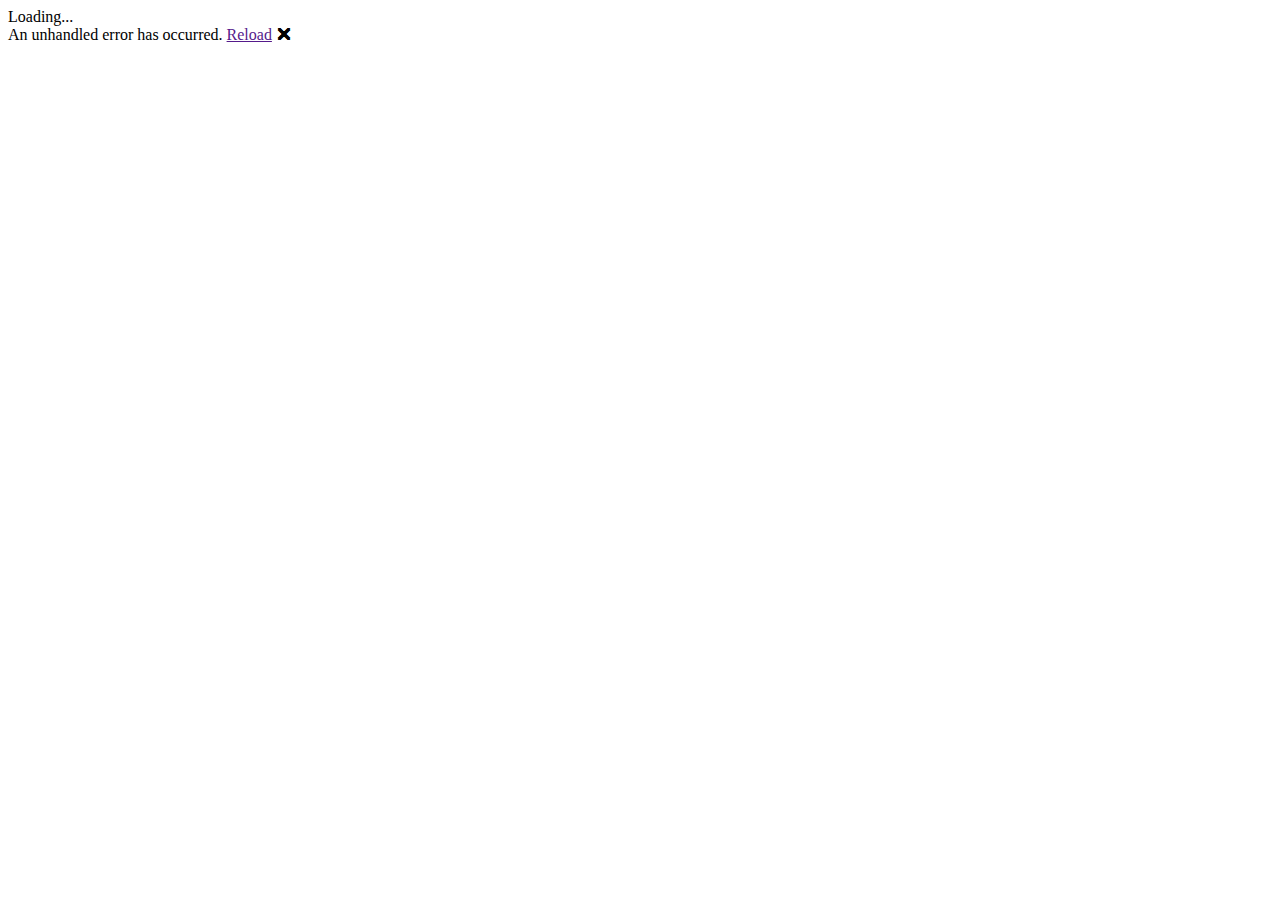
==== CHMS-Blazor-POC/Client/wwwroot/chms-ecms.html @ 95a8d18c "Adding WET template and first attempt at splash screen" ====
<!DOCTYPE html>
<html lang="en">

<head>
    <meta charset="utf-8" />
    <meta name="viewport" content="width=device-width, initial-scale=1.0, maximum-scale=1.0, user-scalable=no" />
    <title>CHMS-Blazor-POC</title>
    <base href="/" />
    <link href="css/bootstrap/bootstrap.min.css" rel="stylesheet" />
    <link href="css/app.css" rel="stylesheet" />
    <link href="StatCan.Chms.Client.styles.css" rel="stylesheet" />
    <link href="manifest.json" rel="manifest" />
    <link rel="apple-touch-icon" sizes="512x512" href="icon-512.png" />
    <link rel="apple-touch-icon" sizes="192x192" href="icon-192.png" />
</head>

<body>
    <div id="app">Loading...</div>

    <div id="blazor-error-ui">
        An unhandled error has occurred.
        <a href="" class="reload">Reload</a>
        <a class="dismiss">🗙</a>
    </div>
    <script src="_framework/blazor.webassembly.js"></script>
    <script>navigator.serviceWorker.register('service-worker.js');</script>
</body>

</html>
---- CHMS-Blazor-POC/Client/wwwroot/css/app.css ----
﻿@import url('open-iconic/font/css/open-iconic-bootstrap.min.css');

html, body {
    font-family: 'Helvetica Neue', Helvetica, Arial, sans-serif;
}

h1:focus {
    outline: none;
}

a, .btn-link {
    color: #0071c1;
}

.btn-primary {
    color: #fff;
    background-color: #1b6ec2;
    border-color: #1861ac;
}

.content {
    padding-top: 1.1rem;
}

.valid.modified:not([type=checkbox]) {
    outline: 1px solid #26b050;
}

.invalid {
    outline: 1px solid red;
}

.validation-message {
    color: red;
}

#blazor-error-ui {
    background: lightyellow;
    bottom: 0;
    box-shadow: 0 -1px 2px rgba(0, 0, 0, 0.2);
    display: none;
    left: 0;
    padding: 0.6rem 1.25rem 0.7rem 1.25rem;
    position: fixed;
    width: 100%;
    z-index: 1000;
}

    #blazor-error-ui .dismiss {
        cursor: pointer;
        position: absolute;
        right: 0.75rem;
        top: 0.5rem;
    }

.blazor-error-boundary {
    background: url([data-uri]) no-repeat 1rem/1.8rem, #b32121;
    padding: 1rem 1rem 1rem 3.7rem;
    color: white;
}

    .blazor-error-boundary::after {
        content: "An error has occurred."
    }
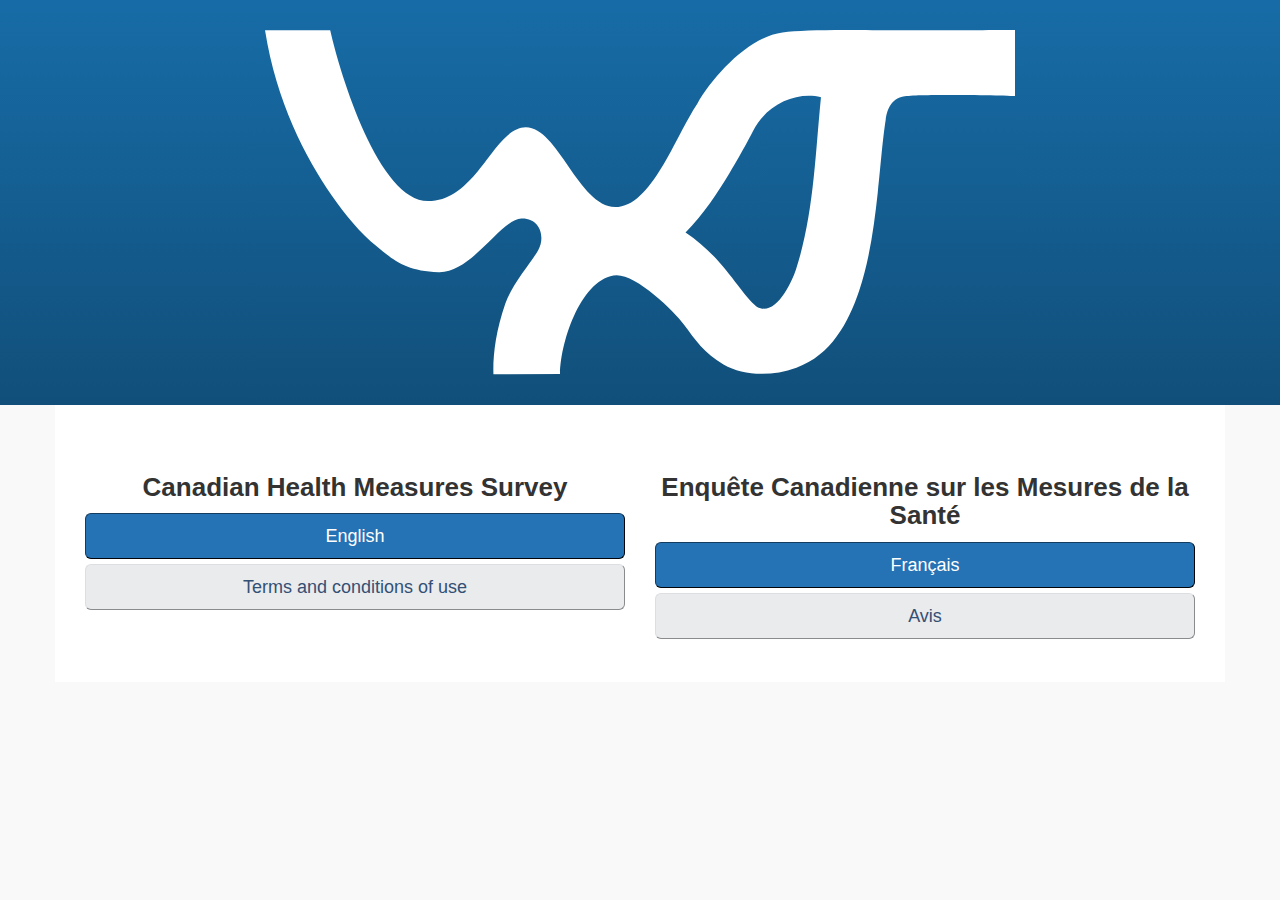
==== commit 99705c0a: "Set the main appliction back to the index.html file. And set the splash screen to chms-ecms.html." ====
--- a/CHMS-Blazor-POC/Client/wwwroot/chms-ecms.html
+++ b/CHMS-Blazor-POC/Client/wwwroot/chms-ecms.html
@@ -1,29 +1,53 @@
 <!DOCTYPE html>
-<html lang="en">
-
+<html class="no-js" lang="en" dir="ltr">
 <head>
-    <meta charset="utf-8" />
-    <meta name="viewport" content="width=device-width, initial-scale=1.0, maximum-scale=1.0, user-scalable=no" />
-    <title>CHMS-Blazor-POC</title>
-    <base href="/" />
-    <link href="css/bootstrap/bootstrap.min.css" rel="stylesheet" />
-    <link href="css/app.css" rel="stylesheet" />
-    <link href="StatCan.Chms.Client.styles.css" rel="stylesheet" />
-    <link href="manifest.json" rel="manifest" />
-    <link rel="apple-touch-icon" sizes="512x512" href="icon-512.png" />
-    <link rel="apple-touch-icon" sizes="192x192" href="icon-192.png" />
+<meta charset="utf-8">
+<!-- Web Experience Toolkit (WET) / Boîte à outils de l'expérience Web (BOEW)
+		wet-boew.github.io/wet-boew/License-en.html / wet-boew.github.io/wet-boew/Licence-fr.html -->
+<title> Canadian Health Measures Survey / Enquête Canadienne sur les Mesures de la Santé
+</title>
+<meta content="width=device-width,initial-scale=1" name="viewport">
+<meta name="description" content="Canadian Health Measures Survey / Enquête Canadienne sur les Mesures de la Santé">
+<link href="theme-wet-boew/assets/favicon.ico" rel="icon" type="image/x-icon">
+<link rel="stylesheet" href="theme-wet-boew/css/theme.min.css">
+<noscript><link rel="stylesheet" href="wet-boew/css/noscript.min.css"></noscript>
 </head>
-
-<body>
-    <div id="app">Loading...</div>
-
-    <div id="blazor-error-ui">
-        An unhandled error has occurred.
-        <a href="" class="reload">Reload</a>
-        <a class="dismiss">🗙</a>
-    </div>
-    <script src="_framework/blazor.webassembly.js"></script>
-    <script>navigator.serviceWorker.register('service-worker.js');</script>
+<body vocab="http://schema.org/" resource="#wb-webpage" typeof="WebPage">
+<div class="wb-sppe">
+<header role="banner">
+<div id="wb-bnr">
+<div class="container">
+<div class="row mrgn-tp-lg mrgn-bttm-lg">
+<div id="wb-spllg" class="col-md-8 col-md-offset-2">
+<img src="theme-wet-boew/assets/logo.svg" alt="Web Experience Toolkit">
+</div>
+</div>
+</div>
+</div>
+</header>
+<main role="main" property="mainContentOfPage" resource="#wb-main" class="container">
+<div class="row mrgn-tp-lg">
+<div class="col-md-12">
+<h1 class="wb-inv">Language selection - Canadian Health Measures Survey / <span lang="fr">Sélection de la langue - Enquête Canadienne sur les Mesures de la Santé</span></h1>
+<section class="col-md-6">
+<h2 class="text-center">Canadian Health Measures Survey</h2>
+<ul class="list-unstyled">
+<li><a class="btn btn-lg btn-primary btn-block" href="/?culture=en-CA">English</a></li>
+<li><a class="btn btn-lg btn-default btn-block mrgn-tp-sm" href="https://www.statcan.gc.ca/en/reference/terms-conditions" rel="license">Terms and conditions of use</a></li>
+</ul>
+</section>
+<section class="col-md-6" lang="fr">
+<h2 class="text-center">Enquête Canadienne sur les Mesures de la Santé</h2>
+<ul class="list-unstyled">
+<li><a class="btn btn-lg btn-primary btn-block" href="/?culture=fr-CA">Français</a></li>
+<li><a class="btn btn-lg btn-default btn-block mrgn-tp-sm" href="https://www.statcan.gc.ca/fra/reference/avis" rel="license">Avis</a></li>
+</ul>
+</section>
+</div>
+</div>
+</main>
+</div>
+<script src="wet-boew/js/jquery/2.2.4/jquery.min.js"></script>
+<script src="wet-boew/js/wet-boew.min.js"></script>
 </body>
-
 </html>
--- a/CHMS-Blazor-POC/Client/wwwroot/theme-wet-boew/css/theme.min.css
+++ b/CHMS-Blazor-POC/Client/wwwroot/theme-wet-boew/css/theme.min.css
@@ -0,0 +1,6 @@
+@charset "utf-8";/*!
+ * Web Experience Toolkit (WET) / Boîte à outils de l'expérience Web (BOEW)
+ * wet-boew.github.io/wet-boew/License-en.html / wet-boew.github.io/wet-boew/Licence-fr.html
+ * v4.0.45.1 - 2021-12-09
+ *
+ *//*! Global and helpers */#mb-pnl .modal-body h2,#wb-bc li:first-child:before,.dataTables_wrapper .dataTables_paginate .paginate_button.disabled,.pager.disabled,.pager>li.disabled,.pagination.disabled,.pagination>li.disabled,.wb-tabs.carousel-s1 [role=tablist]>li,.wb-tabs.carousel-s2 [role=tablist]>li,[dir=rtl] #wb-bc li:first-child:before,[dir=rtl] .dataTables_wrapper .dataTables_paginate .paginate_button.disabled,[dir=rtl] .dataTables_wrapper .dataTables_paginate .paginate_button.next:after,[dir=rtl] .dataTables_wrapper .dataTables_paginate .paginate_button.previous:before,[dir=rtl] .pager [rel=next]:after,[dir=rtl] .pager [rel=prev]:before,[dir=rtl] .pagination [rel=next]:after,[dir=rtl] .pagination [rel=prev]:before,table.dataTable thead .sorting-icons,table.dataTable thead .sorting_asc_disabled .sorting-icons:before,table.dataTable thead .sorting_desc_disabled .sorting-icons:after{display:none}.wb-disable .wb-tabs>.tabpanels>details,.wb-disable .wb-tabs>details,.wb-menu .sm.open li{display:block}.wb-disable #wb-info,.wb-disable #wb-sec,.wb-disable #wb-sm,.wb-disable #wb-srch,.wb-disable .mfp-hide,.wb-disable .wb-overlay{display:block!important}.wb-menu .active>a,.wb-menu .menu>li a,.wb-menu .menu>li a:focus,.wb-menu .menu>li a:hover{text-decoration:none}.geomap-progress:after,.geomap-progress:before,.wb-enable .wb-twitter .twitter-timeline:after,.wb-enable .wb-twitter .twitter-timeline:before,.wb-mltmd.video.waiting .display:after,.wb-mltmd.video.waiting .display:before,.wb-mltmd.video:not(.playing):not(.waiting) .display:after,.wb-mltmd.video:not(.playing):not(.waiting) .display:before{bottom:0;content:" ";height:100px;left:0;margin:auto;position:absolute;right:0;top:0;width:100px}.geomap-progress:after,.wb-enable .wb-twitter .twitter-timeline:after,.wb-mltmd.video.waiting .display:after,.wb-mltmd.video:not(.playing):not(.waiting) .display:after{z-index:1}.geomap-progress:before,.wb-enable .wb-twitter .twitter-timeline:before,.wb-mltmd.video.waiting .display:before,.wb-mltmd.video:not(.playing):not(.waiting) .display:before{background:rgba(0,0,0,.7);border-radius:10px}.geomap-progress:after,.wb-enable .wb-twitter .twitter-timeline:after,.wb-mltmd.video.waiting .display:after{-webkit-animation-duration:.5s;animation-duration:.5s;-webkit-animation-iteration-count:infinite;animation-iteration-count:infinite;-webkit-animation-name:spin;animation-name:spin;-webkit-animation-timing-function:linear;animation-timing-function:linear;color:#fff;content:"\e031";font-family:"Glyphicons Halflings";font-size:3.5em;height:1em;line-height:1.03;width:1em;z-index:2}/*! Reset and dependencies *//*! normalize.css v3.0.3 | MIT License | github.com/necolas/normalize.css */html{font-family:sans-serif;-ms-text-size-adjust:100%;-webkit-text-size-adjust:100%}body{margin:0}article,aside,details,figcaption,figure,footer,header,hgroup,main,menu,nav,section,summary{display:block}audio,canvas,progress,video{display:inline-block;vertical-align:baseline}audio:not([controls]){display:none;height:0}[hidden],template{display:none}a{background-color:transparent}a:active,a:hover{outline:0}abbr[title]{border-bottom:none;text-decoration:underline;text-decoration:underline dotted}b,strong{font-weight:700}dfn{font-style:italic}h1{font-size:2em;margin:.67em 0}mark{background:#ff0;color:#000}small{font-size:80%}sub,sup{font-size:75%;line-height:0;position:relative;vertical-align:baseline}sup{top:-.5em}sub{bottom:-.25em}img{border:0}svg:not(:root){overflow:hidden}figure{margin:1em 40px}hr{-webkit-box-sizing:content-box;box-sizing:content-box;height:0}pre{overflow:auto}code,kbd,pre,samp{font-family:monospace,monospace;font-size:1em}button,input,optgroup,select,textarea{color:inherit;font:inherit;margin:0}button{overflow:visible}button,select{text-transform:none}button,html input[type=button],input[type=reset],input[type=submit]{-webkit-appearance:button;cursor:pointer}button[disabled],html input[disabled]{cursor:default}button::-moz-focus-inner,input::-moz-focus-inner{border:0;padding:0}input{line-height:normal}input[type=checkbox],input[type=radio]{-webkit-box-sizing:border-box;box-sizing:border-box;padding:0}input[type=number]::-webkit-inner-spin-button,input[type=number]::-webkit-outer-spin-button{height:auto}input[type=search]{-webkit-appearance:textfield;-webkit-box-sizing:content-box;box-sizing:content-box}input[type=search]::-webkit-search-cancel-button,input[type=search]::-webkit-search-decoration{-webkit-appearance:none}fieldset{border:1px solid silver;margin:0 2px;padding:.35em .625em .75em}legend{border:0;padding:0}textarea{overflow:auto}optgroup{font-weight:700}table{border-collapse:collapse;border-spacing:0}td,th{padding:0}/*! Source: https://github.com/h5bp/html5-boilerplate/blob/master/src/css/main.css */@media print{*,:after,:before{color:#000!important;text-shadow:none!important;background:0 0!important;-webkit-box-shadow:none!important;box-shadow:none!important}a,a:visited{text-decoration:underline}a[href]:after{content:" (" attr(href) ")"}abbr[title]:after{content:" (" attr(title) ")"}a[href^="#"]:after,a[href^="javascript:"]:after{content:""}blockquote,pre{border:1px solid #999;page-break-inside:avoid}thead{display:table-header-group}img,tr{page-break-inside:avoid}img{max-width:100%!important}h2,h3,p{orphans:3;widows:3}h2,h3{page-break-after:avoid}.navbar{display:none}.btn>.caret,.dropup>.btn>.caret{border-top-color:#000!important}.label{border:1px solid #000}.table{border-collapse:collapse!important}.table td,.table th{background-color:#fff!important}.table-bordered td,.table-bordered th{border:1px solid #ddd!important}}@font-face{font-family:"Glyphicons Halflings";src:url(../../wet-boew/fonts/glyphicons-halflings-regular.eot);src:url(../../wet-boew/fonts/glyphicons-halflings-regular.eot?#iefix) format("embedded-opentype"),url(../../wet-boew/fonts/glyphicons-halflings-regular.woff2) format("woff2"),url(../../wet-boew/fonts/glyphicons-halflings-regular.woff) format("woff"),url(../../wet-boew/fonts/glyphicons-halflings-regular.ttf) format("truetype"),url(../../wet-boew/fonts/glyphicons-halflings-regular.svg#glyphicons_halflingsregular) format("svg")}.glyphicon{position:relative;top:1px;display:inline-block;font-family:"Glyphicons Halflings";font-style:normal;font-weight:400;line-height:1;-webkit-font-smoothing:antialiased;-moz-osx-font-smoothing:grayscale}.glyphicon-asterisk:before{content:"\002a"}.glyphicon-plus:before{content:"\002b"}.glyphicon-eur:before,.glyphicon-euro:before{content:"\20ac"}.glyphicon-minus:before{content:"\2212"}.glyphicon-cloud:before{content:"\2601"}.glyphicon-envelope:before{content:"\2709"}.glyphicon-pencil:before{content:"\270f"}.glyphicon-glass:before{content:"\e001"}.glyphicon-music:before{content:"\e002"}.glyphicon-search:before{content:"\e003"}.glyphicon-heart:before{content:"\e005"}.glyphicon-star:before{content:"\e006"}.glyphicon-star-empty:before{content:"\e007"}.glyphicon-user:before{content:"\e008"}.glyphicon-film:before{content:"\e009"}.glyphicon-th-large:before{content:"\e010"}.glyphicon-th:before{content:"\e011"}.glyphicon-th-list:before{content:"\e012"}.glyphicon-ok:before{content:"\e013"}.glyphicon-remove:before{content:"\e014"}.glyphicon-zoom-in:before{content:"\e015"}.glyphicon-zoom-out:before{content:"\e016"}.glyphicon-off:before{content:"\e017"}.glyphicon-signal:before{content:"\e018"}.glyphicon-cog:before{content:"\e019"}.glyphicon-trash:before{content:"\e020"}.glyphicon-home:before{content:"\e021"}.glyphicon-file:before{content:"\e022"}.glyphicon-time:before{content:"\e023"}.glyphicon-road:before{content:"\e024"}.glyphicon-download-alt:before{content:"\e025"}.glyphicon-download:before{content:"\e026"}.glyphicon-upload:before{content:"\e027"}.glyphicon-inbox:before{content:"\e028"}.glyphicon-play-circle:before{content:"\e029"}.glyphicon-repeat:before{content:"\e030"}.glyphicon-refresh:before{content:"\e031"}.glyphicon-list-alt:before{content:"\e032"}.glyphicon-lock:before{content:"\e033"}.glyphicon-flag:before{content:"\e034"}.glyphicon-headphones:before{content:"\e035"}.glyphicon-volume-off:before{content:"\e036"}.glyphicon-volume-down:before{content:"\e037"}.glyphicon-volume-up:before{content:"\e038"}.glyphicon-qrcode:before{content:"\e039"}.glyphicon-barcode:before{content:"\e040"}.glyphicon-tag:before{content:"\e041"}.glyphicon-tags:before{content:"\e042"}.glyphicon-book:before{content:"\e043"}.glyphicon-bookmark:before{content:"\e044"}.glyphicon-print:before{content:"\e045"}.glyphicon-camera:before{content:"\e046"}.glyphicon-font:before{content:"\e047"}.glyphicon-bold:before{content:"\e048"}.glyphicon-italic:before{content:"\e049"}.glyphicon-text-height:before{content:"\e050"}.glyphicon-text-width:before{content:"\e051"}.glyphicon-align-left:before{content:"\e052"}.glyphicon-align-center:before{content:"\e053"}.glyphicon-align-right:before{content:"\e054"}.glyphicon-align-justify:before{content:"\e055"}.glyphicon-list:before{content:"\e056"}.glyphicon-indent-left:before{content:"\e057"}.glyphicon-indent-right:before{content:"\e058"}.glyphicon-facetime-video:before{content:"\e059"}.glyphicon-picture:before{content:"\e060"}.glyphicon-map-marker:before{content:"\e062"}.glyphicon-adjust:before{content:"\e063"}.glyphicon-tint:before{content:"\e064"}.glyphicon-edit:before{content:"\e065"}.glyphicon-share:before{content:"\e066"}.glyphicon-check:before{content:"\e067"}.glyphicon-move:before{content:"\e068"}.glyphicon-step-backward:before{content:"\e069"}.glyphicon-fast-backward:before{content:"\e070"}.glyphicon-backward:before{content:"\e071"}.glyphicon-play:before{content:"\e072"}.glyphicon-pause:before{content:"\e073"}.glyphicon-stop:before{content:"\e074"}.glyphicon-forward:before{content:"\e075"}.glyphicon-fast-forward:before{content:"\e076"}.glyphicon-step-forward:before{content:"\e077"}.glyphicon-eject:before{content:"\e078"}.glyphicon-chevron-left:before{content:"\e079"}.glyphicon-chevron-right:before{content:"\e080"}.glyphicon-plus-sign:before{content:"\e081"}.glyphicon-minus-sign:before{content:"\e082"}.glyphicon-remove-sign:before{content:"\e083"}.glyphicon-ok-sign:before{content:"\e084"}.glyphicon-question-sign:before{content:"\e085"}.glyphicon-info-sign:before{content:"\e086"}.glyphicon-screenshot:before{content:"\e087"}.glyphicon-remove-circle:before{content:"\e088"}.glyphicon-ok-circle:before{content:"\e089"}.glyphicon-ban-circle:before{content:"\e090"}.glyphicon-arrow-left:before{content:"\e091"}.glyphicon-arrow-right:before{content:"\e092"}.glyphicon-arrow-up:before{content:"\e093"}.glyphicon-arrow-down:before{content:"\e094"}.glyphicon-share-alt:before{content:"\e095"}.glyphicon-resize-full:before{content:"\e096"}.glyphicon-resize-small:before{content:"\e097"}.glyphicon-exclamation-sign:before{content:"\e101"}.glyphicon-gift:before{content:"\e102"}.glyphicon-leaf:before{content:"\e103"}.glyphicon-fire:before{content:"\e104"}.glyphicon-eye-open:before{content:"\e105"}.glyphicon-eye-close:before{content:"\e106"}.glyphicon-warning-sign:before{content:"\e107"}.glyphicon-plane:before{content:"\e108"}.glyphicon-calendar:before{content:"\e109"}.glyphicon-random:before{content:"\e110"}.glyphicon-comment:before{content:"\e111"}.glyphicon-magnet:before{content:"\e112"}.glyphicon-chevron-up:before{content:"\e113"}.glyphicon-chevron-down:before{content:"\e114"}.glyphicon-retweet:before{content:"\e115"}.glyphicon-shopping-cart:before{content:"\e116"}.glyphicon-folder-close:before{content:"\e117"}.glyphicon-folder-open:before{content:"\e118"}.glyphicon-resize-vertical:before{content:"\e119"}.glyphicon-resize-horizontal:before{content:"\e120"}.glyphicon-hdd:before{content:"\e121"}.glyphicon-bullhorn:before{content:"\e122"}.glyphicon-bell:before{content:"\e123"}.glyphicon-certificate:before{content:"\e124"}.glyphicon-thumbs-up:before{content:"\e125"}.glyphicon-thumbs-down:before{content:"\e126"}.glyphicon-hand-right:before{content:"\e127"}.glyphicon-hand-left:before{content:"\e128"}.glyphicon-hand-up:before{content:"\e129"}.glyphicon-hand-down:before{content:"\e130"}.glyphicon-circle-arrow-right:before{content:"\e131"}.glyphicon-circle-arrow-left:before{content:"\e132"}.glyphicon-circle-arrow-up:before{content:"\e133"}.glyphicon-circle-arrow-down:before{content:"\e134"}.glyphicon-globe:before{content:"\e135"}.glyphicon-wrench:before{content:"\e136"}.glyphicon-tasks:before{content:"\e137"}.glyphicon-filter:before{content:"\e138"}.glyphicon-briefcase:before{content:"\e139"}.glyphicon-fullscreen:before{content:"\e140"}.glyphicon-dashboard:before{content:"\e141"}.glyphicon-paperclip:before{content:"\e142"}.glyphicon-heart-empty:before{content:"\e143"}.glyphicon-link:before{content:"\e144"}.glyphicon-phone:before{content:"\e145"}.glyphicon-pushpin:before{content:"\e146"}.glyphicon-usd:before{content:"\e148"}.glyphicon-gbp:before{content:"\e149"}.glyphicon-sort:before{content:"\e150"}.glyphicon-sort-by-alphabet:before{content:"\e151"}.glyphicon-sort-by-alphabet-alt:before{content:"\e152"}.glyphicon-sort-by-order:before{content:"\e153"}.glyphicon-sort-by-order-alt:before{content:"\e154"}.glyphicon-sort-by-attributes:before{content:"\e155"}.glyphicon-sort-by-attributes-alt:before{content:"\e156"}.glyphicon-unchecked:before{content:"\e157"}.glyphicon-expand:before{content:"\e158"}.glyphicon-collapse-down:before{content:"\e159"}.glyphicon-collapse-up:before{content:"\e160"}.glyphicon-log-in:before{content:"\e161"}.glyphicon-flash:before{content:"\e162"}.glyphicon-log-out:before{content:"\e163"}.glyphicon-new-window:before{content:"\e164"}.glyphicon-record:before{content:"\e165"}.glyphicon-save:before{content:"\e166"}.glyphicon-open:before{content:"\e167"}.glyphicon-saved:before{content:"\e168"}.glyphicon-import:before{content:"\e169"}.glyphicon-export:before{content:"\e170"}.glyphicon-send:before{content:"\e171"}.glyphicon-floppy-disk:before{content:"\e172"}.glyphicon-floppy-saved:before{content:"\e173"}.glyphicon-floppy-remove:before{content:"\e174"}.glyphicon-floppy-save:before{content:"\e175"}.glyphicon-floppy-open:before{content:"\e176"}.glyphicon-credit-card:before{content:"\e177"}.glyphicon-transfer:before{content:"\e178"}.glyphicon-cutlery:before{content:"\e179"}.glyphicon-header:before{content:"\e180"}.glyphicon-compressed:before{content:"\e181"}.glyphicon-earphone:before{content:"\e182"}.glyphicon-phone-alt:before{content:"\e183"}.glyphicon-tower:before{content:"\e184"}.glyphicon-stats:before{content:"\e185"}.glyphicon-sd-video:before{content:"\e186"}.glyphicon-hd-video:before{content:"\e187"}.glyphicon-subtitles:before{content:"\e188"}.glyphicon-sound-stereo:before{content:"\e189"}.glyphicon-sound-dolby:before{content:"\e190"}.glyphicon-sound-5-1:before{content:"\e191"}.glyphicon-sound-6-1:before{content:"\e192"}.glyphicon-sound-7-1:before{content:"\e193"}.glyphicon-copyright-mark:before{content:"\e194"}.glyphicon-registration-mark:before{content:"\e195"}.glyphicon-cloud-download:before{content:"\e197"}.glyphicon-cloud-upload:before{content:"\e198"}.glyphicon-tree-conifer:before{content:"\e199"}.glyphicon-tree-deciduous:before{content:"\e200"}.glyphicon-cd:before{content:"\e201"}.glyphicon-save-file:before{content:"\e202"}.glyphicon-open-file:before{content:"\e203"}.glyphicon-level-up:before{content:"\e204"}.glyphicon-copy:before{content:"\e205"}.glyphicon-paste:before{content:"\e206"}.glyphicon-alert:before{content:"\e209"}.glyphicon-equalizer:before{content:"\e210"}.glyphicon-king:before{content:"\e211"}.glyphicon-queen:before{content:"\e212"}.glyphicon-pawn:before{content:"\e213"}.glyphicon-bishop:before{content:"\e214"}.glyphicon-knight:before{content:"\e215"}.glyphicon-baby-formula:before{content:"\e216"}.glyphicon-tent:before{content:"\26fa"}.glyphicon-blackboard:before{content:"\e218"}.glyphicon-bed:before{content:"\e219"}.glyphicon-apple:before{content:"\f8ff"}.glyphicon-erase:before{content:"\e221"}.glyphicon-hourglass:before{content:"\231b"}.glyphicon-lamp:before{content:"\e223"}.glyphicon-duplicate:before{content:"\e224"}.glyphicon-piggy-bank:before{content:"\e225"}.glyphicon-scissors:before{content:"\e226"}.glyphicon-bitcoin:before{content:"\e227"}.glyphicon-btc:before{content:"\e227"}.glyphicon-xbt:before{content:"\e227"}.glyphicon-yen:before{content:"\00a5"}.glyphicon-jpy:before{content:"\00a5"}.glyphicon-ruble:before{content:"\20bd"}.glyphicon-rub:before{content:"\20bd"}.glyphicon-scale:before{content:"\e230"}.glyphicon-ice-lolly:before{content:"\e231"}.glyphicon-ice-lolly-tasted:before{content:"\e232"}.glyphicon-education:before{content:"\e233"}.glyphicon-option-horizontal:before{content:"\e234"}.glyphicon-option-vertical:before{content:"\e235"}.glyphicon-menu-hamburger:before{content:"\e236"}.glyphicon-modal-window:before{content:"\e237"}.glyphicon-oil:before{content:"\e238"}.glyphicon-grain:before{content:"\e239"}.glyphicon-sunglasses:before{content:"\e240"}.glyphicon-text-size:before{content:"\e241"}.glyphicon-text-color:before{content:"\e242"}.glyphicon-text-background:before{content:"\e243"}.glyphicon-object-align-top:before{content:"\e244"}.glyphicon-object-align-bottom:before{content:"\e245"}.glyphicon-object-align-horizontal:before{content:"\e246"}.glyphicon-object-align-left:before{content:"\e247"}.glyphicon-object-align-vertical:before{content:"\e248"}.glyphicon-object-align-right:before{content:"\e249"}.glyphicon-triangle-right:before{content:"\e250"}.glyphicon-triangle-left:before{content:"\e251"}.glyphicon-triangle-bottom:before{content:"\e252"}.glyphicon-triangle-top:before{content:"\e253"}.glyphicon-console:before{content:"\e254"}.glyphicon-superscript:before{content:"\e255"}.glyphicon-subscript:before{content:"\e256"}.glyphicon-menu-left:before{content:"\e257"}.glyphicon-menu-right:before{content:"\e258"}.glyphicon-menu-down:before{content:"\e259"}.glyphicon-menu-up:before{content:"\e260"}/*! Core - HTML */*{-webkit-box-sizing:border-box;box-sizing:border-box}:after,:before{-webkit-box-sizing:border-box;box-sizing:border-box}html{font-size:10px;-webkit-tap-highlight-color:transparent}body{font-family:"Helvetica Neue",Helvetica,Arial,sans-serif;font-size:16px;line-height:1.4375;color:#333;background-color:#f9f9f9}button,input,select,textarea{font-family:inherit;font-size:inherit;line-height:inherit}a{color:#295376;text-decoration:none}a:focus,a:hover{color:#0535d2;text-decoration:underline}a:focus{outline:5px auto -webkit-focus-ring-color;outline-offset:-2px}figure{margin:0}img{vertical-align:middle}.img-responsive{display:block;max-width:100%;height:auto}.img-rounded{border-radius:6px}.img-thumbnail{padding:4px;line-height:1.4375;background-color:#f9f9f9;border:1px solid #ddd;border-radius:4px;-webkit-transition:all .2s ease-in-out;transition:all .2s ease-in-out;display:inline-block;max-width:100%;height:auto}.img-circle{border-radius:50%}hr{margin-top:23px;margin-bottom:23px;border:0;border-top:1px solid #eee}.sr-only{position:absolute;width:1px;height:1px;padding:0;margin:-1px;overflow:hidden;clip:rect(0,0,0,0);border:0}.sr-only-focusable:active,.sr-only-focusable:focus{position:static;width:auto;height:auto;margin:0;overflow:visible;clip:auto}[role=button]{cursor:pointer}.h1,.h2,.h3,.h4,.h5,.h6,h1,h2,h3,h4,h5,h6{font-family:inherit;font-weight:500;line-height:1.1;color:inherit}.h1 .small,.h1 small,.h2 .small,.h2 small,.h3 .small,.h3 small,.h4 .small,.h4 small,.h5 .small,.h5 small,.h6 .small,.h6 small,h1 .small,h1 small,h2 .small,h2 small,h3 .small,h3 small,h4 .small,h4 small,h5 .small,h5 small,h6 .small,h6 small{font-weight:400;line-height:1;color:#767676}.h1,.h2,.h3,h1,h2,h3{margin-top:23px;margin-bottom:11.5px}.h1 .small,.h1 small,.h2 .small,.h2 small,.h3 .small,.h3 small,h1 .small,h1 small,h2 .small,h2 small,h3 .small,h3 small{font-size:65%}.h4,.h5,.h6,h4,h5,h6{margin-top:11.5px;margin-bottom:11.5px}.h4 .small,.h4 small,.h5 .small,.h5 small,.h6 .small,.h6 small,h4 .small,h4 small,h5 .small,h5 small,h6 .small,h6 small{font-size:75%}.h1,h1{font-size:34px}.h2,h2{font-size:26px}.h3,h3{font-size:22px}.h4,h4{font-size:18px}.h5,h5{font-size:16px}.h6,h6{font-size:14px}p{margin:0 0 11.5px}.lead{margin-bottom:23px;font-size:18px;font-weight:300;line-height:1.4}@media (min-width:768px){.lead{font-size:24px}}.small,small{font-size:87%}.mark,mark{padding:.2em;background-color:#fcf8e3}.text-left{text-align:left}.text-right{text-align:right}.text-center{text-align:center}.text-justify{text-align:justify}.text-nowrap{white-space:nowrap}.text-lowercase{text-transform:lowercase}.initialism,.text-uppercase{text-transform:uppercase}.text-capitalize{text-transform:capitalize}.text-muted{color:#767676}.text-primary{color:#2572b4}a.text-primary:focus,a.text-primary:hover{color:#1c578a}.text-success{color:#3c763d}a.text-success:focus,a.text-success:hover{color:#2b542c}.text-info{color:#31708f}a.text-info:focus,a.text-info:hover{color:#245269}.text-warning{color:#8a6d3b}a.text-warning:focus,a.text-warning:hover{color:#66512c}.text-danger{color:#a94442}a.text-danger:focus,a.text-danger:hover{color:#843534}.bg-primary{color:#fff}.bg-primary{background-color:#2572b4}a.bg-primary:focus,a.bg-primary:hover{background-color:#1c578a}.bg-success{background-color:#dff0d8}a.bg-success:focus,a.bg-success:hover{background-color:#c1e2b3}.bg-info{background-color:#d9edf7}a.bg-info:focus,a.bg-info:hover{background-color:#afd9ee}.bg-warning{background-color:#fcf8e3}a.bg-warning:focus,a.bg-warning:hover{background-color:#f7ecb5}.bg-danger{background-color:#f2dede}a.bg-danger:focus,a.bg-danger:hover{background-color:#e4b9b9}.page-header{padding-bottom:10.5px;margin:46px 0 23px;border-bottom:1px solid #eee}ol,ul{margin-top:0;margin-bottom:11.5px}ol ol,ol ul,ul ol,ul ul{margin-bottom:0}.list-unstyled{padding-left:0;list-style:none}.list-inline{padding-left:0;list-style:none;margin-left:-5px}.list-inline>li{display:inline-block;padding-right:5px;padding-left:5px}dl{margin-top:0;margin-bottom:23px}dd,dt{line-height:1.4375}dt{font-weight:700}dd{margin-left:0}.dl-horizontal dd:after,.dl-horizontal dd:before{display:table;content:" "}.dl-horizontal dd:after{clear:both}@media (min-width:768px){.dl-horizontal dt{float:left;width:160px;clear:left;text-align:right;overflow:hidden;text-overflow:ellipsis;white-space:nowrap}.dl-horizontal dd{margin-left:180px}}abbr[data-original-title],abbr[title]{cursor:help}.initialism{font-size:90%}blockquote{padding:11.5px 23px;margin:0 0 23px;font-size:20px;border-left:5px solid #eee}blockquote ol:last-child,blockquote p:last-child,blockquote ul:last-child{margin-bottom:0}blockquote .small,blockquote footer,blockquote small{display:block;font-size:80%;line-height:1.4375;color:#767676}blockquote .small:before,blockquote footer:before,blockquote small:before{content:"\2014 \00A0"}.blockquote-reverse,blockquote.pull-right{padding-right:15px;padding-left:0;text-align:right;border-right:5px solid #eee;border-left:0}.blockquote-reverse .small:before,.blockquote-reverse footer:before,.blockquote-reverse small:before,blockquote.pull-right .small:before,blockquote.pull-right footer:before,blockquote.pull-right small:before{content:""}.blockquote-reverse .small:after,.blockquote-reverse footer:after,.blockquote-reverse small:after,blockquote.pull-right .small:after,blockquote.pull-right footer:after,blockquote.pull-right small:after{content:"\00A0 \2014"}address{margin-bottom:23px;font-style:normal;line-height:1.4375}/*! Placeholders */.h1,.h2,.h3,.h4,.h5,.h6,h1,h2,h3,h4,h5,h6{font-weight:700}.h1,.h2,h1,h2{margin-top:38px}.h3,h3{margin-top:32px}.h4,h4{margin-top:26px}.h5,h5{margin-top:23px}.h6,h6{margin-top:21px}.lst-lwr-alph{list-style-type:lower-alpha}.lst-upr-alph{list-style-type:upper-alpha}.lst-lwr-rmn{list-style-type:lower-roman}.lst-upr-rmn{list-style-type:upper-roman}.lst-num{list-style-type:decimal}.lst-none{list-style-type:none}.lst-spcd>li{margin-bottom:10px}.lst-spcd ol,.lst-spcd ul{margin-top:10px}/*! Placeholders */.nav a,a.btn{text-decoration:none}a{text-decoration:underline}a:visited{color:#7834bc}a:not([href]){color:inherit;text-decoration:none}a:not([href]):focus,a:not([href]):hover{color:inherit;outline:0;text-decoration:none}@media (min-width:768px){.dl-horizontal.brdr-0 dd,.dl-horizontal.brdr-0 dt{border:0!important}.dl-horizontal dt{border-top:1px solid #ccc;padding:10px 10px 10px 0;text-align:left;white-space:normal}.dl-horizontal dd{border-top:1px solid #ccc;margin-bottom:3px;margin-left:160px;padding:10px 10px 10px 0}.dl-horizontal dt+dd{padding-bottom:0}}abbr[title]{border-bottom:1px dotted;text-decoration:none}@supports (text-decoration:underline dotted){abbr[title]{border-bottom:0;text-decoration:underline dotted;text-decoration-skip-ink:none}}code{white-space:normal}dt{margin-bottom:3px}dd{margin-bottom:15px}blockquote{font-size:16px}[dir=rtl] .list-unstyled{padding-right:0}mark{background-color:#ff0;color:#000;font-weight:700}[hidden]{display:none!important}q:after,q:before{content:""}summary{cursor:pointer}summary:focus,summary:hover{background:#ddd;color:#000}summary>:first-child{display:inline}details{padding-left:1.1em;padding-right:1.1em}details>summary{margin-left:-1.1em;margin-right:-1.1em}details[open]{padding-bottom:1em}details.max-content{max-width:-webkit-max-content;max-width:-moz-max-content;max-width:max-content}code,kbd,pre,samp{font-family:Menlo,Monaco,Consolas,"Courier New",monospace}code{padding:2px 4px;font-size:90%;color:#c7254e;background-color:#f9f2f4;border-radius:4px}kbd{padding:2px 4px;font-size:90%;color:#fff;background-color:#333;border-radius:3px;-webkit-box-shadow:inset 0 -1px 0 rgba(0,0,0,.25);box-shadow:inset 0 -1px 0 rgba(0,0,0,.25)}kbd kbd{padding:0;font-size:100%;font-weight:700;-webkit-box-shadow:none;box-shadow:none}pre{display:block;padding:11px;margin:0 0 11.5px;font-size:15px;line-height:1.4375;color:#333;word-break:break-all;word-wrap:break-word;background-color:#f5f5f5;border:1px solid #ccc;border-radius:4px}pre code{padding:0;font-size:inherit;color:inherit;white-space:pre-wrap;background-color:transparent;border-radius:0}.pre-scrollable{max-height:340px;overflow-y:scroll}.container{padding-right:15px;padding-left:15px;margin-right:auto;margin-left:auto}.container:after,.container:before{display:table;content:" "}.container:after{clear:both}@media (min-width:768px){.container{width:750px}}@media (min-width:992px){.container{width:970px}}@media (min-width:1200px){.container{width:1170px}}.container-fluid{padding-right:15px;padding-left:15px;margin-right:auto;margin-left:auto}.container-fluid:after,.container-fluid:before{display:table;content:" "}.container-fluid:after{clear:both}.row{margin-right:-15px;margin-left:-15px}.row:after,.row:before{display:table;content:" "}.row:after{clear:both}.row-no-gutters{margin-right:0;margin-left:0}.row-no-gutters [class*=col-]{padding-right:0;padding-left:0}.col-lg-1,.col-lg-10,.col-lg-11,.col-lg-12,.col-lg-2,.col-lg-3,.col-lg-4,.col-lg-5,.col-lg-6,.col-lg-7,.col-lg-8,.col-lg-9,.col-md-1,.col-md-10,.col-md-11,.col-md-12,.col-md-2,.col-md-3,.col-md-4,.col-md-5,.col-md-6,.col-md-7,.col-md-8,.col-md-9,.col-sm-1,.col-sm-10,.col-sm-11,.col-sm-12,.col-sm-2,.col-sm-3,.col-sm-4,.col-sm-5,.col-sm-6,.col-sm-7,.col-sm-8,.col-sm-9,.col-xs-1,.col-xs-10,.col-xs-11,.col-xs-12,.col-xs-2,.col-xs-3,.col-xs-4,.col-xs-5,.col-xs-6,.col-xs-7,.col-xs-8,.col-xs-9{position:relative;min-height:1px;padding-right:15px;padding-left:15px}.col-xs-1,.col-xs-10,.col-xs-11,.col-xs-12,.col-xs-2,.col-xs-3,.col-xs-4,.col-xs-5,.col-xs-6,.col-xs-7,.col-xs-8,.col-xs-9{float:left}.col-xs-1{width:8.3333333333%}.col-xs-2{width:16.6666666667%}.col-xs-3{width:25%}.col-xs-4{width:33.3333333333%}.col-xs-5{width:41.6666666667%}.col-xs-6{width:50%}.col-xs-7{width:58.3333333333%}.col-xs-8{width:66.6666666667%}.col-xs-9{width:75%}.col-xs-10{width:83.3333333333%}.col-xs-11{width:91.6666666667%}.col-xs-12{width:100%}.col-xs-pull-0{right:auto}.col-xs-pull-1{right:8.3333333333%}.col-xs-pull-2{right:16.6666666667%}.col-xs-pull-3{right:25%}.col-xs-pull-4{right:33.3333333333%}.col-xs-pull-5{right:41.6666666667%}.col-xs-pull-6{right:50%}.col-xs-pull-7{right:58.3333333333%}.col-xs-pull-8{right:66.6666666667%}.col-xs-pull-9{right:75%}.col-xs-pull-10{right:83.3333333333%}.col-xs-pull-11{right:91.6666666667%}.col-xs-pull-12{right:100%}.col-xs-push-0{left:auto}.col-xs-push-1{left:8.3333333333%}.col-xs-push-2{left:16.6666666667%}.col-xs-push-3{left:25%}.col-xs-push-4{left:33.3333333333%}.col-xs-push-5{left:41.6666666667%}.col-xs-push-6{left:50%}.col-xs-push-7{left:58.3333333333%}.col-xs-push-8{left:66.6666666667%}.col-xs-push-9{left:75%}.col-xs-push-10{left:83.3333333333%}.col-xs-push-11{left:91.6666666667%}.col-xs-push-12{left:100%}.col-xs-offset-0{margin-left:0}.col-xs-offset-1{margin-left:8.3333333333%}.col-xs-offset-2{margin-left:16.6666666667%}.col-xs-offset-3{margin-left:25%}.col-xs-offset-4{margin-left:33.3333333333%}.col-xs-offset-5{margin-left:41.6666666667%}.col-xs-offset-6{margin-left:50%}.col-xs-offset-7{margin-left:58.3333333333%}.col-xs-offset-8{margin-left:66.6666666667%}.col-xs-offset-9{margin-left:75%}.col-xs-offset-10{margin-left:83.3333333333%}.col-xs-offset-11{margin-left:91.6666666667%}.col-xs-offset-12{margin-left:100%}@media (min-width:768px){.col-sm-1,.col-sm-10,.col-sm-11,.col-sm-12,.col-sm-2,.col-sm-3,.col-sm-4,.col-sm-5,.col-sm-6,.col-sm-7,.col-sm-8,.col-sm-9{float:left}.col-sm-1{width:8.3333333333%}.col-sm-2{width:16.6666666667%}.col-sm-3{width:25%}.col-sm-4{width:33.3333333333%}.col-sm-5{width:41.6666666667%}.col-sm-6{width:50%}.col-sm-7{width:58.3333333333%}.col-sm-8{width:66.6666666667%}.col-sm-9{width:75%}.col-sm-10{width:83.3333333333%}.col-sm-11{width:91.6666666667%}.col-sm-12{width:100%}.col-sm-pull-0{right:auto}.col-sm-pull-1{right:8.3333333333%}.col-sm-pull-2{right:16.6666666667%}.col-sm-pull-3{right:25%}.col-sm-pull-4{right:33.3333333333%}.col-sm-pull-5{right:41.6666666667%}.col-sm-pull-6{right:50%}.col-sm-pull-7{right:58.3333333333%}.col-sm-pull-8{right:66.6666666667%}.col-sm-pull-9{right:75%}.col-sm-pull-10{right:83.3333333333%}.col-sm-pull-11{right:91.6666666667%}.col-sm-pull-12{right:100%}.col-sm-push-0{left:auto}.col-sm-push-1{left:8.3333333333%}.col-sm-push-2{left:16.6666666667%}.col-sm-push-3{left:25%}.col-sm-push-4{left:33.3333333333%}.col-sm-push-5{left:41.6666666667%}.col-sm-push-6{left:50%}.col-sm-push-7{left:58.3333333333%}.col-sm-push-8{left:66.6666666667%}.col-sm-push-9{left:75%}.col-sm-push-10{left:83.3333333333%}.col-sm-push-11{left:91.6666666667%}.col-sm-push-12{left:100%}.col-sm-offset-0{margin-left:0}.col-sm-offset-1{margin-left:8.3333333333%}.col-sm-offset-2{margin-left:16.6666666667%}.col-sm-offset-3{margin-left:25%}.col-sm-offset-4{margin-left:33.3333333333%}.col-sm-offset-5{margin-left:41.6666666667%}.col-sm-offset-6{margin-left:50%}.col-sm-offset-7{margin-left:58.3333333333%}.col-sm-offset-8{margin-left:66.6666666667%}.col-sm-offset-9{margin-left:75%}.col-sm-offset-10{margin-left:83.3333333333%}.col-sm-offset-11{margin-left:91.6666666667%}.col-sm-offset-12{margin-left:100%}}@media (min-width:992px){.col-md-1,.col-md-10,.col-md-11,.col-md-12,.col-md-2,.col-md-3,.col-md-4,.col-md-5,.col-md-6,.col-md-7,.col-md-8,.col-md-9{float:left}.col-md-1{width:8.3333333333%}.col-md-2{width:16.6666666667%}.col-md-3{width:25%}.col-md-4{width:33.3333333333%}.col-md-5{width:41.6666666667%}.col-md-6{width:50%}.col-md-7{width:58.3333333333%}.col-md-8{width:66.6666666667%}.col-md-9{width:75%}.col-md-10{width:83.3333333333%}.col-md-11{width:91.6666666667%}.col-md-12{width:100%}.col-md-pull-0{right:auto}.col-md-pull-1{right:8.3333333333%}.col-md-pull-2{right:16.6666666667%}.col-md-pull-3{right:25%}.col-md-pull-4{right:33.3333333333%}.col-md-pull-5{right:41.6666666667%}.col-md-pull-6{right:50%}.col-md-pull-7{right:58.3333333333%}.col-md-pull-8{right:66.6666666667%}.col-md-pull-9{right:75%}.col-md-pull-10{right:83.3333333333%}.col-md-pull-11{right:91.6666666667%}.col-md-pull-12{right:100%}.col-md-push-0{left:auto}.col-md-push-1{left:8.3333333333%}.col-md-push-2{left:16.6666666667%}.col-md-push-3{left:25%}.col-md-push-4{left:33.3333333333%}.col-md-push-5{left:41.6666666667%}.col-md-push-6{left:50%}.col-md-push-7{left:58.3333333333%}.col-md-push-8{left:66.6666666667%}.col-md-push-9{left:75%}.col-md-push-10{left:83.3333333333%}.col-md-push-11{left:91.6666666667%}.col-md-push-12{left:100%}.col-md-offset-0{margin-left:0}.col-md-offset-1{margin-left:8.3333333333%}.col-md-offset-2{margin-left:16.6666666667%}.col-md-offset-3{margin-left:25%}.col-md-offset-4{margin-left:33.3333333333%}.col-md-offset-5{margin-left:41.6666666667%}.col-md-offset-6{margin-left:50%}.col-md-offset-7{margin-left:58.3333333333%}.col-md-offset-8{margin-left:66.6666666667%}.col-md-offset-9{margin-left:75%}.col-md-offset-10{margin-left:83.3333333333%}.col-md-offset-11{margin-left:91.6666666667%}.col-md-offset-12{margin-left:100%}}@media (min-width:1200px){.col-lg-1,.col-lg-10,.col-lg-11,.col-lg-12,.col-lg-2,.col-lg-3,.col-lg-4,.col-lg-5,.col-lg-6,.col-lg-7,.col-lg-8,.col-lg-9{float:left}.col-lg-1{width:8.3333333333%}.col-lg-2{width:16.6666666667%}.col-lg-3{width:25%}.col-lg-4{width:33.3333333333%}.col-lg-5{width:41.6666666667%}.col-lg-6{width:50%}.col-lg-7{width:58.3333333333%}.col-lg-8{width:66.6666666667%}.col-lg-9{width:75%}.col-lg-10{width:83.3333333333%}.col-lg-11{width:91.6666666667%}.col-lg-12{width:100%}.col-lg-pull-0{right:auto}.col-lg-pull-1{right:8.3333333333%}.col-lg-pull-2{right:16.6666666667%}.col-lg-pull-3{right:25%}.col-lg-pull-4{right:33.3333333333%}.col-lg-pull-5{right:41.6666666667%}.col-lg-pull-6{right:50%}.col-lg-pull-7{right:58.3333333333%}.col-lg-pull-8{right:66.6666666667%}.col-lg-pull-9{right:75%}.col-lg-pull-10{right:83.3333333333%}.col-lg-pull-11{right:91.6666666667%}.col-lg-pull-12{right:100%}.col-lg-push-0{left:auto}.col-lg-push-1{left:8.3333333333%}.col-lg-push-2{left:16.6666666667%}.col-lg-push-3{left:25%}.col-lg-push-4{left:33.3333333333%}.col-lg-push-5{left:41.6666666667%}.col-lg-push-6{left:50%}.col-lg-push-7{left:58.3333333333%}.col-lg-push-8{left:66.6666666667%}.col-lg-push-9{left:75%}.col-lg-push-10{left:83.3333333333%}.col-lg-push-11{left:91.6666666667%}.col-lg-push-12{left:100%}.col-lg-offset-0{margin-left:0}.col-lg-offset-1{margin-left:8.3333333333%}.col-lg-offset-2{margin-left:16.6666666667%}.col-lg-offset-3{margin-left:25%}.col-lg-offset-4{margin-left:33.3333333333%}.col-lg-offset-5{margin-left:41.6666666667%}.col-lg-offset-6{margin-left:50%}.col-lg-offset-7{margin-left:58.3333333333%}.col-lg-offset-8{margin-left:66.6666666667%}.col-lg-offset-9{margin-left:75%}.col-lg-offset-10{margin-left:83.3333333333%}.col-lg-offset-11{margin-left:91.6666666667%}.col-lg-offset-12{margin-left:100%}}table{background-color:transparent}table col[class*=col-]{position:static;display:table-column;float:none}table td[class*=col-],table th[class*=col-]{position:static;display:table-cell;float:none}caption{padding-top:8px;padding-bottom:8px;color:#767676;text-align:left}th{text-align:left}.table{width:100%;max-width:100%;margin-bottom:23px}.table>tbody>tr>td,.table>tbody>tr>th,.table>tfoot>tr>td,.table>tfoot>tr>th,.table>thead>tr>td,.table>thead>tr>th{padding:8px;line-height:1.4375;vertical-align:top;border-top:1px solid #ddd}.table>thead>tr>th{vertical-align:bottom;border-bottom:2px solid #ddd}.table>caption+thead>tr:first-child>td,.table>caption+thead>tr:first-child>th,.table>colgroup+thead>tr:first-child>td,.table>colgroup+thead>tr:first-child>th,.table>thead:first-child>tr:first-child>td,.table>thead:first-child>tr:first-child>th{border-top:0}.table>tbody+tbody{border-top:2px solid #ddd}.table .table{background-color:#f9f9f9}.table-condensed>tbody>tr>td,.table-condensed>tbody>tr>th,.table-condensed>tfoot>tr>td,.table-condensed>tfoot>tr>th,.table-condensed>thead>tr>td,.table-condensed>thead>tr>th{padding:5px}.table-bordered{border:1px solid #ddd}.table-bordered>tbody>tr>td,.table-bordered>tbody>tr>th,.table-bordered>tfoot>tr>td,.table-bordered>tfoot>tr>th,.table-bordered>thead>tr>td,.table-bordered>thead>tr>th{border:1px solid #ddd}.table-bordered>thead>tr>td,.table-bordered>thead>tr>th{border-bottom-width:2px}.table-striped>tbody>tr:nth-of-type(odd){background-color:#f5f5f5}.table-hover>tbody>tr:hover{background-color:#f0f0f0}.table>tbody>tr.active>td,.table>tbody>tr.active>th,.table>tbody>tr>td.active,.table>tbody>tr>th.active,.table>tfoot>tr.active>td,.table>tfoot>tr.active>th,.table>tfoot>tr>td.active,.table>tfoot>tr>th.active,.table>thead>tr.active>td,.table>thead>tr.active>th,.table>thead>tr>td.active,.table>thead>tr>th.active{background-color:#f0f0f0}.table-hover>tbody>tr.active:hover>td,.table-hover>tbody>tr.active:hover>th,.table-hover>tbody>tr:hover>.active,.table-hover>tbody>tr>td.active:hover,.table-hover>tbody>tr>th.active:hover{background-color:#e3e3e3}.table>tbody>tr.success>td,.table>tbody>tr.success>th,.table>tbody>tr>td.success,.table>tbody>tr>th.success,.table>tfoot>tr.success>td,.table>tfoot>tr.success>th,.table>tfoot>tr>td.success,.table>tfoot>tr>th.success,.table>thead>tr.success>td,.table>thead>tr.success>th,.table>thead>tr>td.success,.table>thead>tr>th.success{background-color:#dff0d8}.table-hover>tbody>tr.success:hover>td,.table-hover>tbody>tr.success:hover>th,.table-hover>tbody>tr:hover>.success,.table-hover>tbody>tr>td.success:hover,.table-hover>tbody>tr>th.success:hover{background-color:#d0e9c6}.table>tbody>tr.info>td,.table>tbody>tr.info>th,.table>tbody>tr>td.info,.table>tbody>tr>th.info,.table>tfoot>tr.info>td,.table>tfoot>tr.info>th,.table>tfoot>tr>td.info,.table>tfoot>tr>th.info,.table>thead>tr.info>td,.table>thead>tr.info>th,.table>thead>tr>td.info,.table>thead>tr>th.info{background-color:#d9edf7}.table-hover>tbody>tr.info:hover>td,.table-hover>tbody>tr.info:hover>th,.table-hover>tbody>tr:hover>.info,.table-hover>tbody>tr>td.info:hover,.table-hover>tbody>tr>th.info:hover{background-color:#c4e3f3}.table>tbody>tr.warning>td,.table>tbody>tr.warning>th,.table>tbody>tr>td.warning,.table>tbody>tr>th.warning,.table>tfoot>tr.warning>td,.table>tfoot>tr.warning>th,.table>tfoot>tr>td.warning,.table>tfoot>tr>th.warning,.table>thead>tr.warning>td,.table>thead>tr.warning>th,.table>thead>tr>td.warning,.table>thead>tr>th.warning{background-color:#fcf8e3}.table-hover>tbody>tr.warning:hover>td,.table-hover>tbody>tr.warning:hover>th,.table-hover>tbody>tr:hover>.warning,.table-hover>tbody>tr>td.warning:hover,.table-hover>tbody>tr>th.warning:hover{background-color:#faf2cc}.table>tbody>tr.danger>td,.table>tbody>tr.danger>th,.table>tbody>tr>td.danger,.table>tbody>tr>th.danger,.table>tfoot>tr.danger>td,.table>tfoot>tr.danger>th,.table>tfoot>tr>td.danger,.table>tfoot>tr>th.danger,.table>thead>tr.danger>td,.table>thead>tr.danger>th,.table>thead>tr>td.danger,.table>thead>tr>th.danger{background-color:#f2dede}.table-hover>tbody>tr.danger:hover>td,.table-hover>tbody>tr.danger:hover>th,.table-hover>tbody>tr:hover>.danger,.table-hover>tbody>tr>td.danger:hover,.table-hover>tbody>tr>th.danger:hover{background-color:#ebcccc}.table-responsive{min-height:.01%;overflow-x:auto}@media screen and (max-width:767px){.table-responsive{width:100%;margin-bottom:17.25px;overflow-y:hidden;-ms-overflow-style:-ms-autohiding-scrollbar;border:1px solid #ddd}.table-responsive>.table{margin-bottom:0}.table-responsive>.table>tbody>tr>td,.table-responsive>.table>tbody>tr>th,.table-responsive>.table>tfoot>tr>td,.table-responsive>.table>tfoot>tr>th,.table-responsive>.table>thead>tr>td,.table-responsive>.table>thead>tr>th{white-space:nowrap}.table-responsive>.table-bordered{border:0}.table-responsive>.table-bordered>tbody>tr>td:first-child,.table-responsive>.table-bordered>tbody>tr>th:first-child,.table-responsive>.table-bordered>tfoot>tr>td:first-child,.table-responsive>.table-bordered>tfoot>tr>th:first-child,.table-responsive>.table-bordered>thead>tr>td:first-child,.table-responsive>.table-bordered>thead>tr>th:first-child{border-left:0}.table-responsive>.table-bordered>tbody>tr>td:last-child,.table-responsive>.table-bordered>tbody>tr>th:last-child,.table-responsive>.table-bordered>tfoot>tr>td:last-child,.table-responsive>.table-bordered>tfoot>tr>th:last-child,.table-responsive>.table-bordered>thead>tr>td:last-child,.table-responsive>.table-bordered>thead>tr>th:last-child{border-right:0}.table-responsive>.table-bordered>tbody>tr:last-child>td,.table-responsive>.table-bordered>tbody>tr:last-child>th,.table-responsive>.table-bordered>tfoot>tr:last-child>td,.table-responsive>.table-bordered>tfoot>tr:last-child>th{border-bottom:0}}fieldset{min-width:0;padding:0;margin:0;border:0}legend{display:block;width:100%;padding:0;margin-bottom:23px;font-size:24px;line-height:inherit;color:#333;border:0;border-bottom:1px solid #e5e5e5}label{display:inline-block;max-width:100%;margin-bottom:5px;font-weight:700}input[type=search]{-webkit-box-sizing:border-box;box-sizing:border-box;-webkit-appearance:none;-moz-appearance:none;appearance:none}input[type=checkbox],input[type=radio]{margin:4px 0 0;line-height:normal}fieldset[disabled] input[type=checkbox],fieldset[disabled] input[type=radio],input[type=checkbox].disabled,input[type=checkbox][disabled],input[type=radio].disabled,input[type=radio][disabled]{cursor:not-allowed}input[type=file]{display:block}input[type=range]{display:block;width:100%}select[multiple],select[size]{height:auto}input[type=checkbox]:focus,input[type=file]:focus,input[type=radio]:focus{outline:5px auto -webkit-focus-ring-color;outline-offset:-2px}output{display:block;padding-top:7px;font-size:16px;line-height:1.4375;color:#555}.form-control{display:block;width:100%;height:37px;padding:6px 12px;font-size:16px;line-height:1.4375;color:#555;background-color:#fff;background-image:none;border:1px solid #ccc;border-radius:4px;-webkit-box-shadow:inset 0 1px 1px rgba(0,0,0,.075);box-shadow:inset 0 1px 1px rgba(0,0,0,.075);-webkit-transition:border-color ease-in-out .15s,box-shadow ease-in-out .15s;-webkit-transition:border-color ease-in-out .15s,-webkit-box-shadow ease-in-out .15s;transition:border-color ease-in-out .15s,-webkit-box-shadow ease-in-out .15s;transition:border-color ease-in-out .15s,box-shadow ease-in-out .15s;transition:border-color ease-in-out .15s,box-shadow ease-in-out .15s,-webkit-box-shadow ease-in-out .15s}.form-control:focus{border-color:#66afe9;outline:0;-webkit-box-shadow:inset 0 1px 1px rgba(0,0,0,.075),0 0 8px rgba(102,175,233,.6);box-shadow:inset 0 1px 1px rgba(0,0,0,.075),0 0 8px rgba(102,175,233,.6)}.form-control::-moz-placeholder{color:#999;opacity:1}.form-control:-ms-input-placeholder{color:#999}.form-control::-webkit-input-placeholder{color:#999}.form-control::-ms-expand{background-color:transparent;border:0}.form-control[disabled],.form-control[readonly],fieldset[disabled] .form-control{background-color:#eee;opacity:1}.form-control[disabled],fieldset[disabled] .form-control{cursor:not-allowed}textarea.form-control{height:auto}@media screen and (-webkit-min-device-pixel-ratio:0){input[type=date].form-control,input[type=datetime-local].form-control,input[type=month].form-control,input[type=time].form-control{line-height:37px}.input-group-sm input[type=date],.input-group-sm input[type=datetime-local],.input-group-sm input[type=month],.input-group-sm input[type=time],.input-group-sm>.input-group-btn>input.btn[type=date],.input-group-sm>.input-group-btn>input.btn[type=datetime-local],.input-group-sm>.input-group-btn>input.btn[type=month],.input-group-sm>.input-group-btn>input.btn[type=time],.input-group-sm>input.form-control[type=date],.input-group-sm>input.form-control[type=datetime-local],.input-group-sm>input.form-control[type=month],.input-group-sm>input.form-control[type=time],.input-group-sm>input.input-group-addon[type=date],.input-group-sm>input.input-group-addon[type=datetime-local],.input-group-sm>input.input-group-addon[type=month],.input-group-sm>input.input-group-addon[type=time],input[type=date].input-sm,input[type=datetime-local].input-sm,input[type=month].input-sm,input[type=time].input-sm{line-height:33px}.input-group-lg input[type=date],.input-group-lg input[type=datetime-local],.input-group-lg input[type=month],.input-group-lg input[type=time],.input-group-lg>.input-group-btn>input.btn[type=date],.input-group-lg>.input-group-btn>input.btn[type=datetime-local],.input-group-lg>.input-group-btn>input.btn[type=month],.input-group-lg>.input-group-btn>input.btn[type=time],.input-group-lg>input.form-control[type=date],.input-group-lg>input.form-control[type=datetime-local],.input-group-lg>input.form-control[type=month],.input-group-lg>input.form-control[type=time],.input-group-lg>input.input-group-addon[type=date],.input-group-lg>input.input-group-addon[type=datetime-local],.input-group-lg>input.input-group-addon[type=month],.input-group-lg>input.input-group-addon[type=time],input[type=date].input-lg,input[type=datetime-local].input-lg,input[type=month].input-lg,input[type=time].input-lg{line-height:46px}}.form-group{margin-bottom:15px}.checkbox,.radio{position:relative;display:block;margin-top:10px;margin-bottom:10px}.checkbox.disabled label,.radio.disabled label,fieldset[disabled] .checkbox label,fieldset[disabled] .radio label{cursor:not-allowed}.checkbox label,.radio label{min-height:23px;padding-left:20px;margin-bottom:0;font-weight:400;cursor:pointer}.checkbox input[type=checkbox],.checkbox-inline input[type=checkbox],.radio input[type=radio],.radio-inline input[type=radio]{position:absolute;margin-left:-20px}.checkbox+.checkbox,.radio+.radio{margin-top:-5px}.checkbox-inline,.radio-inline{position:relative;display:inline-block;padding-left:20px;margin-bottom:0;font-weight:400;vertical-align:middle;cursor:pointer}.checkbox-inline.disabled,.radio-inline.disabled,fieldset[disabled] .checkbox-inline,fieldset[disabled] .radio-inline{cursor:not-allowed}.checkbox-inline+.checkbox-inline,.radio-inline+.radio-inline{margin-top:0;margin-left:10px}.form-control-static{min-height:39px;padding-top:7px;padding-bottom:7px;margin-bottom:0}.form-control-static.input-lg,.form-control-static.input-sm,.input-group-lg>.form-control-static.form-control,.input-group-lg>.form-control-static.input-group-addon,.input-group-lg>.input-group-btn>.form-control-static.btn,.input-group-sm>.form-control-static.form-control,.input-group-sm>.form-control-static.input-group-addon,.input-group-sm>.input-group-btn>.form-control-static.btn{padding-right:0;padding-left:0}.input-group-sm>.form-control,.input-group-sm>.input-group-addon,.input-group-sm>.input-group-btn>.btn,.input-sm{height:33px;padding:5px 10px;font-size:14px;line-height:1.5;border-radius:3px}.input-group-sm>.input-group-btn>select.btn,.input-group-sm>select.form-control,.input-group-sm>select.input-group-addon,select.input-sm{height:33px;line-height:33px}.input-group-sm>.input-group-btn>select.btn[multiple],.input-group-sm>.input-group-btn>textarea.btn,.input-group-sm>select.form-control[multiple],.input-group-sm>select.input-group-addon[multiple],.input-group-sm>textarea.form-control,.input-group-sm>textarea.input-group-addon,select[multiple].input-sm,textarea.input-sm{height:auto}.form-group-sm .form-control{height:33px;padding:5px 10px;font-size:14px;line-height:1.5;border-radius:3px}.form-group-sm select.form-control{height:33px;line-height:33px}.form-group-sm select[multiple].form-control,.form-group-sm textarea.form-control{height:auto}.form-group-sm .form-control-static{height:33px;min-height:37px;padding:6px 10px;font-size:14px;line-height:1.5}.input-group-lg>.form-control,.input-group-lg>.input-group-addon,.input-group-lg>.input-group-btn>.btn,.input-lg{height:46px;padding:10px 16px;font-size:18px;line-height:1.3333333;border-radius:6px}.input-group-lg>.input-group-btn>select.btn,.input-group-lg>select.form-control,.input-group-lg>select.input-group-addon,select.input-lg{height:46px;line-height:46px}.input-group-lg>.input-group-btn>select.btn[multiple],.input-group-lg>.input-group-btn>textarea.btn,.input-group-lg>select.form-control[multiple],.input-group-lg>select.input-group-addon[multiple],.input-group-lg>textarea.form-control,.input-group-lg>textarea.input-group-addon,select[multiple].input-lg,textarea.input-lg{height:auto}.form-group-lg .form-control{height:46px;padding:10px 16px;font-size:18px;line-height:1.3333333;border-radius:6px}.form-group-lg select.form-control{height:46px;line-height:46px}.form-group-lg select[multiple].form-control,.form-group-lg textarea.form-control{height:auto}.form-group-lg .form-control-static{height:46px;min-height:41px;padding:11px 16px;font-size:18px;line-height:1.3333333}.has-feedback{position:relative}.has-feedback .form-control{padding-right:46.25px}.form-control-feedback{position:absolute;top:0;right:0;z-index:2;display:block;width:37px;height:37px;line-height:37px;text-align:center;pointer-events:none}.form-group-lg .form-control+.form-control-feedback,.input-group-lg+.form-control-feedback,.input-group-lg>.form-control+.form-control-feedback,.input-group-lg>.input-group-addon+.form-control-feedback,.input-group-lg>.input-group-btn>.btn+.form-control-feedback,.input-lg+.form-control-feedback{width:46px;height:46px;line-height:46px}.form-group-sm .form-control+.form-control-feedback,.input-group-sm+.form-control-feedback,.input-group-sm>.form-control+.form-control-feedback,.input-group-sm>.input-group-addon+.form-control-feedback,.input-group-sm>.input-group-btn>.btn+.form-control-feedback,.input-sm+.form-control-feedback{width:33px;height:33px;line-height:33px}.has-success .checkbox,.has-success .checkbox-inline,.has-success .control-label,.has-success .help-block,.has-success .radio,.has-success .radio-inline,.has-success.checkbox label,.has-success.checkbox-inline label,.has-success.radio label,.has-success.radio-inline label{color:#3c763d}.has-success .form-control{border-color:#3c763d;-webkit-box-shadow:inset 0 1px 1px rgba(0,0,0,.075);box-shadow:inset 0 1px 1px rgba(0,0,0,.075)}.has-success .form-control:focus{border-color:#2b542c;-webkit-box-shadow:inset 0 1px 1px rgba(0,0,0,.075),0 0 6px #67b168;box-shadow:inset 0 1px 1px rgba(0,0,0,.075),0 0 6px #67b168}.has-success .input-group-addon{color:#3c763d;background-color:#dff0d8;border-color:#3c763d}.has-success .form-control-feedback{color:#3c763d}.has-warning .checkbox,.has-warning .checkbox-inline,.has-warning .control-label,.has-warning .help-block,.has-warning .radio,.has-warning .radio-inline,.has-warning.checkbox label,.has-warning.checkbox-inline label,.has-warning.radio label,.has-warning.radio-inline label{color:#8a6d3b}.has-warning .form-control{border-color:#8a6d3b;-webkit-box-shadow:inset 0 1px 1px rgba(0,0,0,.075);box-shadow:inset 0 1px 1px rgba(0,0,0,.075)}.has-warning .form-control:focus{border-color:#66512c;-webkit-box-shadow:inset 0 1px 1px rgba(0,0,0,.075),0 0 6px #c0a16b;box-shadow:inset 0 1px 1px rgba(0,0,0,.075),0 0 6px #c0a16b}.has-warning .input-group-addon{color:#8a6d3b;background-color:#fcf8e3;border-color:#8a6d3b}.has-warning .form-control-feedback{color:#8a6d3b}.has-error .checkbox,.has-error .checkbox-inline,.has-error .control-label,.has-error .help-block,.has-error .radio,.has-error .radio-inline,.has-error.checkbox label,.has-error.checkbox-inline label,.has-error.radio label,.has-error.radio-inline label{color:#a94442}.has-error .form-control{border-color:#a94442;-webkit-box-shadow:inset 0 1px 1px rgba(0,0,0,.075);box-shadow:inset 0 1px 1px rgba(0,0,0,.075)}.has-error .form-control:focus{border-color:#843534;-webkit-box-shadow:inset 0 1px 1px rgba(0,0,0,.075),0 0 6px #ce8483;box-shadow:inset 0 1px 1px rgba(0,0,0,.075),0 0 6px #ce8483}.has-error .input-group-addon{color:#a94442;background-color:#f2dede;border-color:#a94442}.has-error .form-control-feedback{color:#a94442}.has-feedback label~.form-control-feedback{top:28px}.has-feedback label.sr-only~.form-control-feedback{top:0}.help-block{display:block;margin-top:5px;margin-bottom:10px;color:#737373}@media (min-width:768px){.form-inline .form-group{display:inline-block;margin-bottom:0;vertical-align:middle}.form-inline .form-control{display:inline-block;width:auto;vertical-align:middle}.form-inline .form-control-static{display:inline-block}.form-inline .input-group{display:inline-table;vertical-align:middle}.form-inline .input-group .form-control,.form-inline .input-group .input-group-addon,.form-inline .input-group .input-group-btn{width:auto}.form-inline .input-group>.form-control{width:100%}.form-inline .control-label{margin-bottom:0;vertical-align:middle}.form-inline .checkbox,.form-inline .radio{display:inline-block;margin-top:0;margin-bottom:0;vertical-align:middle}.form-inline .checkbox label,.form-inline .radio label{padding-left:0}.form-inline .checkbox input[type=checkbox],.form-inline .radio input[type=radio]{position:relative;margin-left:0}.form-inline .has-feedback .form-control-feedback{top:0}}.form-horizontal .checkbox,.form-horizontal .checkbox-inline,.form-horizontal .radio,.form-horizontal .radio-inline{padding-top:7px;margin-top:0;margin-bottom:0}.form-horizontal .checkbox,.form-horizontal .radio{min-height:30px}.form-horizontal .form-group{margin-right:-15px;margin-left:-15px}.form-horizontal .form-group:after,.form-horizontal .form-group:before{display:table;content:" "}.form-horizontal .form-group:after{clear:both}@media (min-width:768px){.form-horizontal .control-label{padding-top:7px;margin-bottom:0;text-align:right}}.form-horizontal .has-feedback .form-control-feedback{right:15px}@media (min-width:768px){.form-horizontal .form-group-lg .control-label{padding-top:11px;font-size:18px}}@media (min-width:768px){.form-horizontal .form-group-sm .control-label{padding-top:6px;font-size:14px}}/*! Placeholders */.btn.disabled,.btn[disabled],fieldset[disabled] .btn{border-style:solid}input[type=button],input[type=reset],input[type=submit]{height:37px}.btn-group-lg>input.btn[type=button],.btn-group-lg>input.btn[type=reset],.btn-group-lg>input.btn[type=submit],.input-group-lg>.input-group-btn>input.btn[type=button],.input-group-lg>.input-group-btn>input.btn[type=reset],.input-group-lg>.input-group-btn>input.btn[type=submit],.input-group-lg>input.form-control[type=button],.input-group-lg>input.form-control[type=reset],.input-group-lg>input.form-control[type=submit],.input-group-lg>input.input-group-addon[type=button],.input-group-lg>input.input-group-addon[type=reset],.input-group-lg>input.input-group-addon[type=submit],input[type=button].btn-lg,input[type=button].input-lg,input[type=reset].btn-lg,input[type=reset].input-lg,input[type=submit].btn-lg,input[type=submit].input-lg{height:46px}.btn-group-sm>input.btn[type=button],.btn-group-sm>input.btn[type=reset],.btn-group-sm>input.btn[type=submit],.input-group-sm>.input-group-btn>input.btn[type=button],.input-group-sm>.input-group-btn>input.btn[type=reset],.input-group-sm>.input-group-btn>input.btn[type=submit],.input-group-sm>input.form-control[type=button],.input-group-sm>input.form-control[type=reset],.input-group-sm>input.form-control[type=submit],.input-group-sm>input.input-group-addon[type=button],.input-group-sm>input.input-group-addon[type=reset],.input-group-sm>input.input-group-addon[type=submit],input[type=button].btn-sm,input[type=button].input-sm,input[type=reset].btn-sm,input[type=reset].input-sm,input[type=submit].btn-sm,input[type=submit].input-sm{height:33px}.btn-group-xs>input.btn[type=button],.btn-group-xs>input.btn[type=reset],.btn-group-xs>input.btn[type=submit],input[type=button].btn-xs,input[type=reset].btn-xs,input[type=submit].btn-xs{height:25px}input[type=button],input[type=reset],input[type=submit]{height:auto;min-height:37px}.form-control{height:auto;max-width:100%;min-height:37px;width:auto}.form-inline .label-inline{position:relative;vertical-align:middle}.form-inline .label-inline label{font-weight:400;margin-bottom:0;padding-left:2px}legend{border-bottom:0;float:left}fieldset{border-top:1px solid #e5e5e5;padding-top:10px}fieldset:first-child{border-top:0}fieldset.legend-brdr-bttm{border-top:0}fieldset.legend-brdr-bttm legend{border-bottom:1px solid #e5e5e5;float:none;margin-bottom:10px}fieldset.chkbxrdio-grp{border-top:0;padding-top:0}fieldset.chkbxrdio-grp legend{font-size:16px;font-weight:700;margin-bottom:5px}.checkbox.required strong.required,.checkbox.required:before,input.required[type=checkbox]:before,input[type=checkbox].required strong.required,label.required strong.required,label.required:before,legend.required strong.required,legend.required:before{color:#d3080c;font-weight:700}.checkbox.required:before,input[type=checkbox].required:before,label.required:before,legend.required:before{content:"* ";margin-left:-.665em}[dir=rtl] label.required:before,[dir=rtl] legend.required:before{margin-left:auto;margin-right:-.665em}.btn{display:inline-block;margin-bottom:0;font-weight:400;text-align:center;white-space:nowrap;vertical-align:middle;-ms-touch-action:manipulation;touch-action:manipulation;cursor:pointer;background-image:none;border:1px solid transparent;padding:6px 12px;font-size:16px;line-height:1.4375;border-radius:4px;-webkit-user-select:none;-moz-user-select:none;-ms-user-select:none;user-select:none}.btn.active.focus,.btn.active:focus,.btn.focus,.btn:active.focus,.btn:active:focus,.btn:focus{outline:5px auto -webkit-focus-ring-color;outline-offset:-2px}.btn.focus,.btn:focus,.btn:hover{color:#335075;text-decoration:none}.btn.active,.btn:active{background-image:none;outline:0;-webkit-box-shadow:inset 0 3px 5px rgba(0,0,0,.125);box-shadow:inset 0 3px 5px rgba(0,0,0,.125)}.btn.disabled,.btn[disabled],fieldset[disabled] .btn{cursor:not-allowed;opacity:.65;-webkit-box-shadow:none;box-shadow:none}a.btn.disabled,fieldset[disabled] a.btn{pointer-events:none}.btn-default{color:#335075;background-color:#eaebed;border-color:#dcdee1}.btn-default.focus,.btn-default:focus{color:#335075;background-color:#cfd1d5;border-color:#989da6}.btn-default:hover{color:#335075;background-color:#cfd1d5;border-color:#bbbfc5}.btn-default.active,.btn-default:active,.open>.btn-default.dropdown-toggle{color:#335075;background-color:#cfd1d5;background-image:none;border-color:#bbbfc5}.btn-default.active.focus,.btn-default.active:focus,.btn-default.active:hover,.btn-default:active.focus,.btn-default:active:focus,.btn-default:active:hover,.open>.btn-default.dropdown-toggle.focus,.open>.btn-default.dropdown-toggle:focus,.open>.btn-default.dropdown-toggle:hover{color:#335075;background-color:#bbbfc5;border-color:#989da6}.btn-default.disabled.focus,.btn-default.disabled:focus,.btn-default.disabled:hover,.btn-default[disabled].focus,.btn-default[disabled]:focus,.btn-default[disabled]:hover,fieldset[disabled] .btn-default.focus,fieldset[disabled] .btn-default:focus,fieldset[disabled] .btn-default:hover{background-color:#eaebed;border-color:#dcdee1}.btn-default .badge{color:#eaebed;background-color:#335075}.btn-primary{color:#fff;background-color:#2572b4;border-color:#143c5f}.btn-primary.focus,.btn-primary:focus{color:#fff;background-color:#1c578a;border-color:#000}.btn-primary:hover{color:#fff;background-color:#1c578a;border-color:#091c2d}.btn-primary.active,.btn-primary:active,.open>.btn-primary.dropdown-toggle{color:#fff;background-color:#1c578a;background-image:none;border-color:#091c2d}.btn-primary.active.focus,.btn-primary.active:focus,.btn-primary.active:hover,.btn-primary:active.focus,.btn-primary:active:focus,.btn-primary:active:hover,.open>.btn-primary.dropdown-toggle.focus,.open>.btn-primary.dropdown-toggle:focus,.open>.btn-primary.dropdown-toggle:hover{color:#fff;background-color:#16446c;border-color:#000}.btn-primary.disabled.focus,.btn-primary.disabled:focus,.btn-primary.disabled:hover,.btn-primary[disabled].focus,.btn-primary[disabled]:focus,.btn-primary[disabled]:hover,fieldset[disabled] .btn-primary.focus,fieldset[disabled] .btn-primary:focus,fieldset[disabled] .btn-primary:hover{background-color:#2572b4;border-color:#143c5f}.btn-primary .badge{color:#2572b4;background-color:#fff}.btn-success{color:#fff;background-color:#1b6c1c;border-color:#071a07}.btn-success.focus,.btn-success:focus{color:#fff;background-color:#114311;border-color:#000}.btn-success:hover{color:#fff;background-color:#114311;border-color:#000}.btn-success.active,.btn-success:active,.open>.btn-success.dropdown-toggle{color:#fff;background-color:#114311;background-image:none;border-color:#000}.btn-success.active.focus,.btn-success.active:focus,.btn-success.active:hover,.btn-success:active.focus,.btn-success:active:focus,.btn-success:active:hover,.open>.btn-success.dropdown-toggle.focus,.open>.btn-success.dropdown-toggle:focus,.open>.btn-success.dropdown-toggle:hover{color:#fff;background-color:#0a270a;border-color:#000}.btn-success.disabled.focus,.btn-success.disabled:focus,.btn-success.disabled:hover,.btn-success[disabled].focus,.btn-success[disabled]:focus,.btn-success[disabled]:hover,fieldset[disabled] .btn-success.focus,fieldset[disabled] .btn-success:focus,fieldset[disabled] .btn-success:hover{background-color:#1b6c1c;border-color:#071a07}.btn-success .badge{color:#1b6c1c;background-color:#fff}.btn-info{color:#fff;background-color:#4d4d4d;border-color:#1a1a1a}.btn-info.focus,.btn-info:focus{color:#fff;background-color:#343333;border-color:#000}.btn-info:hover{color:#fff;background-color:#343333;border-color:#000}.btn-info.active,.btn-info:active,.open>.btn-info.dropdown-toggle{color:#fff;background-color:#343333;background-image:none;border-color:#000}.btn-info.active.focus,.btn-info.active:focus,.btn-info.active:hover,.btn-info:active.focus,.btn-info:active:focus,.btn-info:active:hover,.open>.btn-info.dropdown-toggle.focus,.open>.btn-info.dropdown-toggle:focus,.open>.btn-info.dropdown-toggle:hover{color:#fff;background-color:#222;border-color:#000}.btn-info.disabled.focus,.btn-info.disabled:focus,.btn-info.disabled:hover,.btn-info[disabled].focus,.btn-info[disabled]:focus,.btn-info[disabled]:hover,fieldset[disabled] .btn-info.focus,fieldset[disabled] .btn-info:focus,fieldset[disabled] .btn-info:hover{background-color:#4d4d4d;border-color:#1a1a1a}.btn-info .badge{color:#4d4d4d;background-color:#fff}.btn-warning{color:#000;background-color:#f2d40d;border-color:#917f08}.btn-warning.focus,.btn-warning:focus{color:#000;background-color:#c2aa0a;border-color:#181501}.btn-warning:hover{color:#000;background-color:#c2aa0a;border-color:#574c05}.btn-warning.active,.btn-warning:active,.open>.btn-warning.dropdown-toggle{color:#000;background-color:#c2aa0a;background-image:none;border-color:#574c05}.btn-warning.active.focus,.btn-warning.active:focus,.btn-warning.active:hover,.btn-warning:active.focus,.btn-warning:active:focus,.btn-warning:active:hover,.open>.btn-warning.dropdown-toggle.focus,.open>.btn-warning.dropdown-toggle:focus,.open>.btn-warning.dropdown-toggle:hover{color:#000;background-color:#a08c09;border-color:#181501}.btn-warning.disabled.focus,.btn-warning.disabled:focus,.btn-warning.disabled:hover,.btn-warning[disabled].focus,.btn-warning[disabled]:focus,.btn-warning[disabled]:hover,fieldset[disabled] .btn-warning.focus,fieldset[disabled] .btn-warning:focus,fieldset[disabled] .btn-warning:hover{background-color:#f2d40d;border-color:#917f08}.btn-warning .badge{color:#f2d40d;background-color:#000}.btn-danger{color:#fff;background-color:#bc3331;border-color:#6b1d1c}.btn-danger.focus,.btn-danger:focus{color:#fff;background-color:#942826;border-color:#060202}.btn-danger:hover{color:#fff;background-color:#942826;border-color:#3b100f}.btn-danger.active,.btn-danger:active,.open>.btn-danger.dropdown-toggle{color:#fff;background-color:#942826;background-image:none;border-color:#3b100f}.btn-danger.active.focus,.btn-danger.active:focus,.btn-danger.active:hover,.btn-danger:active.focus,.btn-danger:active:focus,.btn-danger:active:hover,.open>.btn-danger.dropdown-toggle.focus,.open>.btn-danger.dropdown-toggle:focus,.open>.btn-danger.dropdown-toggle:hover{color:#fff;background-color:#77201f;border-color:#060202}.btn-danger.disabled.focus,.btn-danger.disabled:focus,.btn-danger.disabled:hover,.btn-danger[disabled].focus,.btn-danger[disabled]:focus,.btn-danger[disabled]:hover,fieldset[disabled] .btn-danger.focus,fieldset[disabled] .btn-danger:focus,fieldset[disabled] .btn-danger:hover{background-color:#bc3331;border-color:#6b1d1c}.btn-danger .badge{color:#bc3331;background-color:#fff}.btn-link{font-weight:400;color:#295376;border-radius:0}.btn-link,.btn-link.active,.btn-link:active,.btn-link[disabled],fieldset[disabled] .btn-link{background-color:transparent;-webkit-box-shadow:none;box-shadow:none}.btn-link,.btn-link:active,.btn-link:focus,.btn-link:hover{border-color:transparent}.btn-link:focus,.btn-link:hover{color:#0535d2;text-decoration:underline;background-color:transparent}.btn-link[disabled]:focus,.btn-link[disabled]:hover,fieldset[disabled] .btn-link:focus,fieldset[disabled] .btn-link:hover{color:#767676;text-decoration:none}.btn-group-lg>.btn,.btn-lg{padding:10px 16px;font-size:18px;line-height:1.3333333;border-radius:6px}.btn-group-sm>.btn,.btn-sm{padding:5px 10px;font-size:14px;line-height:1.5;border-radius:3px}.btn-group-xs>.btn,.btn-xs{padding:1px 5px;font-size:14px;line-height:1.5;border-radius:3px}.btn-block{display:block;width:100%}.btn-block+.btn-block{margin-top:5px}input[type=button].btn-block,input[type=reset].btn-block,input[type=submit].btn-block{width:100%}.btn-default:visited{color:#335075}.btn-primary:visited{color:#fff}.btn-success:visited{color:#fff}.btn-info:visited{color:#fff}.btn-warning:visited{color:#000}.btn-danger:visited{color:#fff}.btn{border-style:outset;height:auto;min-height:36px;min-width:36px;white-space:normal}datalist{display:none}summary{display:list-item!important;list-style-type:none;list-style-type:disclosure-closed;visibility:visible!important}details .out details summary,details:not([open]) details summary{display:none!important}details{margin-bottom:.25em}details summary{border:1px solid #ddd;border-radius:4px;color:#295376;padding:5px 15px}details summary:focus,details summary:hover{background-color:transparent;color:#0535d2;text-decoration:underline}details summary:focus{outline-style:dotted;outline-width:1px}details[open]{border:1px solid #ddd;border-radius:4px}details[open]>summary{border:0;border-bottom:1px solid #ddd;border-bottom-left-radius:0;border-bottom-right-radius:0;list-style-type:disclosure-open;margin-bottom:.25em}details:not([open]){visibility:hidden}details:not([open])>*,details:not([open])>details{display:none}details.alert:not([open]){visibility:visible}.tabpanels>details:not([open]){visibility:visible}.wb-disable details{visibility:visible!important}.wb-disable details>:not(summary){display:block!important}.datepicker-format{display:none}.picker-overlay{width:19em}/*! Components (CSS type only) */.fade{opacity:0;-webkit-transition:opacity .15s linear;transition:opacity .15s linear}.fade.in{opacity:1}.collapse{display:none}.collapse.in{display:block}tr.collapse.in{display:table-row}tbody.collapse.in{display:table-row-group}.collapsing{position:relative;height:0;overflow:hidden;-webkit-transition-property:height,visibility;transition-property:height,visibility;-webkit-transition-duration:.35s;transition-duration:.35s;-webkit-transition-timing-function:ease;transition-timing-function:ease}/*! Placeholders */.fade.in,.fade.reverse.out,.pop.in{opacity:1;visibility:visible}.fade.out,.fade.reverse.in,.pop.out{opacity:0;visibility:hidden}@keyframes spin{from{-webkit-transform:rotate(0);transform:rotate(0)}to{-webkit-transform:rotate(360deg);transform:rotate(360deg)}}.out{display:none!important}.csstransitions .out{display:block!important}.pop{-webkit-transform-origin:50% 50%;transform-origin:50% 50%}.pop.in{-webkit-animation-duration:350ms;animation-duration:350ms;-webkit-animation-name:popin;animation-name:popin;-webkit-transform:scale(1);transform:scale(1);visibility:visible}.pop.out{-webkit-animation-duration:.1s;animation-duration:.1s;-webkit-animation-name:fadeout;animation-name:fadeout;visibility:hidden}.pop.reverse.in{-webkit-animation-name:fadein;animation-name:fadein}.pop.reverse.out{-webkit-animation-name:popout;animation-name:popout;-webkit-transform:scale(.8);transform:scale(.8)}@-webkit-keyframes popin{0%{opacity:1;visibility:visible;-webkit-transform:scale(.8);transform:scale(.8)}100%{opacity:0;visibility:hidden;-webkit-transform:scale(1);transform:scale(1)}}@keyframes popin{0%{opacity:1;visibility:visible;-webkit-transform:scale(.8);transform:scale(.8)}100%{opacity:0;visibility:hidden;-webkit-transform:scale(1);transform:scale(1)}}@-webkit-keyframes popout{0%{opacity:1;visibility:visible;-webkit-transform:scale(1);transform:scale(1)}100%{opacity:0;visibility:hidden;-webkit-transform:scale(.8);transform:scale(.8)}}@keyframes popout{0%{opacity:1;visibility:visible;-webkit-transform:scale(1);transform:scale(1)}100%{opacity:0;visibility:hidden;-webkit-transform:scale(.8);transform:scale(.8)}}.fade{-webkit-transition:all 0 ease 0;transition:all 0 ease 0}.fade.in{-webkit-animation-duration:225ms;animation-duration:225ms;-webkit-animation-name:fadein;animation-name:fadein}.fade.out{-webkit-animation-duration:125ms;animation-duration:125ms;-webkit-animation-name:fadeout;animation-name:fadeout;z-index:-1}.fade.out.noheight{-webkit-animation-name:fadeoutnoheight;animation-name:fadeoutnoheight;max-height:0}.fade.reverse.in{-webkit-animation-name:fadeout;animation-name:fadeout}.fade.reverse.out{-webkit-animation-name:fadein;animation-name:fadein}@-webkit-keyframes fadein{0%{opacity:0;visibility:hidden}100%{opacity:1;visibility:visible}}@keyframes fadein{0%{opacity:0;visibility:hidden}100%{opacity:1;visibility:visible}}@-webkit-keyframes fadeout{0%{opacity:1;visibility:visible}100%{opacity:0;visibility:hidden}}@keyframes fadeout{0%{opacity:1;visibility:visible}100%{opacity:0;visibility:hidden}}@-webkit-keyframes fadeoutnoheight{0%{opacity:1;visibility:visible;max-height:100%}99.9999%{max-height:100%}100%{opacity:0;visibility:hidden;max-height:0}}@keyframes fadeoutnoheight{0%{opacity:1;visibility:visible;max-height:100%}99.9999%{max-height:100%}100%{opacity:0;visibility:hidden;max-height:0}}.slide.in,.slide.out{-webkit-animation-duration:350ms;animation-duration:350ms;-webkit-animation-timing-function:ease-out;animation-timing-function:ease-out}.slide.out{-webkit-animation-name:slideouttoleft;animation-name:slideouttoleft;-webkit-transform:translateX(-100%);transform:translateX(-100%);visibility:hidden}.slide.in{-webkit-animation-name:slideinfromright;animation-name:slideinfromright;-webkit-transform:translateX(0);transform:translateX(0);visibility:visible}.slide.reverse.out{-webkit-animation-name:slideouttoright;animation-name:slideouttoright;-webkit-transform:translateX(100%);transform:translateX(100%)}.slide.reverse.in{-webkit-animation-name:slideinfromleft;animation-name:slideinfromleft}@-webkit-keyframes slideinfromright{0%{-webkit-transform:translateX(100%);transform:translateX(100%)}100%{-webkit-transform:translateX(0);transform:translateX(0)}}@keyframes slideinfromright{0%{-webkit-transform:translateX(100%);transform:translateX(100%)}100%{-webkit-transform:translateX(0);transform:translateX(0)}}@-webkit-keyframes slideinfromleft{0%{-webkit-transform:translateX(-100%);transform:translateX(-100%)}100%{-webkit-transform:translateX(0);transform:translateX(0)}}@keyframes slideinfromleft{0%{-webkit-transform:translateX(-100%);transform:translateX(-100%)}100%{-webkit-transform:translateX(0);transform:translateX(0)}}@-webkit-keyframes slideouttoleft{0%{-webkit-transform:translateX(0);transform:translateX(0);visibility:visible}99%{visibility:visible}100%{-webkit-transform:translateX(-100%);transform:translateX(-100%);visibility:hidden}}@keyframes slideouttoleft{0%{-webkit-transform:translateX(0);transform:translateX(0);visibility:visible}99%{visibility:visible}100%{-webkit-transform:translateX(-100%);transform:translateX(-100%);visibility:hidden}}@-webkit-keyframes slideouttoright{0%{-webkit-transform:translateX(0);transform:translateX(0);visibility:visible}99%{visibility:visible}100%{-webkit-transform:translateX(100%);transform:translateX(100%);visibility:hidden}}@keyframes slideouttoright{0%{-webkit-transform:translateX(0);transform:translateX(0);visibility:visible}99%{visibility:visible}100%{-webkit-transform:translateX(100%);transform:translateX(100%);visibility:hidden}}.slidefade.out{-webkit-animation-duration:225ms;animation-duration:225ms;-webkit-animation-name:slideouttoleft;animation-name:slideouttoleft;-webkit-transform:translateX(-100%);transform:translateX(-100%)}.slidefade.in{-webkit-animation-duration:.2s;animation-duration:.2s;-webkit-animation-name:fadein;animation-name:fadein;-webkit-transform:translateX(0);transform:translateX(0)}.slidefade.reverse.out{-webkit-animation-name:slideouttoright;animation-name:slideouttoright;-webkit-transform:translateX(100%);transform:translateX(100%)}.slidevert.in,.slidevert.out{-webkit-animation-duration:350ms;animation-duration:350ms;-webkit-animation-timing-function:ease-out;animation-timing-function:ease-out}.slidevert.out{-webkit-animation-name:slideouttobottom;animation-name:slideouttobottom;-webkit-transform:translateY(100%);transform:translateY(100%);visibility:hidden}.slidevert.in{-webkit-animation-name:slideinfromtop;animation-name:slideinfromtop;-webkit-transform:translateY(0);transform:translateY(0);visibility:visible}.slidevert.reverse.out{-webkit-animation-name:slideouttotop;animation-name:slideouttotop;-webkit-transform:translateY(-100%);transform:translateY(-100%)}.slidevert.reverse.in{-webkit-animation-name:slideinfrombottom;animation-name:slideinfrombottom}@-webkit-keyframes slideinfromtop{0%{-webkit-transform:translateY(-100%);transform:translateY(-100%)}100%{-webkit-transform:translateY(0);transform:translateY(0)}}@keyframes slideinfromtop{0%{-webkit-transform:translateY(-100%);transform:translateY(-100%)}100%{-webkit-transform:translateY(0);transform:translateY(0)}}@-webkit-keyframes slideouttotop{0%{-webkit-transform:translateY(0);transform:translateY(0);visibility:visible}99%{visibility:visible}100%{-webkit-transform:translateY(-100%);transform:translateY(-100%);visibility:hidden}}@keyframes slideouttotop{0%{-webkit-transform:translateY(0);transform:translateY(0);visibility:visible}99%{visibility:visible}100%{-webkit-transform:translateY(-100%);transform:translateY(-100%);visibility:hidden}}@-webkit-keyframes slideinfrombottom{0%{-webkit-transform:translateY(100%);transform:translateY(100%)}100%{-webkit-transform:translateY(0);transform:translateY(0)}}@keyframes slideinfrombottom{0%{-webkit-transform:translateY(100%);transform:translateY(100%)}100%{-webkit-transform:translateY(0);transform:translateY(0)}}@-webkit-keyframes slideouttobottom{0%{-webkit-transform:translateY(0);transform:translateY(0);visibility:visible}99%{visibility:visible}100%{-webkit-transform:translateY(100%);transform:translateY(100%);visibility:hidden}}@keyframes slideouttobottom{0%{-webkit-transform:translateY(0);transform:translateY(0);visibility:visible}99%{visibility:visible}100%{-webkit-transform:translateY(100%);transform:translateY(100%);visibility:hidden}}.caret{display:inline-block;width:0;height:0;margin-left:2px;vertical-align:middle;border-top:4px dashed;border-right:4px solid transparent;border-left:4px solid transparent}.dropdown,.dropup{position:relative}.dropdown-toggle:focus{outline:0}.dropdown-menu{position:absolute;top:100%;left:0;z-index:1000;display:none;float:left;min-width:160px;padding:5px 0;margin:2px 0 0;font-size:16px;text-align:left;list-style:none;background-color:#fff;background-clip:padding-box;border:1px solid #ccc;border:1px solid rgba(0,0,0,.15);border-radius:4px;-webkit-box-shadow:0 6px 12px rgba(0,0,0,.175);box-shadow:0 6px 12px rgba(0,0,0,.175)}.dropdown-menu.pull-right{right:0;left:auto}.dropdown-menu .divider{height:1px;margin:10.5px 0;overflow:hidden;background-color:#e5e5e5}.dropdown-menu>li>a{display:block;padding:3px 20px;clear:both;font-weight:400;line-height:1.4375;color:#333;white-space:nowrap}.dropdown-menu>li>a:focus,.dropdown-menu>li>a:hover{color:#262626;text-decoration:none;background-color:#f5f5f5}.dropdown-menu>.active>a,.dropdown-menu>.active>a:focus,.dropdown-menu>.active>a:hover{color:#fff;text-decoration:none;background-color:#2572b4;outline:0}.dropdown-menu>.disabled>a,.dropdown-menu>.disabled>a:focus,.dropdown-menu>.disabled>a:hover{color:#767676}.dropdown-menu>.disabled>a:focus,.dropdown-menu>.disabled>a:hover{text-decoration:none;cursor:not-allowed;background-color:transparent;background-image:none}.open>.dropdown-menu{display:block}.open>a{outline:0}.dropdown-menu-right{right:0;left:auto}.dropdown-menu-left{right:auto;left:0}.dropdown-header{display:block;padding:3px 20px;font-size:14px;line-height:1.4375;color:#767676;white-space:nowrap}.dropdown-backdrop{position:fixed;top:0;right:0;bottom:0;left:0;z-index:990}.pull-right>.dropdown-menu{right:0;left:auto}.dropup .caret,.navbar-fixed-bottom .dropdown .caret{content:"";border-top:0;border-bottom:4px dashed}.dropup .dropdown-menu,.navbar-fixed-bottom .dropdown .dropdown-menu{top:auto;bottom:100%;margin-bottom:2px}@media (min-width:768px){.navbar-right .dropdown-menu{right:0;left:auto}.navbar-right .dropdown-menu-left{left:0;right:auto}}.btn-group,.btn-group-vertical{position:relative;display:inline-block;vertical-align:middle}.btn-group-vertical>.btn,.btn-group>.btn{position:relative;float:left}.btn-group-vertical>.btn.active,.btn-group-vertical>.btn:active,.btn-group-vertical>.btn:focus,.btn-group-vertical>.btn:hover,.btn-group>.btn.active,.btn-group>.btn:active,.btn-group>.btn:focus,.btn-group>.btn:hover{z-index:2}.btn-group .btn+.btn,.btn-group .btn+.btn-group,.btn-group .btn-group+.btn,.btn-group .btn-group+.btn-group{margin-left:-1px}.btn-toolbar{margin-left:-5px}.btn-toolbar:after,.btn-toolbar:before{display:table;content:" "}.btn-toolbar:after{clear:both}.btn-toolbar .btn,.btn-toolbar .btn-group,.btn-toolbar .input-group{float:left}.btn-toolbar>.btn,.btn-toolbar>.btn-group,.btn-toolbar>.input-group{margin-left:5px}.btn-group>.btn:not(:first-child):not(:last-child):not(.dropdown-toggle){border-radius:0}.btn-group>.btn:first-child{margin-left:0}.btn-group>.btn:first-child:not(:last-child):not(.dropdown-toggle){border-top-right-radius:0;border-bottom-right-radius:0}.btn-group>.btn:last-child:not(:first-child),.btn-group>.dropdown-toggle:not(:first-child){border-top-left-radius:0;border-bottom-left-radius:0}.btn-group>.btn-group{float:left}.btn-group>.btn-group:not(:first-child):not(:last-child)>.btn{border-radius:0}.btn-group>.btn-group:first-child:not(:last-child)>.btn:last-child,.btn-group>.btn-group:first-child:not(:last-child)>.dropdown-toggle{border-top-right-radius:0;border-bottom-right-radius:0}.btn-group>.btn-group:last-child:not(:first-child)>.btn:first-child{border-top-left-radius:0;border-bottom-left-radius:0}.btn-group .dropdown-toggle:active,.btn-group.open .dropdown-toggle{outline:0}.btn-group>.btn+.dropdown-toggle{padding-right:8px;padding-left:8px}.btn-group-lg.btn-group>.btn+.dropdown-toggle,.btn-group>.btn-lg+.dropdown-toggle{padding-right:12px;padding-left:12px}.btn-group.open .dropdown-toggle{-webkit-box-shadow:inset 0 3px 5px rgba(0,0,0,.125);box-shadow:inset 0 3px 5px rgba(0,0,0,.125)}.btn-group.open .dropdown-toggle.btn-link{-webkit-box-shadow:none;box-shadow:none}.btn .caret{margin-left:0}.btn-group-lg>.btn .caret,.btn-lg .caret{border-width:5px 5px 0;border-bottom-width:0}.dropup .btn-group-lg>.btn .caret,.dropup .btn-lg .caret{border-width:0 5px 5px}.btn-group-vertical>.btn,.btn-group-vertical>.btn-group,.btn-group-vertical>.btn-group>.btn{display:block;float:none;width:100%;max-width:100%}.btn-group-vertical>.btn-group:after,.btn-group-vertical>.btn-group:before{display:table;content:" "}.btn-group-vertical>.btn-group:after{clear:both}.btn-group-vertical>.btn-group>.btn{float:none}.btn-group-vertical>.btn+.btn,.btn-group-vertical>.btn+.btn-group,.btn-group-vertical>.btn-group+.btn,.btn-group-vertical>.btn-group+.btn-group{margin-top:-1px;margin-left:0}.btn-group-vertical>.btn:not(:first-child):not(:last-child){border-radius:0}.btn-group-vertical>.btn:first-child:not(:last-child){border-top-left-radius:4px;border-top-right-radius:4px;border-bottom-right-radius:0;border-bottom-left-radius:0}.btn-group-vertical>.btn:last-child:not(:first-child){border-top-left-radius:0;border-top-right-radius:0;border-bottom-right-radius:4px;border-bottom-left-radius:4px}.btn-group-vertical>.btn-group:not(:first-child):not(:last-child)>.btn{border-radius:0}.btn-group-vertical>.btn-group:first-child:not(:last-child)>.btn:last-child,.btn-group-vertical>.btn-group:first-child:not(:last-child)>.dropdown-toggle{border-bottom-right-radius:0;border-bottom-left-radius:0}.btn-group-vertical>.btn-group:last-child:not(:first-child)>.btn:first-child{border-top-left-radius:0;border-top-right-radius:0}.btn-group-justified{display:table;width:100%;table-layout:fixed;border-collapse:separate}.btn-group-justified>.btn,.btn-group-justified>.btn-group{display:table-cell;float:none;width:1%}.btn-group-justified>.btn-group .btn{width:100%}.btn-group-justified>.btn-group .dropdown-menu{left:auto}[data-toggle=buttons]>.btn input[type=checkbox],[data-toggle=buttons]>.btn input[type=radio],[data-toggle=buttons]>.btn-group>.btn input[type=checkbox],[data-toggle=buttons]>.btn-group>.btn input[type=radio]{position:absolute;clip:rect(0,0,0,0);pointer-events:none}.input-group{position:relative;display:table;border-collapse:separate}.input-group[class*=col-]{float:none;padding-right:0;padding-left:0}.input-group .form-control{position:relative;z-index:2;float:left;width:100%;margin-bottom:0}.input-group .form-control:focus{z-index:3}.input-group .form-control,.input-group-addon,.input-group-btn{display:table-cell}.input-group .form-control:not(:first-child):not(:last-child),.input-group-addon:not(:first-child):not(:last-child),.input-group-btn:not(:first-child):not(:last-child){border-radius:0}.input-group-addon,.input-group-btn{width:1%;white-space:nowrap;vertical-align:middle}.input-group-addon{padding:6px 12px;font-size:16px;font-weight:400;line-height:1;color:#555;text-align:center;background-color:#eee;border:1px solid #ccc;border-radius:4px}.input-group-addon.input-sm,.input-group-sm>.input-group-addon,.input-group-sm>.input-group-btn>.input-group-addon.btn{padding:5px 10px;font-size:14px;border-radius:3px}.input-group-addon.input-lg,.input-group-lg>.input-group-addon,.input-group-lg>.input-group-btn>.input-group-addon.btn{padding:10px 16px;font-size:18px;border-radius:6px}.input-group-addon input[type=checkbox],.input-group-addon input[type=radio]{margin-top:0}.input-group .form-control:first-child,.input-group-addon:first-child,.input-group-btn:first-child>.btn,.input-group-btn:first-child>.btn-group>.btn,.input-group-btn:first-child>.dropdown-toggle,.input-group-btn:last-child>.btn-group:not(:last-child)>.btn,.input-group-btn:last-child>.btn:not(:last-child):not(.dropdown-toggle){border-top-right-radius:0;border-bottom-right-radius:0}.input-group-addon:first-child{border-right:0}.input-group .form-control:last-child,.input-group-addon:last-child,.input-group-btn:first-child>.btn-group:not(:first-child)>.btn,.input-group-btn:first-child>.btn:not(:first-child),.input-group-btn:last-child>.btn,.input-group-btn:last-child>.btn-group>.btn,.input-group-btn:last-child>.dropdown-toggle{border-top-left-radius:0;border-bottom-left-radius:0}.input-group-addon:last-child{border-left:0}.input-group-btn{position:relative;font-size:0;white-space:nowrap}.input-group-btn>.btn{position:relative}.input-group-btn>.btn+.btn{margin-left:-1px}.input-group-btn>.btn:active,.input-group-btn>.btn:focus,.input-group-btn>.btn:hover{z-index:2}.input-group-btn:first-child>.btn,.input-group-btn:first-child>.btn-group{margin-right:-1px}.input-group-btn:last-child>.btn,.input-group-btn:last-child>.btn-group{z-index:2;margin-left:-1px}.nav{padding-left:0;margin-bottom:0;list-style:none}.nav:after,.nav:before{display:table;content:" "}.nav:after{clear:both}.nav>li{position:relative;display:block}.nav>li>a{position:relative;display:block;padding:10px 15px}.nav>li>a:focus,.nav>li>a:hover{text-decoration:none;background-color:#eee}.nav>li.disabled>a{color:#767676}.nav>li.disabled>a:focus,.nav>li.disabled>a:hover{color:#767676;text-decoration:none;cursor:not-allowed;background-color:transparent}.nav .open>a,.nav .open>a:focus,.nav .open>a:hover{background-color:#eee;border-color:#295376}.nav .nav-divider{height:1px;margin:10.5px 0;overflow:hidden;background-color:#e5e5e5}.nav>li>a>img{max-width:none}.nav-tabs{border-bottom:1px solid #ddd}.nav-tabs>li{float:left;margin-bottom:-1px}.nav-tabs>li>a{margin-right:2px;line-height:1.4375;border:1px solid transparent;border-radius:4px 4px 0 0}.nav-tabs>li>a:hover{border-color:#eee #eee #ddd}.nav-tabs>li.active>a,.nav-tabs>li.active>a:focus,.nav-tabs>li.active>a:hover{color:#555;cursor:default;background-color:#f9f9f9;border:1px solid #ddd;border-bottom-color:transparent}.nav-pills>li{float:left}.nav-pills>li>a{border-radius:4px}.nav-pills>li+li{margin-left:2px}.nav-pills>li.active>a,.nav-pills>li.active>a:focus,.nav-pills>li.active>a:hover{color:#fff;background-color:#2572b4}.nav-stacked>li{float:none}.nav-stacked>li+li{margin-top:2px;margin-left:0}.nav-justified,.nav-tabs.nav-justified{width:100%}.nav-justified>li,.nav-tabs.nav-justified>li{float:none}.nav-justified>li>a,.nav-tabs.nav-justified>li>a{margin-bottom:5px;text-align:center}.nav-justified>.dropdown .dropdown-menu{top:auto;left:auto}@media (min-width:768px){.nav-justified>li,.nav-tabs.nav-justified>li{display:table-cell;width:1%}.nav-justified>li>a,.nav-tabs.nav-justified>li>a{margin-bottom:0}}.nav-tabs-justified,.nav-tabs.nav-justified{border-bottom:0}.nav-tabs-justified>li>a,.nav-tabs.nav-justified>li>a{margin-right:0;border-radius:4px}.nav-tabs-justified>.active>a,.nav-tabs-justified>.active>a:focus,.nav-tabs-justified>.active>a:hover,.nav-tabs.nav-justified>.active>a,.nav-tabs.nav-justified>.active>a:focus,.nav-tabs.nav-justified>.active>a:hover{border:1px solid #ddd}@media (min-width:768px){.nav-tabs-justified>li>a,.nav-tabs.nav-justified>li>a{border-bottom:1px solid #ddd;border-radius:4px 4px 0 0}.nav-tabs-justified>.active>a,.nav-tabs-justified>.active>a:focus,.nav-tabs-justified>.active>a:hover,.nav-tabs.nav-justified>.active>a,.nav-tabs.nav-justified>.active>a:focus,.nav-tabs.nav-justified>.active>a:hover{border-bottom-color:#f9f9f9}}.tab-content>.tab-pane{display:none}.tab-content>.active{display:block}.nav-tabs .dropdown-menu{margin-top:-1px;border-top-left-radius:0;border-top-right-radius:0}.navbar{position:relative;min-height:50px;margin-bottom:23px;border:1px solid transparent}.navbar:after,.navbar:before{display:table;content:" "}.navbar:after{clear:both}@media (min-width:768px){.navbar{border-radius:4px}}.navbar-header:after,.navbar-header:before{display:table;content:" "}.navbar-header:after{clear:both}@media (min-width:768px){.navbar-header{float:left}}.navbar-collapse{padding-right:15px;padding-left:15px;overflow-x:visible;border-top:1px solid transparent;-webkit-box-shadow:inset 0 1px 0 rgba(255,255,255,.1);box-shadow:inset 0 1px 0 rgba(255,255,255,.1);-webkit-overflow-scrolling:touch}.navbar-collapse:after,.navbar-collapse:before{display:table;content:" "}.navbar-collapse:after{clear:both}.navbar-collapse.in{overflow-y:auto}@media (min-width:768px){.navbar-collapse{width:auto;border-top:0;-webkit-box-shadow:none;box-shadow:none}.navbar-collapse.collapse{display:block!important;height:auto!important;padding-bottom:0;overflow:visible!important}.navbar-collapse.in{overflow-y:visible}.navbar-fixed-bottom .navbar-collapse,.navbar-fixed-top .navbar-collapse,.navbar-static-top .navbar-collapse{padding-right:0;padding-left:0}}.navbar-fixed-bottom,.navbar-fixed-top{position:fixed;right:0;left:0;z-index:1030}.navbar-fixed-bottom .navbar-collapse,.navbar-fixed-top .navbar-collapse{max-height:340px}@media (max-device-width:480px) and (orientation:landscape){.navbar-fixed-bottom .navbar-collapse,.navbar-fixed-top .navbar-collapse{max-height:200px}}@media (min-width:768px){.navbar-fixed-bottom,.navbar-fixed-top{border-radius:0}}.navbar-fixed-top{top:0;border-width:0 0 1px}.navbar-fixed-bottom{bottom:0;margin-bottom:0;border-width:1px 0 0}.container-fluid>.navbar-collapse,.container-fluid>.navbar-header,.container>.navbar-collapse,.container>.navbar-header{margin-right:-15px;margin-left:-15px}@media (min-width:768px){.container-fluid>.navbar-collapse,.container-fluid>.navbar-header,.container>.navbar-collapse,.container>.navbar-header{margin-right:0;margin-left:0}}.navbar-static-top{z-index:1000;border-width:0 0 1px}@media (min-width:768px){.navbar-static-top{border-radius:0}}.navbar-brand{float:left;height:50px;padding:13.5px 15px;font-size:18px;line-height:23px}.navbar-brand:focus,.navbar-brand:hover{text-decoration:none}.navbar-brand>img{display:block}@media (min-width:768px){.navbar>.container .navbar-brand,.navbar>.container-fluid .navbar-brand{margin-left:-15px}}.navbar-toggle{position:relative;float:right;padding:9px 10px;margin-right:15px;margin-top:8px;margin-bottom:8px;background-color:transparent;background-image:none;border:1px solid transparent;border-radius:4px}.navbar-toggle:focus{outline:0}.navbar-toggle .icon-bar{display:block;width:22px;height:2px;border-radius:1px}.navbar-toggle .icon-bar+.icon-bar{margin-top:4px}@media (min-width:768px){.navbar-toggle{display:none}}.navbar-nav{margin:6.75px -15px}.navbar-nav>li>a{padding-top:10px;padding-bottom:10px;line-height:23px}@media (max-width:767px){.navbar-nav .open .dropdown-menu{position:static;float:none;width:auto;margin-top:0;background-color:transparent;border:0;-webkit-box-shadow:none;box-shadow:none}.navbar-nav .open .dropdown-menu .dropdown-header,.navbar-nav .open .dropdown-menu>li>a{padding:5px 15px 5px 25px}.navbar-nav .open .dropdown-menu>li>a{line-height:23px}.navbar-nav .open .dropdown-menu>li>a:focus,.navbar-nav .open .dropdown-menu>li>a:hover{background-image:none}}@media (min-width:768px){.navbar-nav{float:left;margin:0}.navbar-nav>li{float:left}.navbar-nav>li>a{padding-top:13.5px;padding-bottom:13.5px}}.navbar-form{padding:10px 15px;margin-right:-15px;margin-left:-15px;border-top:1px solid transparent;border-bottom:1px solid transparent;-webkit-box-shadow:inset 0 1px 0 rgba(255,255,255,.1),0 1px 0 rgba(255,255,255,.1);box-shadow:inset 0 1px 0 rgba(255,255,255,.1),0 1px 0 rgba(255,255,255,.1);margin-top:6.5px;margin-bottom:6.5px}@media (min-width:768px){.navbar-form .form-group{display:inline-block;margin-bottom:0;vertical-align:middle}.navbar-form .form-control{display:inline-block;width:auto;vertical-align:middle}.navbar-form .form-control-static{display:inline-block}.navbar-form .input-group{display:inline-table;vertical-align:middle}.navbar-form .input-group .form-control,.navbar-form .input-group .input-group-addon,.navbar-form .input-group .input-group-btn{width:auto}.navbar-form .input-group>.form-control{width:100%}.navbar-form .control-label{margin-bottom:0;vertical-align:middle}.navbar-form .checkbox,.navbar-form .radio{display:inline-block;margin-top:0;margin-bottom:0;vertical-align:middle}.navbar-form .checkbox label,.navbar-form .radio label{padding-left:0}.navbar-form .checkbox input[type=checkbox],.navbar-form .radio input[type=radio]{position:relative;margin-left:0}.navbar-form .has-feedback .form-control-feedback{top:0}}@media (max-width:767px){.navbar-form .form-group{margin-bottom:5px}.navbar-form .form-group:last-child{margin-bottom:0}}@media (min-width:768px){.navbar-form{width:auto;padding-top:0;padding-bottom:0;margin-right:0;margin-left:0;border:0;-webkit-box-shadow:none;box-shadow:none}}.navbar-nav>li>.dropdown-menu{margin-top:0;border-top-left-radius:0;border-top-right-radius:0}.navbar-fixed-bottom .navbar-nav>li>.dropdown-menu{margin-bottom:0;border-top-left-radius:4px;border-top-right-radius:4px;border-bottom-right-radius:0;border-bottom-left-radius:0}.navbar-btn{margin-top:6.5px;margin-bottom:6.5px}.btn-group-sm>.navbar-btn.btn,.navbar-btn.btn-sm{margin-top:8.5px;margin-bottom:8.5px}.btn-group-xs>.navbar-btn.btn,.navbar-btn.btn-xs{margin-top:14px;margin-bottom:14px}.navbar-text{margin-top:13.5px;margin-bottom:13.5px}@media (min-width:768px){.navbar-text{float:left;margin-right:15px;margin-left:15px}}@media (min-width:768px){.navbar-left{float:left!important}.navbar-right{float:right!important;margin-right:-15px}.navbar-right~.navbar-right{margin-right:0}}.navbar-default{background-color:#f8f8f8;border-color:#e7e7e7}.navbar-default .navbar-brand{color:#777}.navbar-default .navbar-brand:focus,.navbar-default .navbar-brand:hover{color:#5e5d5d;background-color:transparent}.navbar-default .navbar-text{color:#777}.navbar-default .navbar-nav>li>a{color:#777}.navbar-default .navbar-nav>li>a:focus,.navbar-default .navbar-nav>li>a:hover{color:#333;background-color:transparent}.navbar-default .navbar-nav>.active>a,.navbar-default .navbar-nav>.active>a:focus,.navbar-default .navbar-nav>.active>a:hover{color:#555;background-color:#e7e7e7}.navbar-default .navbar-nav>.disabled>a,.navbar-default .navbar-nav>.disabled>a:focus,.navbar-default .navbar-nav>.disabled>a:hover{color:#ccc;background-color:transparent}.navbar-default .navbar-nav>.open>a,.navbar-default .navbar-nav>.open>a:focus,.navbar-default .navbar-nav>.open>a:hover{color:#555;background-color:#e7e7e7}@media (max-width:767px){.navbar-default .navbar-nav .open .dropdown-menu>li>a{color:#777}.navbar-default .navbar-nav .open .dropdown-menu>li>a:focus,.navbar-default .navbar-nav .open .dropdown-menu>li>a:hover{color:#333;background-color:transparent}.navbar-default .navbar-nav .open .dropdown-menu>.active>a,.navbar-default .navbar-nav .open .dropdown-menu>.active>a:focus,.navbar-default .navbar-nav .open .dropdown-menu>.active>a:hover{color:#555;background-color:#e7e7e7}.navbar-default .navbar-nav .open .dropdown-menu>.disabled>a,.navbar-default .navbar-nav .open .dropdown-menu>.disabled>a:focus,.navbar-default .navbar-nav .open .dropdown-menu>.disabled>a:hover{color:#ccc;background-color:transparent}}.navbar-default .navbar-toggle{border-color:#ddd}.navbar-default .navbar-toggle:focus,.navbar-default .navbar-toggle:hover{background-color:#ddd}.navbar-default .navbar-toggle .icon-bar{background-color:#888}.navbar-default .navbar-collapse,.navbar-default .navbar-form{border-color:#e7e7e7}.navbar-default .navbar-link{color:#777}.navbar-default .navbar-link:hover{color:#333}.navbar-default .btn-link{color:#777}.navbar-default .btn-link:focus,.navbar-default .btn-link:hover{color:#333}.navbar-default .btn-link[disabled]:focus,.navbar-default .btn-link[disabled]:hover,fieldset[disabled] .navbar-default .btn-link:focus,fieldset[disabled] .navbar-default .btn-link:hover{color:#ccc}.navbar-inverse{background-color:#222;border-color:#090808}.navbar-inverse .navbar-brand{color:#9c9c9c}.navbar-inverse .navbar-brand:focus,.navbar-inverse .navbar-brand:hover{color:#fff;background-color:transparent}.navbar-inverse .navbar-text{color:#9c9c9c}.navbar-inverse .navbar-nav>li>a{color:#9c9c9c}.navbar-inverse .navbar-nav>li>a:focus,.navbar-inverse .navbar-nav>li>a:hover{color:#fff;background-color:transparent}.navbar-inverse .navbar-nav>.active>a,.navbar-inverse .navbar-nav>.active>a:focus,.navbar-inverse .navbar-nav>.active>a:hover{color:#fff;background-color:#090808}.navbar-inverse .navbar-nav>.disabled>a,.navbar-inverse .navbar-nav>.disabled>a:focus,.navbar-inverse .navbar-nav>.disabled>a:hover{color:#444;background-color:transparent}.navbar-inverse .navbar-nav>.open>a,.navbar-inverse .navbar-nav>.open>a:focus,.navbar-inverse .navbar-nav>.open>a:hover{color:#fff;background-color:#090808}@media (max-width:767px){.navbar-inverse .navbar-nav .open .dropdown-menu>.dropdown-header{border-color:#090808}.navbar-inverse .navbar-nav .open .dropdown-menu .divider{background-color:#090808}.navbar-inverse .navbar-nav .open .dropdown-menu>li>a{color:#9c9c9c}.navbar-inverse .navbar-nav .open .dropdown-menu>li>a:focus,.navbar-inverse .navbar-nav .open .dropdown-menu>li>a:hover{color:#fff;background-color:transparent}.navbar-inverse .navbar-nav .open .dropdown-menu>.active>a,.navbar-inverse .navbar-nav .open .dropdown-menu>.active>a:focus,.navbar-inverse .navbar-nav .open .dropdown-menu>.active>a:hover{color:#fff;background-color:#090808}.navbar-inverse .navbar-nav .open .dropdown-menu>.disabled>a,.navbar-inverse .navbar-nav .open .dropdown-menu>.disabled>a:focus,.navbar-inverse .navbar-nav .open .dropdown-menu>.disabled>a:hover{color:#444;background-color:transparent}}.navbar-inverse .navbar-toggle{border-color:#333}.navbar-inverse .navbar-toggle:focus,.navbar-inverse .navbar-toggle:hover{background-color:#333}.navbar-inverse .navbar-toggle .icon-bar{background-color:#fff}.navbar-inverse .navbar-collapse,.navbar-inverse .navbar-form{border-color:#101010}.navbar-inverse .navbar-link{color:#9c9c9c}.navbar-inverse .navbar-link:hover{color:#fff}.navbar-inverse .btn-link{color:#9c9c9c}.navbar-inverse .btn-link:focus,.navbar-inverse .btn-link:hover{color:#fff}.navbar-inverse .btn-link[disabled]:focus,.navbar-inverse .btn-link[disabled]:hover,fieldset[disabled] .navbar-inverse .btn-link:focus,fieldset[disabled] .navbar-inverse .btn-link:hover{color:#444}.breadcrumb{padding:8px 15px;margin-bottom:23px;list-style:none;background-color:#fff;border-radius:4px}.breadcrumb>li{display:inline-block}.breadcrumb>li+li:before{padding:0 5px;color:#ccc;content:"/ "}.breadcrumb>.active{color:#767676}.pagination{display:inline-block;padding-left:0;margin:23px 0;border-radius:4px}.pagination>li{display:inline}.pagination>li>a,.pagination>li>span{position:relative;float:left;padding:6px 12px;margin-left:-1px;line-height:1.4375;color:#335075;text-decoration:none;background-color:#eaebed;border:1px solid #dcdee1}.pagination>li>a:focus,.pagination>li>a:hover,.pagination>li>span:focus,.pagination>li>span:hover{z-index:2;color:#335075;background-color:#d4d6da;border-color:#bbbfc5}.pagination>li:first-child>a,.pagination>li:first-child>span{margin-left:0;border-top-left-radius:4px;border-bottom-left-radius:4px}.pagination>li:last-child>a,.pagination>li:last-child>span{border-top-right-radius:4px;border-bottom-right-radius:4px}.pagination>.active>a,.pagination>.active>a:focus,.pagination>.active>a:hover,.pagination>.active>span,.pagination>.active>span:focus,.pagination>.active>span:hover{z-index:3;color:#fff;cursor:default;background-color:#2572b4;border-color:#2572b4}.pagination>.disabled>a,.pagination>.disabled>a:focus,.pagination>.disabled>a:hover,.pagination>.disabled>span,.pagination>.disabled>span:focus,.pagination>.disabled>span:hover{color:#767676;cursor:not-allowed;background-color:#fff;border-color:#ddd}.pagination-lg>li>a,.pagination-lg>li>span{padding:10px 16px;font-size:18px;line-height:1.3333333}.pagination-lg>li:first-child>a,.pagination-lg>li:first-child>span{border-top-left-radius:6px;border-bottom-left-radius:6px}.pagination-lg>li:last-child>a,.pagination-lg>li:last-child>span{border-top-right-radius:6px;border-bottom-right-radius:6px}.pagination-sm>li>a,.pagination-sm>li>span{padding:5px 10px;font-size:14px;line-height:1.5}.pagination-sm>li:first-child>a,.pagination-sm>li:first-child>span{border-top-left-radius:3px;border-bottom-left-radius:3px}.pagination-sm>li:last-child>a,.pagination-sm>li:last-child>span{border-top-right-radius:3px;border-bottom-right-radius:3px}.pager{padding-left:0;margin:23px 0;text-align:center;list-style:none}.pager:after,.pager:before{display:table;content:" "}.pager:after{clear:both}.pager li{display:inline}.pager li>a,.pager li>span{display:inline-block;padding:5px 14px;background-color:#eaebed;border:1px solid #dcdee1;border-radius:4px}.pager li>a:focus,.pager li>a:hover{text-decoration:none;background-color:#d4d6da}.pager .next>a,.pager .next>span{float:right}.pager .previous>a,.pager .previous>span{float:left}.pager .disabled>a,.pager .disabled>a:focus,.pager .disabled>a:hover,.pager .disabled>span{color:#767676;cursor:not-allowed;background-color:#eaebed}.label{display:inline;padding:.2em .6em .3em;font-size:75%;font-weight:700;line-height:1;color:#fff;text-align:center;white-space:nowrap;vertical-align:baseline;border-radius:.25em}.label:empty{display:none}.btn .label{position:relative;top:-1px}a.label:focus,a.label:hover{color:#fff;text-decoration:none;cursor:pointer}.label-default{background-color:#767676}.label-default[href]:focus,.label-default[href]:hover{background-color:#5d5c5c}.label-primary{background-color:#2572b4}.label-primary[href]:focus,.label-primary[href]:hover{background-color:#1c578a}.label-success{background-color:#1b6c1c}.label-success[href]:focus,.label-success[href]:hover{background-color:#114311}.label-info{background-color:#4d4d4d}.label-info[href]:focus,.label-info[href]:hover{background-color:#343333}.label-warning{background-color:#f2d40d}.label-warning[href]:focus,.label-warning[href]:hover{background-color:#c2aa0a}.label-danger{background-color:#bc3331}.label-danger[href]:focus,.label-danger[href]:hover{background-color:#942826}.alert{padding:15px;margin-bottom:23px;border:1px solid transparent;border-radius:4px}.alert h4{margin-top:0;color:inherit}.alert .alert-link{font-weight:700}.alert>p,.alert>ul{margin-bottom:0}.alert>p+p{margin-top:5px}.alert-dismissable,.alert-dismissible{padding-right:35px}.alert-dismissable .close,.alert-dismissible .close{position:relative;top:-2px;right:-21px;color:inherit}.alert-success{color:#3c763d;background-color:#dff0d8;border-color:#d6e9c6}.alert-success hr{border-top-color:#c9e2b3}.alert-success .alert-link{color:#2b542c}.alert-info{color:#31708f;background-color:#d9edf7;border-color:#bce8f1}.alert-info hr{border-top-color:#a6e1ec}.alert-info .alert-link{color:#245269}.alert-warning{color:#8a6d3b;background-color:#fcf8e3;border-color:#faebcc}.alert-warning hr{border-top-color:#f7e1b5}.alert-warning .alert-link{color:#66512c}.alert-danger{color:#a94442;background-color:#f2dede;border-color:#ebccd1}.alert-danger hr{border-top-color:#e4b9c0}.alert-danger .alert-link{color:#843534}.alert,.label{border-radius:0;border-style:solid;border-width:0 0 0 4px}.alert-danger,.alert-info,.alert-success,.alert-warning,.label-danger,.label-danger[href]:active,.label-danger[href]:focus,.label-danger[href]:hover,.label-default,.label-default[href]:active,.label-default[href]:focus,.label-default[href]:hover,.label-info,.label-info[href]:active,.label-info[href]:focus,.label-info[href]:hover,.label-primary,.label-primary[href]:active,.label-primary[href]:focus,.label-primary[href]:hover,.label-success,.label-success[href]:active,.label-success[href]:focus,.label-success[href]:hover,.label-warning,.label-warning[href]:active,.label-warning[href]:focus,.label-warning[href]:hover{color:#000}.label-danger[href]:active,.label-danger[href]:focus,.label-danger[href]:hover,.label-default[href]:active,.label-default[href]:focus,.label-default[href]:hover,.label-info[href]:active,.label-info[href]:focus,.label-info[href]:hover,.label-primary[href]:active,.label-primary[href]:focus,.label-primary[href]:hover,.label-success[href]:active,.label-success[href]:focus,.label-success[href]:hover,.label-warning[href]:active,.label-warning[href]:focus,.label-warning[href]:hover{text-decoration:underline}.label-default,.label-default[href]:active,.label-default[href]:focus,.label-default[href]:hover{background:#eee;border-color:#acacac}.label-primary,.label-primary[href]:active,.label-primary[href]:focus,.label-primary[href]:hover{background:#e8f2f4;border-color:#083c6c}.alert-success,.label-success,.label-success[href]:active,.label-success[href]:focus,.label-success[href]:hover,details.alert.alert-success,details.alert.alert-success[open]{background:#d8eeca;border-color:#278400}.alert-info,.label-info,.label-info[href]:active,.label-info[href]:focus,.label-info[href]:hover,details.alert.alert-info,details.alert.alert-info[open]{background:#d7faff;border-color:#269abc}.alert-warning,.label-warning,.label-warning[href]:active,.label-warning[href]:focus,.label-warning[href]:hover,details.alert.alert-warning,details.alert.alert-warning[open]{background:#f9f4d4;border-color:#f90}.alert-danger,.label-danger,.label-danger[href]:active,.label-danger[href]:focus,.label-danger[href]:hover,details.alert.alert-danger,details.alert.alert-danger[open]{background:#f3e9e8;border-color:#d3080c}.alert>:first-child{margin-left:1.2em;margin-top:auto}.alert>:first-child:before{display:inline-block;font-family:"Glyphicons Halflings";margin-left:-1.3em;position:absolute}.alert>em:first-child,.alert>span:first-child,.alert>strong:first-child{display:inline-block}.alert-success>:first-child:before{color:#278400;content:"\e084"}.alert-info>:first-child:before{color:#269abc;content:"\e086"}.alert-warning>:first-child:before{color:#f90;content:"\e107"}.alert-danger>:first-child:before{color:#d3080c;content:"\e101"}[dir=rtl] .alert>:first-child{margin-left:auto;margin-right:1.2em}[dir=rtl] .alert>:first-child:before{margin-left:auto;margin-right:-1.3em}[dir=rtl] details.alert{padding-right:45px}[dir=rtl] details.alert:before{margin-right:-1.3em}[dir=rtl] details.alert>*{margin-right:.7em}[dir=rtl] details.alert>:first-child{margin-right:.4em}.badge{display:inline-block;min-width:10px;padding:3px 7px;font-size:14px;font-weight:700;line-height:1;color:#fff;text-align:center;white-space:nowrap;vertical-align:middle;background-color:#767676;border-radius:10px}.badge:empty{display:none}.btn .badge{position:relative;top:-1px}.btn-group-xs>.btn .badge,.btn-xs .badge{top:0;padding:1px 5px}.list-group-item.active>.badge,.nav-pills>.active>a>.badge{color:#295376;background-color:#fff}.list-group-item>.badge{float:right}.list-group-item>.badge+.badge{margin-right:5px}.nav-pills>li>a>.badge{margin-left:3px}a.badge:focus,a.badge:hover{color:#fff;text-decoration:none;cursor:pointer}.jumbotron{padding-top:30px;padding-bottom:30px;margin-bottom:30px;color:inherit;background-color:#eee}.jumbotron .h1,.jumbotron h1{color:inherit}.jumbotron p{margin-bottom:15px;font-size:24px;font-weight:200}.jumbotron>hr{border-top-color:#d5d5d5}.container .jumbotron,.container-fluid .jumbotron{padding-right:15px;padding-left:15px;border-radius:6px}.jumbotron .container{max-width:100%}@media screen and (min-width:768px){.jumbotron{padding-top:48px;padding-bottom:48px}.container .jumbotron,.container-fluid .jumbotron{padding-right:60px;padding-left:60px}.jumbotron .h1,.jumbotron h1{font-size:72px}}.thumbnail{display:block;padding:4px;margin-bottom:23px;line-height:1.4375;background-color:#f9f9f9;border:1px solid #ddd;border-radius:4px;-webkit-transition:border .2s ease-in-out;transition:border .2s ease-in-out}.thumbnail a>img,.thumbnail>img{display:block;max-width:100%;height:auto;margin-right:auto;margin-left:auto}.thumbnail .caption{padding:9px;color:#333}a.thumbnail.active,a.thumbnail:focus,a.thumbnail:hover{border-color:#295376}@-webkit-keyframes progress-bar-stripes{from{background-position:40px 0}to{background-position:0 0}}@keyframes progress-bar-stripes{from{background-position:40px 0}to{background-position:0 0}}.progress{height:23px;margin-bottom:23px;overflow:hidden;background-color:#f5f5f5;border-radius:4px;-webkit-box-shadow:inset 0 1px 2px rgba(0,0,0,.1);box-shadow:inset 0 1px 2px rgba(0,0,0,.1)}.progress-bar{float:left;width:0%;height:100%;font-size:14px;line-height:23px;color:#fff;text-align:center;background-color:#2572b4;-webkit-box-shadow:inset 0 -1px 0 rgba(0,0,0,.15);box-shadow:inset 0 -1px 0 rgba(0,0,0,.15);-webkit-transition:width .6s ease;transition:width .6s ease}.progress-bar-striped,.progress-striped .progress-bar{background-image:linear-gradient(45deg,rgba(255,255,255,.15) 25%,transparent 25%,transparent 50%,rgba(255,255,255,.15) 50%,rgba(255,255,255,.15) 75%,transparent 75%,transparent);background-size:40px 40px}.progress-bar.active,.progress.active .progress-bar{-webkit-animation:progress-bar-stripes 2s linear infinite;animation:progress-bar-stripes 2s linear infinite}.progress-bar-success{background-color:#1b6c1c}.progress-striped .progress-bar-success{background-image:linear-gradient(45deg,rgba(255,255,255,.15) 25%,transparent 25%,transparent 50%,rgba(255,255,255,.15) 50%,rgba(255,255,255,.15) 75%,transparent 75%,transparent)}.progress-bar-info{background-color:#4d4d4d}.progress-striped .progress-bar-info{background-image:linear-gradient(45deg,rgba(255,255,255,.15) 25%,transparent 25%,transparent 50%,rgba(255,255,255,.15) 50%,rgba(255,255,255,.15) 75%,transparent 75%,transparent)}.progress-bar-warning{background-color:#f2d40d}.progress-striped .progress-bar-warning{background-image:linear-gradient(45deg,rgba(255,255,255,.15) 25%,transparent 25%,transparent 50%,rgba(255,255,255,.15) 50%,rgba(255,255,255,.15) 75%,transparent 75%,transparent)}.progress-bar-danger{background-color:#bc3331}.progress-striped .progress-bar-danger{background-image:linear-gradient(45deg,rgba(255,255,255,.15) 25%,transparent 25%,transparent 50%,rgba(255,255,255,.15) 50%,rgba(255,255,255,.15) 75%,transparent 75%,transparent)}.media{margin-top:15px}.media:first-child{margin-top:0}.media,.media-body{overflow:hidden;zoom:1}.media-body{width:10000px}.media-object{display:block}.media-object.img-thumbnail{max-width:none}.media-right,.media>.pull-right{padding-left:10px}.media-left,.media>.pull-left{padding-right:10px}.media-body,.media-left,.media-right{display:table-cell;vertical-align:top}.media-middle{vertical-align:middle}.media-bottom{vertical-align:bottom}.media-heading{margin-top:0;margin-bottom:5px}.media-list{padding-left:0;list-style:none}.list-group{padding-left:0;margin-bottom:20px}.list-group-item{position:relative;display:block;padding:10px 15px;margin-bottom:-1px;background-color:#fff;border:1px solid #ddd}.list-group-item:first-child{border-top-left-radius:4px;border-top-right-radius:4px}.list-group-item:last-child{margin-bottom:0;border-bottom-right-radius:4px;border-bottom-left-radius:4px}.list-group-item.disabled,.list-group-item.disabled:focus,.list-group-item.disabled:hover{color:#767676;cursor:not-allowed;background-color:#eee}.list-group-item.disabled .list-group-item-heading,.list-group-item.disabled:focus .list-group-item-heading,.list-group-item.disabled:hover .list-group-item-heading{color:inherit}.list-group-item.disabled .list-group-item-text,.list-group-item.disabled:focus .list-group-item-text,.list-group-item.disabled:hover .list-group-item-text{color:#767676}.list-group-item.active,.list-group-item.active:focus,.list-group-item.active:hover{z-index:2;color:#fff;background-color:#2572b4;border-color:#2572b4}.list-group-item.active .list-group-item-heading,.list-group-item.active .list-group-item-heading>.small,.list-group-item.active .list-group-item-heading>small,.list-group-item.active:focus .list-group-item-heading,.list-group-item.active:focus .list-group-item-heading>.small,.list-group-item.active:focus .list-group-item-heading>small,.list-group-item.active:hover .list-group-item-heading,.list-group-item.active:hover .list-group-item-heading>.small,.list-group-item.active:hover .list-group-item-heading>small{color:inherit}.list-group-item.active .list-group-item-text,.list-group-item.active:focus .list-group-item-text,.list-group-item.active:hover .list-group-item-text{color:#b5d5f0}a.list-group-item,button.list-group-item{color:#555}a.list-group-item .list-group-item-heading,button.list-group-item .list-group-item-heading{color:#333}a.list-group-item:focus,a.list-group-item:hover,button.list-group-item:focus,button.list-group-item:hover{color:#555;text-decoration:none;background-color:#f5f5f5}button.list-group-item{width:100%;text-align:left}.list-group-item-success{color:#3c763d;background-color:#dff0d8}a.list-group-item-success,button.list-group-item-success{color:#3c763d}a.list-group-item-success .list-group-item-heading,button.list-group-item-success .list-group-item-heading{color:inherit}a.list-group-item-success:focus,a.list-group-item-success:hover,button.list-group-item-success:focus,button.list-group-item-success:hover{color:#3c763d;background-color:#d0e9c6}a.list-group-item-success.active,a.list-group-item-success.active:focus,a.list-group-item-success.active:hover,button.list-group-item-success.active,button.list-group-item-success.active:focus,button.list-group-item-success.active:hover{color:#fff;background-color:#3c763d;border-color:#3c763d}.list-group-item-info{color:#31708f;background-color:#d9edf7}a.list-group-item-info,button.list-group-item-info{color:#31708f}a.list-group-item-info .list-group-item-heading,button.list-group-item-info .list-group-item-heading{color:inherit}a.list-group-item-info:focus,a.list-group-item-info:hover,button.list-group-item-info:focus,button.list-group-item-info:hover{color:#31708f;background-color:#c4e3f3}a.list-group-item-info.active,a.list-group-item-info.active:focus,a.list-group-item-info.active:hover,button.list-group-item-info.active,button.list-group-item-info.active:focus,button.list-group-item-info.active:hover{color:#fff;background-color:#31708f;border-color:#31708f}.list-group-item-warning{color:#8a6d3b;background-color:#fcf8e3}a.list-group-item-warning,button.list-group-item-warning{color:#8a6d3b}a.list-group-item-warning .list-group-item-heading,button.list-group-item-warning .list-group-item-heading{color:inherit}a.list-group-item-warning:focus,a.list-group-item-warning:hover,button.list-group-item-warning:focus,button.list-group-item-warning:hover{color:#8a6d3b;background-color:#faf2cc}a.list-group-item-warning.active,a.list-group-item-warning.active:focus,a.list-group-item-warning.active:hover,button.list-group-item-warning.active,button.list-group-item-warning.active:focus,button.list-group-item-warning.active:hover{color:#fff;background-color:#8a6d3b;border-color:#8a6d3b}.list-group-item-danger{color:#a94442;background-color:#f2dede}a.list-group-item-danger,button.list-group-item-danger{color:#a94442}a.list-group-item-danger .list-group-item-heading,button.list-group-item-danger .list-group-item-heading{color:inherit}a.list-group-item-danger:focus,a.list-group-item-danger:hover,button.list-group-item-danger:focus,button.list-group-item-danger:hover{color:#a94442;background-color:#ebcccc}a.list-group-item-danger.active,a.list-group-item-danger.active:focus,a.list-group-item-danger.active:hover,button.list-group-item-danger.active,button.list-group-item-danger.active:focus,button.list-group-item-danger.active:hover{color:#fff;background-color:#a94442;border-color:#a94442}.list-group-item-heading{margin-top:0;margin-bottom:5px}.list-group-item-text{margin-bottom:0;line-height:1.3}.panel{margin-bottom:23px;background-color:#fff;border:1px solid transparent;border-radius:4px;-webkit-box-shadow:0 1px 1px rgba(0,0,0,.05);box-shadow:0 1px 1px rgba(0,0,0,.05)}.panel-body{padding:15px}.panel-body:after,.panel-body:before{display:table;content:" "}.panel-body:after{clear:both}.panel-heading{padding:10px 15px;border-bottom:1px solid transparent;border-top-left-radius:3px;border-top-right-radius:3px}.panel-heading>.dropdown .dropdown-toggle{color:inherit}.panel-title{margin-top:0;margin-bottom:0;font-size:18px;color:inherit}.panel-title>.small,.panel-title>.small>a,.panel-title>a,.panel-title>small,.panel-title>small>a{color:inherit}.panel-footer{padding:10px 15px;background-color:#f5f5f5;border-top:1px solid #8e8e8e;border-bottom-right-radius:3px;border-bottom-left-radius:3px}.panel>.list-group,.panel>.panel-collapse>.list-group{margin-bottom:0}.panel>.list-group .list-group-item,.panel>.panel-collapse>.list-group .list-group-item{border-width:1px 0;border-radius:0}.panel>.list-group:first-child .list-group-item:first-child,.panel>.panel-collapse>.list-group:first-child .list-group-item:first-child{border-top:0;border-top-left-radius:3px;border-top-right-radius:3px}.panel>.list-group:last-child .list-group-item:last-child,.panel>.panel-collapse>.list-group:last-child .list-group-item:last-child{border-bottom:0;border-bottom-right-radius:3px;border-bottom-left-radius:3px}.panel>.panel-heading+.panel-collapse>.list-group .list-group-item:first-child{border-top-left-radius:0;border-top-right-radius:0}.panel-heading+.list-group .list-group-item:first-child{border-top-width:0}.list-group+.panel-footer{border-top-width:0}.panel>.panel-collapse>.table,.panel>.table,.panel>.table-responsive>.table{margin-bottom:0}.panel>.panel-collapse>.table caption,.panel>.table caption,.panel>.table-responsive>.table caption{padding-right:15px;padding-left:15px}.panel>.table-responsive:first-child>.table:first-child,.panel>.table:first-child{border-top-left-radius:3px;border-top-right-radius:3px}.panel>.table-responsive:first-child>.table:first-child>tbody:first-child>tr:first-child,.panel>.table-responsive:first-child>.table:first-child>thead:first-child>tr:first-child,.panel>.table:first-child>tbody:first-child>tr:first-child,.panel>.table:first-child>thead:first-child>tr:first-child{border-top-left-radius:3px;border-top-right-radius:3px}.panel>.table-responsive:first-child>.table:first-child>tbody:first-child>tr:first-child td:first-child,.panel>.table-responsive:first-child>.table:first-child>tbody:first-child>tr:first-child th:first-child,.panel>.table-responsive:first-child>.table:first-child>thead:first-child>tr:first-child td:first-child,.panel>.table-responsive:first-child>.table:first-child>thead:first-child>tr:first-child th:first-child,.panel>.table:first-child>tbody:first-child>tr:first-child td:first-child,.panel>.table:first-child>tbody:first-child>tr:first-child th:first-child,.panel>.table:first-child>thead:first-child>tr:first-child td:first-child,.panel>.table:first-child>thead:first-child>tr:first-child th:first-child{border-top-left-radius:3px}.panel>.table-responsive:first-child>.table:first-child>tbody:first-child>tr:first-child td:last-child,.panel>.table-responsive:first-child>.table:first-child>tbody:first-child>tr:first-child th:last-child,.panel>.table-responsive:first-child>.table:first-child>thead:first-child>tr:first-child td:last-child,.panel>.table-responsive:first-child>.table:first-child>thead:first-child>tr:first-child th:last-child,.panel>.table:first-child>tbody:first-child>tr:first-child td:last-child,.panel>.table:first-child>tbody:first-child>tr:first-child th:last-child,.panel>.table:first-child>thead:first-child>tr:first-child td:last-child,.panel>.table:first-child>thead:first-child>tr:first-child th:last-child{border-top-right-radius:3px}.panel>.table-responsive:last-child>.table:last-child,.panel>.table:last-child{border-bottom-right-radius:3px;border-bottom-left-radius:3px}.panel>.table-responsive:last-child>.table:last-child>tbody:last-child>tr:last-child,.panel>.table-responsive:last-child>.table:last-child>tfoot:last-child>tr:last-child,.panel>.table:last-child>tbody:last-child>tr:last-child,.panel>.table:last-child>tfoot:last-child>tr:last-child{border-bottom-right-radius:3px;border-bottom-left-radius:3px}.panel>.table-responsive:last-child>.table:last-child>tbody:last-child>tr:last-child td:first-child,.panel>.table-responsive:last-child>.table:last-child>tbody:last-child>tr:last-child th:first-child,.panel>.table-responsive:last-child>.table:last-child>tfoot:last-child>tr:last-child td:first-child,.panel>.table-responsive:last-child>.table:last-child>tfoot:last-child>tr:last-child th:first-child,.panel>.table:last-child>tbody:last-child>tr:last-child td:first-child,.panel>.table:last-child>tbody:last-child>tr:last-child th:first-child,.panel>.table:last-child>tfoot:last-child>tr:last-child td:first-child,.panel>.table:last-child>tfoot:last-child>tr:last-child th:first-child{border-bottom-left-radius:3px}.panel>.table-responsive:last-child>.table:last-child>tbody:last-child>tr:last-child td:last-child,.panel>.table-responsive:last-child>.table:last-child>tbody:last-child>tr:last-child th:last-child,.panel>.table-responsive:last-child>.table:last-child>tfoot:last-child>tr:last-child td:last-child,.panel>.table-responsive:last-child>.table:last-child>tfoot:last-child>tr:last-child th:last-child,.panel>.table:last-child>tbody:last-child>tr:last-child td:last-child,.panel>.table:last-child>tbody:last-child>tr:last-child th:last-child,.panel>.table:last-child>tfoot:last-child>tr:last-child td:last-child,.panel>.table:last-child>tfoot:last-child>tr:last-child th:last-child{border-bottom-right-radius:3px}.panel>.panel-body+.table,.panel>.panel-body+.table-responsive,.panel>.table+.panel-body,.panel>.table-responsive+.panel-body{border-top:1px solid #ddd}.panel>.table>tbody:first-child>tr:first-child td,.panel>.table>tbody:first-child>tr:first-child th{border-top:0}.panel>.table-bordered,.panel>.table-responsive>.table-bordered{border:0}.panel>.table-bordered>tbody>tr>td:first-child,.panel>.table-bordered>tbody>tr>th:first-child,.panel>.table-bordered>tfoot>tr>td:first-child,.panel>.table-bordered>tfoot>tr>th:first-child,.panel>.table-bordered>thead>tr>td:first-child,.panel>.table-bordered>thead>tr>th:first-child,.panel>.table-responsive>.table-bordered>tbody>tr>td:first-child,.panel>.table-responsive>.table-bordered>tbody>tr>th:first-child,.panel>.table-responsive>.table-bordered>tfoot>tr>td:first-child,.panel>.table-responsive>.table-bordered>tfoot>tr>th:first-child,.panel>.table-responsive>.table-bordered>thead>tr>td:first-child,.panel>.table-responsive>.table-bordered>thead>tr>th:first-child{border-left:0}.panel>.table-bordered>tbody>tr>td:last-child,.panel>.table-bordered>tbody>tr>th:last-child,.panel>.table-bordered>tfoot>tr>td:last-child,.panel>.table-bordered>tfoot>tr>th:last-child,.panel>.table-bordered>thead>tr>td:last-child,.panel>.table-bordered>thead>tr>th:last-child,.panel>.table-responsive>.table-bordered>tbody>tr>td:last-child,.panel>.table-responsive>.table-bordered>tbody>tr>th:last-child,.panel>.table-responsive>.table-bordered>tfoot>tr>td:last-child,.panel>.table-responsive>.table-bordered>tfoot>tr>th:last-child,.panel>.table-responsive>.table-bordered>thead>tr>td:last-child,.panel>.table-responsive>.table-bordered>thead>tr>th:last-child{border-right:0}.panel>.table-bordered>tbody>tr:first-child>td,.panel>.table-bordered>tbody>tr:first-child>th,.panel>.table-bordered>thead>tr:first-child>td,.panel>.table-bordered>thead>tr:first-child>th,.panel>.table-responsive>.table-bordered>tbody>tr:first-child>td,.panel>.table-responsive>.table-bordered>tbody>tr:first-child>th,.panel>.table-responsive>.table-bordered>thead>tr:first-child>td,.panel>.table-responsive>.table-bordered>thead>tr:first-child>th{border-bottom:0}.panel>.table-bordered>tbody>tr:last-child>td,.panel>.table-bordered>tbody>tr:last-child>th,.panel>.table-bordered>tfoot>tr:last-child>td,.panel>.table-bordered>tfoot>tr:last-child>th,.panel>.table-responsive>.table-bordered>tbody>tr:last-child>td,.panel>.table-responsive>.table-bordered>tbody>tr:last-child>th,.panel>.table-responsive>.table-bordered>tfoot>tr:last-child>td,.panel>.table-responsive>.table-bordered>tfoot>tr:last-child>th{border-bottom:0}.panel>.table-responsive{margin-bottom:0;border:0}.panel-group{margin-bottom:23px}.panel-group .panel{margin-bottom:0;border-radius:4px}.panel-group .panel+.panel{margin-top:5px}.panel-group .panel-heading{border-bottom:0}.panel-group .panel-heading+.panel-collapse>.list-group,.panel-group .panel-heading+.panel-collapse>.panel-body{border-top:1px solid #8e8e8e}.panel-group .panel-footer{border-top:0}.panel-group .panel-footer+.panel-collapse .panel-body{border-bottom:1px solid #8e8e8e}.panel-default{border-color:#8e8e8e}.panel-default>.panel-heading{color:#333;background-color:#f5f5f5;border-color:#8e8e8e}.panel-default>.panel-heading+.panel-collapse>.panel-body{border-top-color:#8e8e8e}.panel-default>.panel-heading .badge{color:#f5f5f5;background-color:#333}.panel-default>.panel-footer+.panel-collapse>.panel-body{border-bottom-color:#8e8e8e}.panel-primary{border-color:#2572b4}.panel-primary>.panel-heading{color:#fff;background-color:#2572b4;border-color:#2572b4}.panel-primary>.panel-heading+.panel-collapse>.panel-body{border-top-color:#2572b4}.panel-primary>.panel-heading .badge{color:#2572b4;background-color:#fff}.panel-primary>.panel-footer+.panel-collapse>.panel-body{border-bottom-color:#2572b4}.panel-success{border-color:#629339}.panel-success>.panel-heading{color:#3c763d;background-color:#dff0d8;border-color:#629339}.panel-success>.panel-heading+.panel-collapse>.panel-body{border-top-color:#629339}.panel-success>.panel-heading .badge{color:#dff0d8;background-color:#3c763d}.panel-success>.panel-footer+.panel-collapse>.panel-body{border-bottom-color:#629339}.panel-info{border-color:#2392a9}.panel-info>.panel-heading{color:#31708f;background-color:#d9edf7;border-color:#2392a9}.panel-info>.panel-heading+.panel-collapse>.panel-body{border-top-color:#2392a9}.panel-info>.panel-heading .badge{color:#d9edf7;background-color:#31708f}.panel-info>.panel-footer+.panel-collapse>.panel-body{border-bottom-color:#2392a9}.panel-warning{border-color:#ba8312}.panel-warning>.panel-heading{color:#8a6d3b;background-color:#fcf8e3;border-color:#ba8312}.panel-warning>.panel-heading+.panel-collapse>.panel-body{border-top-color:#ba8312}.panel-warning>.panel-heading .badge{color:#fcf8e3;background-color:#8a6d3b}.panel-warning>.panel-footer+.panel-collapse>.panel-body{border-bottom-color:#ba8312}.panel-danger{border-color:#c16171}.panel-danger>.panel-heading{color:#a94442;background-color:#f2dede;border-color:#c16171}.panel-danger>.panel-heading+.panel-collapse>.panel-body{border-top-color:#c16171}.panel-danger>.panel-heading .badge{color:#f2dede;background-color:#a94442}.panel-danger>.panel-footer+.panel-collapse>.panel-body{border-bottom-color:#c16171}.embed-responsive{position:relative;display:block;height:0;padding:0;overflow:hidden}.embed-responsive .embed-responsive-item,.embed-responsive embed,.embed-responsive iframe,.embed-responsive object,.embed-responsive video{position:absolute;top:0;bottom:0;left:0;width:100%;height:100%;border:0}.embed-responsive-16by9{padding-bottom:56.25%}.embed-responsive-4by3{padding-bottom:75%}.well{min-height:20px;padding:19px;margin-bottom:20px;background-color:#f5f5f5;border:1px solid #e3e3e3;border-radius:4px;-webkit-box-shadow:inset 0 1px 1px rgba(0,0,0,.05);box-shadow:inset 0 1px 1px rgba(0,0,0,.05)}.well blockquote{border-color:#ddd;border-color:rgba(0,0,0,.15)}.well-lg{padding:24px;border-radius:6px}.well-sm{padding:9px;border-radius:3px}.close{float:right;font-size:24px;font-weight:700;line-height:1;color:#000;text-shadow:0 1px 0 #fff;opacity:.2}.close:focus,.close:hover{color:#000;text-decoration:none;cursor:pointer;opacity:.5}button.close{padding:0;cursor:pointer;background:0 0;border:0;-webkit-appearance:none;-moz-appearance:none;appearance:none}/*! Placeholders */.dataTables_wrapper .dataTables_paginate .paginate_button.next:after,.dataTables_wrapper .dataTables_paginate .paginate_button.previous:before,.pager>li:first-child [rel=prev]:before,.pager>li:last-child [rel=next]:after,.pagination>li:first-child [rel=prev]:before,.pagination>li:last-child [rel=next]:after,[dir=rtl] .dataTables_wrapper .dataTables_paginate .paginate_button.next:before,[dir=rtl] .dataTables_wrapper .dataTables_paginate .paginate_button.previous:after,[dir=rtl] .pager [rel=next]:before,[dir=rtl] .pager [rel=prev]:after,[dir=rtl] .pagination [rel=next]:before,[dir=rtl] .pagination [rel=prev]:after,table.dataTable thead .sorting-icons:after,table.dataTable thead .sorting-icons:before{content:" ";font-family:"Glyphicons Halflings";font-weight:400;line-height:1em;position:relative;top:.1em}.dataTables_wrapper .dataTables_paginate .paginate_button.previous:before,.pager>li:first-child [rel=prev]:before,.pagination>li:first-child [rel=prev]:before,[dir=rtl] .dataTables_wrapper .dataTables_paginate .paginate_button.next:before,[dir=rtl] .pager [rel=next]:before,[dir=rtl] .pagination [rel=next]:before{content:"\e091";margin-right:.5em}.dataTables_wrapper .dataTables_paginate .paginate_button.next:after,.pager>li:last-child [rel=next]:after,.pagination>li:last-child [rel=next]:after,[dir=rtl] .dataTables_wrapper .dataTables_paginate .paginate_button.previous:after,[dir=rtl] .pager [rel=prev]:after,[dir=rtl] .pagination [rel=prev]:after{content:"\e092";margin-left:.5em}.btn-group-xs .btn,.btn-group-xs>.btn,.btn.btn-xs{min-height:0}.dropdown-menu>li>a:visited{color:#333}.nav>li>a:visited{color:#295376}.nav-pills>li.active>a:visited{color:#fff}.navbar-default .navbar-nav>li>a:visited{color:#777}@media (max-width:767px){.navbar-default .open .dropdown-menu>li>a{color:#777}}.navbar-default .navbar-link:visited{color:#777}.navbar-inverse .navbar-nav>li>a:visited{color:#9c9c9c}@media (max-width:767px){.navbar-inverse .open .dropdown-menu>li>a:visited{color:#9c9c9c}}.navbar-inverse .navbar-link:visited{color:#9c9c9c}.pager>li>a,.pagination>li>a{cursor:pointer;display:inline-block;margin-bottom:.5em;padding:10px 16px}.pager>li.active>a,.pagination>li.active>a{cursor:default}.pager>li.disabled+li>a,.pagination>li.disabled+li>a{border-top-left-radius:4px;border-bottom-left-radius:4px}.pager>li>a{text-decoration:none}.pager>li>a:focus,.pager>li>a:hover,.pager>li>span:focus,.pager>li>span:hover{border-color:#bbbfc5;color:#335075}.pagination>.active{color:#fff}[dir=rtl] .pager [rel=prev],[dir=rtl] .pagination [rel=prev]{border-top-left-radius:0;border-bottom-left-radius:0;border-top-right-radius:4px;border-bottom-right-radius:4px}[dir=rtl] .pager [rel=next],[dir=rtl] .pagination [rel=next]{border-top-left-radius:4px;border-bottom-left-radius:4px;border-top-right-radius:0;border-bottom-right-radius:0}[dir=rtl] .pager>li,[dir=rtl] .pagination>li{float:right}[dir=rtl] .pager>li.disabled+li>a,[dir=rtl] .pagination>li.disabled+li>a{border-top-left-radius:0;border-bottom-left-radius:0;border-top-right-radius:4px;border-bottom-right-radius:4px}.wb-elps{overflow:hidden;text-overflow:ellipsis;white-space:nowrap}.modal-open{overflow:hidden}.modal{position:fixed;top:0;right:0;bottom:0;left:0;z-index:1050;display:none;overflow:hidden;-webkit-overflow-scrolling:touch;outline:0}.modal.fade .modal-dialog{-webkit-transform:translate(0,-25%);transform:translate(0,-25%);-webkit-transition:-webkit-transform .3s ease-out;transition:-webkit-transform .3s ease-out;transition:transform .3s ease-out;transition:transform .3s ease-out,-webkit-transform .3s ease-out}.modal.in .modal-dialog{-webkit-transform:translate(0,0);transform:translate(0,0)}.modal-open .modal{overflow-x:hidden;overflow-y:auto}.modal-dialog{position:relative;width:auto;margin:10px}.modal-content{position:relative;background-color:#fff;background-clip:padding-box;border:1px solid #999;border:1px solid rgba(0,0,0,.2);border-radius:6px;-webkit-box-shadow:0 3px 9px rgba(0,0,0,.5);box-shadow:0 3px 9px rgba(0,0,0,.5);outline:0}.modal-backdrop{position:fixed;top:0;right:0;bottom:0;left:0;z-index:1040;background-color:#000}.modal-backdrop.fade{opacity:0}.modal-backdrop.in{opacity:.5}.modal-header{padding:15px;border-bottom:1px solid #e5e5e5}.modal-header:after,.modal-header:before{display:table;content:" "}.modal-header:after{clear:both}.modal-header .close{margin-top:-2px}.modal-title{margin:0;line-height:1.4375}.modal-body{position:relative;padding:15px}.modal-footer{padding:15px;text-align:right;border-top:1px solid #e5e5e5}.modal-footer:after,.modal-footer:before{display:table;content:" "}.modal-footer:after{clear:both}.modal-footer .btn+.btn{margin-bottom:0;margin-left:5px}.modal-footer .btn-group .btn+.btn{margin-left:-1px}.modal-footer .btn-block+.btn-block{margin-left:0}.modal-scrollbar-measure{position:absolute;top:-9999px;width:50px;height:50px;overflow:scroll}@media (min-width:768px){.modal-dialog{width:600px;margin:30px auto}.modal-content{-webkit-box-shadow:0 5px 15px rgba(0,0,0,.5);box-shadow:0 5px 15px rgba(0,0,0,.5)}.modal-sm{width:300px}}@media (min-width:992px){.modal-lg{width:900px}}.tooltip{position:absolute;z-index:1070;display:block;font-family:"Helvetica Neue",Helvetica,Arial,sans-serif;font-style:normal;font-weight:400;line-height:1.4375;line-break:auto;text-align:left;text-align:start;text-decoration:none;text-shadow:none;text-transform:none;letter-spacing:normal;word-break:normal;word-spacing:normal;word-wrap:normal;white-space:normal;font-size:14px;opacity:0}.tooltip.in{opacity:.9}.tooltip.top{padding:5px 0;margin-top:-3px}.tooltip.right{padding:0 5px;margin-left:3px}.tooltip.bottom{padding:5px 0;margin-top:3px}.tooltip.left{padding:0 5px;margin-left:-3px}.tooltip.top .tooltip-arrow{bottom:0;left:50%;margin-left:-5px;border-width:5px 5px 0;border-top-color:#000}.tooltip.top-left .tooltip-arrow{right:5px;bottom:0;margin-bottom:-5px;border-width:5px 5px 0;border-top-color:#000}.tooltip.top-right .tooltip-arrow{bottom:0;left:5px;margin-bottom:-5px;border-width:5px 5px 0;border-top-color:#000}.tooltip.right .tooltip-arrow{top:50%;left:0;margin-top:-5px;border-width:5px 5px 5px 0;border-right-color:#000}.tooltip.left .tooltip-arrow{top:50%;right:0;margin-top:-5px;border-width:5px 0 5px 5px;border-left-color:#000}.tooltip.bottom .tooltip-arrow{top:0;left:50%;margin-left:-5px;border-width:0 5px 5px;border-bottom-color:#000}.tooltip.bottom-left .tooltip-arrow{top:0;right:5px;margin-top:-5px;border-width:0 5px 5px;border-bottom-color:#000}.tooltip.bottom-right .tooltip-arrow{top:0;left:5px;margin-top:-5px;border-width:0 5px 5px;border-bottom-color:#000}.tooltip-inner{max-width:200px;padding:3px 8px;color:#fff;text-align:center;background-color:#000;border-radius:4px}.tooltip-arrow{position:absolute;width:0;height:0;border-color:transparent;border-style:solid}.popover{position:absolute;top:0;left:0;z-index:1060;display:none;max-width:276px;padding:1px;font-family:"Helvetica Neue",Helvetica,Arial,sans-serif;font-style:normal;font-weight:400;line-height:1.4375;line-break:auto;text-align:left;text-align:start;text-decoration:none;text-shadow:none;text-transform:none;letter-spacing:normal;word-break:normal;word-spacing:normal;word-wrap:normal;white-space:normal;font-size:16px;background-color:#fff;background-clip:padding-box;border:1px solid #ccc;border:1px solid rgba(0,0,0,.2);border-radius:6px;-webkit-box-shadow:0 5px 10px rgba(0,0,0,.2);box-shadow:0 5px 10px rgba(0,0,0,.2)}.popover.top{margin-top:-10px}.popover.right{margin-left:10px}.popover.bottom{margin-top:10px}.popover.left{margin-left:-10px}.popover>.arrow{border-width:11px}.popover>.arrow,.popover>.arrow:after{position:absolute;display:block;width:0;height:0;border-color:transparent;border-style:solid}.popover>.arrow:after{content:"";border-width:10px}.popover.top>.arrow{bottom:-11px;left:50%;margin-left:-11px;border-top-color:#999;border-top-color:rgba(0,0,0,.25);border-bottom-width:0}.popover.top>.arrow:after{bottom:1px;margin-left:-10px;content:" ";border-top-color:#fff;border-bottom-width:0}.popover.right>.arrow{top:50%;left:-11px;margin-top:-11px;border-right-color:#999;border-right-color:rgba(0,0,0,.25);border-left-width:0}.popover.right>.arrow:after{bottom:-10px;left:1px;content:" ";border-right-color:#fff;border-left-width:0}.popover.bottom>.arrow{top:-11px;left:50%;margin-left:-11px;border-top-width:0;border-bottom-color:#999;border-bottom-color:rgba(0,0,0,.25)}.popover.bottom>.arrow:after{top:1px;margin-left:-10px;content:" ";border-top-width:0;border-bottom-color:#fff}.popover.left>.arrow{top:50%;right:-11px;margin-top:-11px;border-right-width:0;border-left-color:#999;border-left-color:rgba(0,0,0,.25)}.popover.left>.arrow:after{right:1px;bottom:-10px;content:" ";border-right-width:0;border-left-color:#fff}.popover-title{padding:8px 14px;margin:0;font-size:16px;background-color:#f7f7f7;border-bottom:1px solid #ebebeb;border-radius:5px 5px 0 0}.popover-content{padding:9px 14px}.carousel{position:relative}.carousel-inner{position:relative;width:100%;overflow:hidden}.carousel-inner>.item{position:relative;display:none;-webkit-transition:.6s ease-in-out left;transition:.6s ease-in-out left}.carousel-inner>.item>a>img,.carousel-inner>.item>img{display:block;max-width:100%;height:auto;line-height:1}@media all and (transform-3d),(-webkit-transform-3d){.carousel-inner>.item{-webkit-transition:-webkit-transform .6s ease-in-out;transition:-webkit-transform .6s ease-in-out;transition:transform .6s ease-in-out;transition:transform .6s ease-in-out,-webkit-transform .6s ease-in-out;-webkit-backface-visibility:hidden;backface-visibility:hidden;-webkit-perspective:1000px;perspective:1000px}.carousel-inner>.item.active.right,.carousel-inner>.item.next{-webkit-transform:translate3d(100%,0,0);transform:translate3d(100%,0,0);left:0}.carousel-inner>.item.active.left,.carousel-inner>.item.prev{-webkit-transform:translate3d(-100%,0,0);transform:translate3d(-100%,0,0);left:0}.carousel-inner>.item.active,.carousel-inner>.item.next.left,.carousel-inner>.item.prev.right{-webkit-transform:translate3d(0,0,0);transform:translate3d(0,0,0);left:0}}.carousel-inner>.active,.carousel-inner>.next,.carousel-inner>.prev{display:block}.carousel-inner>.active{left:0}.carousel-inner>.next,.carousel-inner>.prev{position:absolute;top:0;width:100%}.carousel-inner>.next{left:100%}.carousel-inner>.prev{left:-100%}.carousel-inner>.next.left,.carousel-inner>.prev.right{left:0}.carousel-inner>.active.left{left:-100%}.carousel-inner>.active.right{left:100%}.carousel-control{position:absolute;top:0;bottom:0;left:0;width:15%;font-size:20px;color:#fff;text-align:center;text-shadow:0 1px 2px rgba(0,0,0,.6);background-color:rgba(0,0,0,0);opacity:.5}.carousel-control.left{background-image:-webkit-gradient(linear,left top,right top,from(rgba(0,0,0,.5)),to(rgba(0,0,0,.0001)));background-image:linear-gradient(to right,rgba(0,0,0,.5) 0,rgba(0,0,0,.0001) 100%);background-repeat:repeat-x}.carousel-control.right{right:0;left:auto;background-image:-webkit-gradient(linear,left top,right top,from(rgba(0,0,0,.0001)),to(rgba(0,0,0,.5)));background-image:linear-gradient(to right,rgba(0,0,0,.0001) 0,rgba(0,0,0,.5) 100%);background-repeat:repeat-x}.carousel-control:focus,.carousel-control:hover{color:#fff;text-decoration:none;outline:0;opacity:.9}.carousel-control .glyphicon-chevron-left,.carousel-control .glyphicon-chevron-right,.carousel-control .icon-next,.carousel-control .icon-prev{position:absolute;top:50%;z-index:5;display:inline-block;margin-top:-10px}.carousel-control .glyphicon-chevron-left,.carousel-control .icon-prev{left:50%;margin-left:-10px}.carousel-control .glyphicon-chevron-right,.carousel-control .icon-next{right:50%;margin-right:-10px}.carousel-control .icon-next,.carousel-control .icon-prev{width:20px;height:20px;font-family:serif;line-height:1}.carousel-control .icon-prev:before{content:"\2039"}.carousel-control .icon-next:before{content:"\203a"}.carousel-indicators{position:absolute;bottom:10px;left:50%;z-index:15;width:60%;padding-left:0;margin-left:-30%;text-align:center;list-style:none}.carousel-indicators li{display:inline-block;width:10px;height:10px;margin:1px;text-indent:-999px;cursor:pointer;background-color:rgba(0,0,0,0);border:1px solid #fff;border-radius:10px}.carousel-indicators .active{width:12px;height:12px;margin:0;background-color:#fff}.carousel-caption{position:absolute;right:15%;bottom:20px;left:15%;z-index:10;padding-top:20px;padding-bottom:20px;color:#fff;text-align:center;text-shadow:0 1px 2px rgba(0,0,0,.6)}.carousel-caption .btn{text-shadow:none}@media screen and (min-width:768px){.carousel-control .glyphicon-chevron-left,.carousel-control .glyphicon-chevron-right,.carousel-control .icon-next,.carousel-control .icon-prev{width:30px;height:30px;margin-top:-10px;font-size:30px}.carousel-control .glyphicon-chevron-left,.carousel-control .icon-prev{margin-left:-10px}.carousel-control .glyphicon-chevron-right,.carousel-control .icon-next{margin-right:-10px}.carousel-caption{right:20%;left:20%;padding-bottom:30px}.carousel-indicators{bottom:20px}}/*! Base Site */#mb-pnl .srch-pnl label,#mb-pnl h3,#wb-bc h2,#wb-glb-mn h2,#wb-info h2,#wb-lng .curr span,#wb-lng h2,#wb-sec h2,#wb-sm h2,#wb-srch h2,#wb-srch label,.wb-calevt-cal .cal-days td ul,.wb-fnote dt,.wb-inv,.wb-invisible,.wb-show-onfocus,.wb-sl{clip:rect(1px,1px,1px,1px);height:1px;margin:0;overflow:hidden;position:absolute;width:1px}.wb-disable .wb-slc .wb-sl,.wb-show-onfocus:focus,.wb-sl:focus{clip:rect(auto,auto,auto,auto);height:inherit;margin:inherit;overflow:inherit;position:static;width:inherit}#wb-tphp{list-style-type:none;margin-bottom:0}.wb-slc{left:0;position:absolute;text-align:center;top:10px;width:100%;z-index:3}.wb-sl{padding:5px;z-index:501}.wb-disable #wb-tphp{background:#fff}.wb-disable .wb-slc{position:static}.wb-disable .wb-slc .wb-sl{background:0 0;color:#295376;display:block!important;font-weight:400}.wb-disable .wb-slc .wb-sl:focus,.wb-disable .wb-slc .wb-sl:hover{color:#0535d2}.wb-disable #wb-dtmd{float:none!important}.wb-disable #wb-tphp+section h2{margin-left:1.3em}.wb-disable #wb-tphp+section h2::before{color:#f90;content:"\e107";display:inline-block;font-family:"Glyphicons Halflings";margin-left:-1.3em;position:absolute}#wb-bc ol{border-radius:0;margin-bottom:0;padding:1px 13px}#wb-bc li{max-width:100%;overflow:hidden;padding:7px 2px;text-overflow:ellipsis;white-space:nowrap}#wb-bc li:before{color:#333;content:"";font-family:"Glyphicons Halflings";font-size:.7em}[dir=rtl] #wb-bc li:before{content:"";display:inline-block}.wb-lng-lnks-horiz .wb-lng-lnk{display:inline-block}.wb-lng-lnks-vert .wb-lng-lnk{display:block}.wb-lng-lnks-rtl .wb-lng-lnk{float:right}.wb-lng-lnks-rtl:after{clear:both;content:"";display:table}#wb-so{text-align:right}#wb-so .row{background:#fff;padding:1em 0 0}.wb-calevt-cal .cal-days td ul.ev-details,.wb-calevt-cal .cal-days td:hover ul{background-color:#fff;border:1px solid #333;clip:rect(auto,auto,auto,auto);color:#000;height:inherit;list-style-type:none;margin:0;margin-top:-.5em;overflow:inherit;padding:0;position:absolute;width:10em;z-index:5}.wb-calevt-cal .cal-days td ul.ev-details a:focus,.wb-calevt-cal .cal-days td ul.ev-details a:hover,.wb-calevt-cal .cal-days td:hover ul a:focus,.wb-calevt-cal .cal-days td:hover ul a:hover{color:#fff}.wb-calevt-cal{width:19em}.wb-calevt-cal .cal-days .cal-evt{background:#176ca7;color:#fff}.wb-calevt-cal .cal-evt-lnk{display:block;padding:.5em}.wb-calevt-cal.cal-cnt-fluid{width:100%}.wb-clndr td>a{display:block;height:100%;width:100%}.wb-clndr td div,.wb-clndr td>a,.wb-clndr td>time,.wb-clndr th abbr{color:#000;padding:20% 0;text-align:center}.wb-clndr .cal-curr-day,.wb-clndr .cal-curr-day a,.wb-clndr .cal-curr-day div{color:#000}.wb-clndr{background:#fff;position:relative;width:100%}.wb-clndr .cal-nav{background:#333;padding:.5em;text-align:center}.wb-clndr .form-group{margin:0;padding:6px 12px}.wb-clndr .btn{background:0 0;color:#fff}.wb-clndr .btn[disabled]{color:#ccc}.wb-clndr option[disabled]{color:#aaa}.wb-clndr table{width:100%}.wb-clndr th{background:#555;border:1px solid #333}.wb-clndr th abbr{color:#fff;display:block}.wb-clndr td{background:#fff;border:1px solid #aaa;padding:0;text-align:center}.wb-clndr td>time{display:block}.wb-clndr td a:focus,.wb-clndr td a:hover{background:#333;color:#fff}.wb-clndr .cal-curr-day{background:#ccc;font-weight:bolder}figure .pieLabel{background-color:#fff;border:solid #000 1px;color:#000;padding:1px}details.alert,details.alert[open]{border-radius:0;border-width:0 0 0 4px;padding-left:45px;padding-right:0;position:relative}details.alert:before,details.alert[open]:before{display:inline-block;font-family:"Glyphicons Halflings";font-size:24px;margin-left:-1.3em;margin-top:-3px;position:absolute;top:15px}details.alert summary,details.alert[open] summary{border-width:0;margin-right:15px;padding-left:5px}details.alert summary:focus,details.alert summary:hover,details.alert[open] summary:focus,details.alert[open] summary:hover{text-decoration:none}details.alert summary:focus h2,details.alert summary:focus h3,details.alert summary:focus h4,details.alert summary:focus h5,details.alert summary:focus h6,details.alert summary:hover h2,details.alert summary:hover h3,details.alert summary:hover h4,details.alert summary:hover h5,details.alert summary:hover h6,details.alert[open] summary:focus h2,details.alert[open] summary:focus h3,details.alert[open] summary:focus h4,details.alert[open] summary:focus h5,details.alert[open] summary:focus h6,details.alert[open] summary:hover h2,details.alert[open] summary:hover h3,details.alert[open] summary:hover h4,details.alert[open] summary:hover h5,details.alert[open] summary:hover h6{text-decoration:underline}details.alert>*,details.alert[open]>*{margin-left:.7em}details.alert>:first-child,details.alert[open]>:first-child{margin-left:.2em}details.alert>:first-child:before,details.alert[open]>:first-child:before{color:#000;content:""}details.alert.alert-success:before,details.alert[open].alert-success:before{color:#278400;content:"\e084"}details.alert.alert-info:before,details.alert[open].alert-info:before{color:#269abc;content:"\e086"}details.alert.alert-warning:before,details.alert[open].alert-warning:before{color:#f90;content:"\e107"}details.alert.alert-danger:before,details.alert[open].alert-danger:before{color:#d3080c;content:"\e101"}.wb-enable.no-details details.alert>summary{margin-left:1.2em}.wb-enable.no-details details.alert>summary:before{content:"\25BA\a0"}.wb-enable.no-details details.alert[open]>summary:before{content:"\25BC\a0"}.wb-enable.no-details[dir=rtl] details.alert>summary{margin-right:1.2em}.wb-dismissable-container{background-color:#eee;display:table;margin:10px 0;padding:10px;width:100%}.wb-dismissable-container .mfp-close{color:#555;display:table-cell;position:static}.wb-dismissable-wrapper{display:table-cell;width:100%}.wb-eqht-grd{-webkit-box-align:stretch;-ms-flex-align:stretch;align-items:stretch;display:-webkit-box;display:-ms-flexbox;display:flex;-ms-flex-wrap:wrap;flex-wrap:wrap;height:100%}.wb-eqht-grd>[class*=col-]{display:-webkit-box;display:-ms-flexbox;display:flex;-webkit-box-orient:vertical;-webkit-box-direction:normal;-ms-flex-direction:column;flex-direction:column}.wb-eqht-grd>[class*=col-] .hght-inhrt,.wb-eqht-grd>[class*=col-]>section{display:-webkit-box;display:-ms-flexbox;display:flex;-webkit-box-flex:1;-ms-flex:1 1 auto;flex:1 1 auto;-webkit-box-orient:vertical;-webkit-box-direction:normal;-ms-flex-direction:column;flex-direction:column}.wb-eqht-grd.grow>[class*=col-]{-webkit-box-flex:1;-ms-flex-positive:1;flex-grow:1}.hght-inhrt{min-height:inherit}.wb-fltr-out{display:none!important}.wb-filter .input-group{max-width:100%}.fn-lnk:focus,.fn-lnk:hover,.wb-fnote .fn-rtn a:focus,.wb-fnote .fn-rtn a:hover,.wb-fnote dd:focus .fn-rtn a{background-color:#555;border-color:#555;color:#fff!important}.fn-lnk,.wb-fnote .fn-rtn a{background-color:#eee;border:1px solid #ccc;display:inline-block;padding:1px 10px 2px;white-space:nowrap}.wb-fnote dd>ol:first-child,.wb-fnote dd>ul:first-child,.wb-fnote h2,.wb-fnote table:first-child{margin-top:.375em}.fn-lnk{line-height:1.15;margin-left:5px}.wb-fnote{border-color:#ccc;border-style:solid;border-width:1px 0;margin:2em 0 0}.wb-fnote h2{margin-left:0;margin-right:0}.wb-fnote dl{margin:0}.wb-fnote dd{border:1px solid transparent;margin:.375em 0;position:relative}.wb-fnote dd:focus{background-color:#eee;border-color:#555}.wb-fnote dd>ol,.wb-fnote dd>ul{margin:0 .375em .375em 4.25em}.wb-fnote p{margin:0 0 0 3.875em;padding:0 .375em .375em}.wb-fnote p:first-child{margin-top:.11em;padding-top:.375em}.wb-fnote ol,.wb-fnote ul{margin-bottom:.375em}.wb-fnote table{margin:0 .375em .375em 4.25em}.wb-fnote .fn-rtn{margin:0;overflow:hidden;padding-right:0;padding-top:.375em;position:absolute;top:0;width:3.5em}.wb-fnote .fn-rtn a{display:inline-block;margin-top:0;padding-bottom:0}[dir=rtl] sup .fn-lnk{margin-left:0;margin-right:5px}[dir=rtl] .wb-fnote p{margin:0 3.875em 0 0}[dir=rtl] .wb-fnote .fn-rtn{margin-right:0;padding-right:0}.wb-frm label strong.error,.wb-frm legend .error,.wb-frmvld label strong.error,.wb-frmvld legend .error{display:inline-block;width:100%}.wb-frm label strong.error .label,.wb-frm legend .error .label,.wb-frmvld label strong.error .label,.wb-frmvld legend .error .label{font-size:100%;white-space:normal}.wb-server-error{display:block!important;font-size:100%!important;text-align:left!important;white-space:normal!important}.css-implicite-input{font-weight:400;margin-top:5px}.mfp-bg{top:0;left:0;width:100%;height:100%;z-index:1042;overflow:hidden;position:fixed;background:#0b0b0b;opacity:.8}.mfp-wrap{top:0;left:0;width:100%;height:100%;z-index:1043;position:fixed;outline:0!important;-webkit-backface-visibility:hidden}.mfp-container{text-align:center;position:absolute;width:100%;height:100%;left:0;top:0;padding:0 8px;-webkit-box-sizing:border-box;box-sizing:border-box}.mfp-container:before{content:'';display:inline-block;height:100%;vertical-align:middle}.mfp-align-top .mfp-container:before{display:none}.mfp-content{position:relative;display:inline-block;vertical-align:middle;margin:0 auto;text-align:left;z-index:1045}.mfp-ajax-holder .mfp-content,.mfp-inline-holder .mfp-content{width:100%;cursor:auto}.mfp-ajax-cur{cursor:progress}.mfp-zoom-out-cur,.mfp-zoom-out-cur .mfp-image-holder .mfp-close{cursor:-webkit-zoom-out;cursor:zoom-out}.mfp-zoom{cursor:pointer;cursor:-webkit-zoom-in;cursor:zoom-in}.mfp-auto-cursor .mfp-content{cursor:auto}.mfp-arrow,.mfp-close,.mfp-counter,.mfp-preloader{-webkit-user-select:none;-moz-user-select:none;-ms-user-select:none;user-select:none}.mfp-loading.mfp-figure{display:none}.mfp-hide{display:none!important}.mfp-preloader{color:#ccc;position:absolute;top:50%;width:auto;text-align:center;margin-top:-.8em;left:8px;right:8px;z-index:1044}.mfp-preloader a{color:#ccc}.mfp-preloader a:hover{color:#fff}.mfp-s-ready .mfp-preloader{display:none}.mfp-s-error .mfp-content{display:none}button.mfp-arrow,button.mfp-close{overflow:visible;cursor:pointer;background:0 0;border:0;-webkit-appearance:none;display:block;outline:0;padding:0;z-index:1046;-webkit-box-shadow:none;box-shadow:none}button::-moz-focus-inner{padding:0;border:0}.mfp-close{width:44px;height:44px;line-height:44px;position:absolute;right:0;top:0;text-decoration:none;text-align:center;opacity:.65;padding:0 0 18px 10px;color:#fff;font-style:normal;font-size:28px;font-family:Arial,Baskerville,monospace}.mfp-close:focus,.mfp-close:hover{opacity:1}.mfp-close:active{top:1px}.mfp-close-btn-in .mfp-close{color:#333}.mfp-iframe-holder .mfp-close,.mfp-image-holder .mfp-close{color:#fff;right:-6px;text-align:right;padding-right:6px;width:100%}.mfp-counter{position:absolute;top:0;right:0;color:#ccc;font-size:12px;line-height:18px;white-space:nowrap}.mfp-arrow{position:absolute;opacity:.65;margin:0;top:50%;margin-top:-55px;padding:0;width:90px;height:110px;-webkit-tap-highlight-color:transparent}.mfp-arrow:active{margin-top:-54px}.mfp-arrow:focus,.mfp-arrow:hover{opacity:1}.mfp-arrow .mfp-a,.mfp-arrow .mfp-b,.mfp-arrow:after,.mfp-arrow:before{content:'';display:block;width:0;height:0;position:absolute;left:0;top:0;margin-top:35px;margin-left:35px;border:medium inset transparent}.mfp-arrow .mfp-a,.mfp-arrow:after{border-top-width:13px;border-bottom-width:13px;top:8px}.mfp-arrow .mfp-b,.mfp-arrow:before{border-top-width:21px;border-bottom-width:21px;opacity:.7}.mfp-arrow-left{left:0}.mfp-arrow-left .mfp-a,.mfp-arrow-left:after{border-right:17px solid #fff;margin-left:31px}.mfp-arrow-left .mfp-b,.mfp-arrow-left:before{margin-left:25px;border-right:27px solid #3f3f3f}.mfp-arrow-right{right:0}.mfp-arrow-right .mfp-a,.mfp-arrow-right:after{border-left:17px solid #fff;margin-left:39px}.mfp-arrow-right .mfp-b,.mfp-arrow-right:before{border-left:27px solid #3f3f3f}.mfp-iframe-holder{padding-top:40px;padding-bottom:40px}.mfp-iframe-holder .mfp-content{line-height:0;width:100%;max-width:900px}.mfp-iframe-holder .mfp-close{top:-40px}.mfp-iframe-scaler{width:100%;height:0;overflow:hidden;padding-top:56.25%}.mfp-iframe-scaler iframe{position:absolute;display:block;top:0;left:0;width:100%;height:100%;-webkit-box-shadow:0 0 8px rgba(0,0,0,.6);box-shadow:0 0 8px rgba(0,0,0,.6);background:#000}img.mfp-img{width:auto;max-width:100%;height:auto;display:block;line-height:0;-webkit-box-sizing:border-box;box-sizing:border-box;padding:40px 0 40px;margin:0 auto}.mfp-figure{line-height:0}.mfp-figure:after{content:'';position:absolute;left:0;top:40px;bottom:40px;display:block;right:0;width:auto;height:auto;z-index:-1;-webkit-box-shadow:0 0 8px rgba(0,0,0,.6);box-shadow:0 0 8px rgba(0,0,0,.6);background:#444}.mfp-figure small{color:#bdbdbd;display:block;font-size:12px;line-height:14px}.mfp-figure figure{margin:0}.mfp-bottom-bar{margin-top:-36px;position:absolute;top:100%;left:0;width:100%;cursor:auto}.mfp-title{text-align:left;line-height:18px;color:#f3f3f3;word-wrap:break-word;padding-right:36px}.mfp-image-holder .mfp-content{max-width:100%}.mfp-gallery .mfp-image-holder .mfp-figure{cursor:pointer}@media screen and (max-width:800px) and (orientation:landscape),screen and (max-height:300px){.mfp-img-mobile .mfp-image-holder{padding-left:0;padding-right:0}.mfp-img-mobile img.mfp-img{padding:0}.mfp-img-mobile .mfp-figure:after{top:0;bottom:0}.mfp-img-mobile .mfp-figure small{display:inline;margin-left:5px}.mfp-img-mobile .mfp-bottom-bar{background:rgba(0,0,0,.6);bottom:0;margin:0;top:auto;padding:3px 5px;position:fixed;-webkit-box-sizing:border-box;box-sizing:border-box}.mfp-img-mobile .mfp-bottom-bar:empty{padding:0}.mfp-img-mobile .mfp-counter{right:5px;top:3px}.mfp-img-mobile .mfp-close{top:0;right:0;width:35px;height:35px;line-height:35px;background:rgba(0,0,0,.6);position:fixed;text-align:center;padding:0}}@media all and (max-width:900px){.mfp-arrow{-webkit-transform:scale(.75);transform:scale(.75)}.mfp-arrow-left{-webkit-transform-origin:0;transform-origin:0}.mfp-arrow-right{-webkit-transform-origin:100%;transform-origin:100%}.mfp-container{padding-left:6px;padding-right:6px}}.mfp-ie7 .mfp-img{padding:0}.mfp-ie7 .mfp-bottom-bar{width:600px;left:50%;margin-left:-300px;margin-top:5px;padding-bottom:5px}.mfp-ie7 .mfp-container{padding:0}.mfp-ie7 .mfp-content{padding-top:44px}.mfp-ie7 .mfp-close{top:0;right:0;padding-top:0}.mfp-arrow:focus,.mfp-close:focus{outline:1px dotted #fff;outline-offset:-2px}body.wb-modal summary,body.wb-modal>#wb-tphp,body.wb-modal>footer,body.wb-modal>header,body.wb-modal>main{visibility:hidden!important}.lbx-hide-gal li{display:none;list-style-type:none}.lbx-hide-gal li:first-child{display:block}body.wb-modal .modal-dialog summary{visibility:visible!important}.modal-dialog{left:auto;padding:0;position:relative}.modal-content{background:0 0}.modal-body{background:#fff}.modal-footer{background:#fff;margin-top:0}.mfp-gallery .modal-body{padding:20px 30px}.mfp-close{cursor:pointer!important;font-weight:700}.mfp-arrow{opacity:1}.mfp-arrow-left .mfp-b,.mfp-arrow-left:before{border-right:27px solid #000}.mfp-arrow-right .mfp-b,.mfp-arrow-right:before{border-left:27px solid #000}.mfp-bottom-bar .mfp-title{padding-right:5px;width:75%}.mfp-bottom-bar .mfp-counter{font-size:1em;text-align:right;width:25%}.expicon{font-size:.7em;margin:0 -.35em 0 .7em}.wb-menu .sm{display:none;max-height:0;overflow:hidden;position:relative}.wb-menu .sm.open{display:inline;max-height:1000px;min-width:12.5em;position:absolute;text-transform:none;top:auto;z-index:500}.wb-menu .sm.open li a{text-align:left}.wb-menu .sm details>*{margin-left:auto;margin-right:auto}.wb-menu .menu{margin-left:0;position:relative}.wb-menu .menu>li{float:left;margin:0;padding:0}.wb-menu .menu>li a{display:block;padding:1em;text-align:center}.wb-menu .menu>li a[aria-haspopup]:focus,.wb-menu .menu>li a[aria-haspopup]:hover{cursor:default}.wb-menu .sm-open .expicon{z-index:-1}.wb-menu details,.wb-menu details[open]{border:0;margin-bottom:0}.wb-menu details summary,.wb-menu details[open] summary{border:0;color:inherit}.wb-menu details summary:focus,.wb-menu details summary:hover,.wb-menu details[open] summary:focus,.wb-menu details[open] summary:hover{text-decoration:none}#mb-pnl nav a.wb-navcurr,#mb-pnl nav summary.wb-navcurr{outline:1px solid}#mb-pnl nav a.wb-navcurr:focus,#mb-pnl nav summary.wb-navcurr:focus{outline-style:dotted}#mb-pnl .srch-pnl,#mb-pnl nav{padding:10px 20px 8px}#mb-pnl .srch-pnl form{white-space:nowrap}#mb-pnl .lng-ofr{padding:7px 15px 0;text-align:right}#mb-pnl .lng-ofr ul{margin-bottom:0}#mb-pnl .lng-ofr li{line-height:normal;padding-left:10px;padding-right:0}#mb-pnl .lng-ofr li a{padding:5px}#mb-pnl nav ul li.no-sect{padding-left:1.27em}#mb-pnl nav ul li.no-sect .list-group{margin-bottom:0}#mb-pnl nav ul li.no-sect a{margin:0 0 0 -6px}#mb-pnl nav .mb-menu>li{padding:10px 0 2px}#mb-pnl nav a{display:inline-block;margin:6px 0 6px -6px;padding:0 6px;width:100%}#mb-pnl nav summary{padding-left:3px}#mb-pnl nav summary.wb-navcurr:focus{outline-offset:-2px}#mb-pnl details[open]{padding-bottom:0}#mb-pnl details ul{padding-left:1.2em}#mb-pnl details details{margin:6px 0 6px -1.28em}.wb-disable #wb-glb-mn{display:none!important}.wb-disable #wb-sm .menu{background:#0e4164}[dir=rtl] .wb-menu .menu{padding-right:0}[dir=rtl] .wb-menu .menu>li{float:right}[dir=rtl] .wb-menu .sm.open li a{text-align:right}[dir=rtl] .expicon{margin:0 .7em 0 -.35em}[dir=rtl] #mb-pnl .lng-ofr{text-align:left}[dir=rtl] #mb-pnl .lng-ofr li{padding-left:0;padding-right:10px}[dir=rtl] #mb-pnl nav ul li.no-sect{padding-left:0;padding-right:1.27em}[dir=rtl] #mb-pnl nav a{margin-left:0;margin-right:-6px}[dir=rtl] #mb-pnl nav summary{margin-left:0;margin-right:-3px;padding-left:0;padding-right:3px}[dir=rtl] #mb-pnl details ul{padding-left:0;padding-right:.7em}.wb-mltmd.audio .lastpnl,.wb-mltmd.youtube.cc_on .wb-mm-cc{display:none}.wb-mm-ctrls .btn:focus,.wb-mm-ctrls input:focus[type=range],.wb-mm-ctrls progress:focus{outline:1px solid #4aafff}.wb-mm-ctrls .fd-slider-bar,.wb-mm-ctrls .fd-slider-range{background:#aaa;border:0}.xxsmallview .wb-mm-ctrls .frstpnl,.xxsmallview .wb-mm-ctrls .lastpnl{padding-top:2em}.wb-mltmd iframe,.wb-mltmd object,.wb-mltmd video{display:block;width:100%}.wb-mm-cc{max-height:0;padding:0}.wb-mm-cc div,.wb-mm-cc:before{display:table-cell;height:2.875em;vertical-align:middle}.wb-mltmd{display:block;position:relative}.wb-mltmd.video:not(.playing):not(.waiting) .display{cursor:pointer;position:relative}.wb-mltmd.video:not(.playing):not(.waiting) .display:before{text-align:center}.wb-mltmd.video:not(.playing):not(.waiting) .display:after{color:#fff;content:"";font-family:"Glyphicons Halflings";font-size:65px;text-align:center}.wb-mltmd.video.waiting .display{position:relative}.wb-mltmd.video.waiting .display:after,.wb-mltmd.video.waiting .display:before{display:block}.wb-mltmd.audio object{position:absolute}.wb-mltmd video{height:auto;width:100%}.wb-mltmd.cc_on .wb-mm-cc{display:table;height:calc(2.875em + 1em);padding:.5em}.wb-mltmd.cc_on:not(.errmsg) .cc:after{border-bottom:3px solid #4aafff;content:" ";display:block;margin-left:-2px;width:1.2em}.wb-mltmd.youtube.video:not(.playing):not(.waiting) .display:before{background:#3e3e3e}.wb-mltmd.skn-lt{border-bottom:1px solid #ddd;color:#000}.wb-mltmd.skn-lt .wb-mm-ctrls{background:#fff;color:#000}.wb-mltmd.skn-lt .wb-mm-ctrls .btn{background:#fff;border:0;color:#000}.wb-mltmd.skn-lt .wb-mm-ctrls .btn[disabled]:active:hover{color:#000}.wb-mltmd .wb-share{text-align:right}.wb-mltmd details[open],.wb-mltmd summary{border-top-left-radius:0;border-top-right-radius:0}.wb-mm-cc{background-color:#000;color:#fff;text-align:center;-webkit-transition:all .26s ease;transition:all .26s ease;width:100%}.wb-mm-cc:before{content:" "}.wb-mm-ctrls .frstpnl,.wb-mm-ctrls .lastpnl,.wb-mm-ctrls .tline{display:table-cell;vertical-align:middle}.wb-mm-ctrls{background:#3e3e3e;color:#fff;display:table;padding-top:2em;position:relative;width:100%}.wb-mm-ctrls .btn{background:0 0;border:0;border-top-left-radius:0!important;border-top-right-radius:0!important;color:#fff;font-size:130%}.wb-mm-ctrls .btn[disabled]:active:hover{color:#fff}.wb-mm-ctrls .btn[disabled]:hover{background-color:transparent}.wb-mm-ctrls .frstpnl{text-align:center;width:13em}.wb-mm-ctrls .lastpnl{text-align:center;width:3em}.wb-mm-ctrls .tline .wb-mm-tmln-crrnt:after{content:" / ";padding:0 .5em}.wb-mm-ctrls .wb-mm-txtonly{padding:0 1em}.wb-mm-ctrls .wb-mm-txtonly p{display:inline}.wb-mm-ctrls .wb-mm-prgrss,.wb-mm-ctrls .wb-mm-txtonly{display:table-cell;vertical-align:middle}.wb-mm-ctrls progress{-webkit-appearance:none;background:#fff;background-clip:padding-box;border:7px solid #3e3e3e;border-radius:14px;color:#176ca7;display:block;height:30px;left:0;padding:2px;position:absolute;top:0;width:100%}.wb-mm-ctrls progress.wb-progress-inited{overflow:hidden;padding:0}.wb-mm-ctrls progress::-webkit-progress-bar{background:#fff}.wb-mm-ctrls progress::-webkit-progress-value{background:#176ca7;border-radius:7px}.wb-mm-ctrls progress::-moz-progress-bar{background:#176ca7;border-radius:7px}.wb-mm-ctrls .progress{height:22px}.wb-mm-ctrls input[type=range]{-webkit-appearance:none;background:0 0;display:inline-block;height:2.5em;padding:0;width:7em}.wb-mm-ctrls input[type=range]:focus{outline-offset:0}.wb-mm-ctrls input[type=range]::-webkit-slider-runnable-track{background:#aaa;height:4px}.wb-mm-ctrls input[type=range]::-webkit-slider-thumb{-webkit-appearance:none;background:#fff;border:1px solid #707070;-webkit-box-sizing:content-box;box-sizing:content-box;height:1.3em;margin-top:-9px;width:10px}.wb-mm-ctrls input[type=range]::-moz-range-track{background:#aaa;border:0}.wb-mm-ctrls input[type=range]::-moz-range-thumb{background:#fff;border:1px solid #707070;border-radius:0;height:1.3em;width:10px}.wb-mm-ctrls input[type=range]::-ms-track{border:0;color:transparent;height:4px}.wb-mm-ctrls input[type=range]::-ms-fill-upper{background:#aaa}.wb-mm-ctrls input[type=range]::-ms-fill-lower{background:#aaa}.wb-mm-ctrls input[type=range]::-ms-thumb{background:#fff;border:1px solid #707070;height:1.3em;width:10px}.wb-mm-ctrls .fd-slider{display:inline-block;height:100%;margin-top:10px;width:7em}.wb-mm-ctrls .fd-slider-handle{background:#fff;border:1px solid #707070;-webkit-box-sizing:content-box;box-sizing:content-box;width:10px}.xxsmallview .wb-mm-ctrls .wb-mm-txtonly{left:0;margin-top:-2em;position:absolute}.wb-overlay{background-clip:border-box;background-color:#fff;border:0;border-radius:0;display:none;-webkit-transform:translateZ(0);transform:translateZ(0);z-index:1050}.wb-overlay.wb-inview{display:block}.wb-overlay.open{display:inline-block;position:fixed}.wb-panel-l,.wb-panel-r{height:100%;max-width:90%;top:0}.wb-bar-b,.wb-bar-t{border-bottom:0;left:0;max-height:90%;min-width:100%}.wb-popup-mid{max-height:90%;max-width:90%}.wb-panel-l{left:0}.wb-panel-r{right:0}.wb-bar-t{top:0}.wb-bar-b{bottom:0}.wb-popup-mid{border-radius:6px;bottom:0;left:0;margin:auto;right:0;top:0;width:90%}.wb-popup-full{height:100%;left:0;top:0;width:100%}.mfp-bg{opacity:.97}.wb-overlay-dlg .overlay-bg{-webkit-box-shadow:0 0 1000px 1000px #000;box-shadow:0 0 1000px 1000px #000}.overlay-def{overflow-y:auto}.overlay-def header{background-color:#2e5274;color:#fff;display:block;padding:0 44px 0 1em}.overlay-def .modal-title{font-size:1.15em;padding:10px 0}.overlay-def.wb-bar-b,.overlay-def.wb-bar-t{background-color:#000}.overlay-def.wb-bar-b header,.overlay-def.wb-bar-t header{background-color:#000}.overlay-def .mfp-close{color:#fff}.hidden-hd .modal-body{padding-top:50px}.hidden-hd .overlay-close:not(.btn){background-color:#000;border-radius:999px;height:1em;line-height:1em;margin-right:20px;margin-top:10px;width:1em}[dir=rtl] .mfp-close{left:0;right:auto}[dir=rtl] .wb-panel-l{left:auto;right:0}[dir=rtl] .wb-panel-r{left:0;right:auto}[dir=rtl] .overlay-def header{padding:0 1em 0 44px}.pln{color:#000}pre.prettyprint{background-color:#f5f5f5;border:1px solid #ddd;color:#707070;font-size:95%;padding:8px}pre.prettyprint.linenums{-webkit-box-shadow:40px 0 0 #fbfbfc inset,41px 0 0 #eee inset;box-shadow:40px 0 0 #fbfbfc inset,41px 0 0 #eee inset}pre.prettyprint code{-moz-tab-size:20px;-o-tab-size:20px;tab-size:20px}pre.prettyprint code ins{font-weight:700;text-decoration:none}ol.linenums{margin:0!important}ol.linenums li{padding-left:10px;text-shadow:0 1px 0 #fff}[dir=rtl] pre.prettyprint{direction:ltr}#wb-rsz{clip:rect(1px,1px,1px,1px);margin:0;overflow:hidden;position:absolute;top:-1000px}.shr-opn span{padding-right:.2em}.shr-pg .shr-lnk{font-size:115%;line-height:32px;margin-bottom:8px;min-height:32px;text-align:left;text-decoration:none;width:100%}.shr-pg .shr-lnk:before{content:" ";display:inline-block;height:32px;margin-right:.6em;vertical-align:middle;width:32px}.shr-pg .blogger:before{background-image:url(../../wet-boew/assets/sprites_share.png);background-position:0 0;width:32px;height:32px}.shr-pg .diigo:before{background-image:url(../../wet-boew/assets/sprites_share.png);background-position:-32px 0;width:32px;height:32px}.shr-pg .facebook:before{background-image:url(../../wet-boew/assets/sprites_share.png);background-position:0 -32px;width:32px;height:32px}.shr-pg .feed:before{background-image:url(../../wet-boew/assets/sprites_share.png);background-position:-32px -32px;width:32px;height:32px}.shr-pg .gmail:before{background-image:url(../../wet-boew/assets/sprites_share.png);background-position:-64px 0;width:32px;height:32px}.shr-pg .linkedin:before{background-image:url(../../wet-boew/assets/sprites_share.png);background-position:-64px -32px;width:32px;height:32px}.shr-pg .myspace:before{background-image:url(../../wet-boew/assets/sprites_share.png);background-position:0 -64px;width:32px;height:32px}.shr-pg .pinterest:before{background-image:url(../../wet-boew/assets/sprites_share.png);background-position:-32px -64px;width:32px;height:32px}.shr-pg .reddit:before{background-image:url(../../wet-boew/assets/sprites_share.png);background-position:-64px -64px;width:32px;height:32px}.shr-pg .tinyurl:before{background-image:url(../../wet-boew/assets/sprites_share.png);background-position:-96px 0;width:32px;height:32px}.shr-pg .tumblr:before{background-image:url(../../wet-boew/assets/sprites_share.png);background-position:-96px -32px;width:32px;height:32px}.shr-pg .twitter:before{background-image:url(../../wet-boew/assets/sprites_share.png);background-position:-96px -64px;width:32px;height:32px}.shr-pg .whatsapp:before{background-image:url(../../wet-boew/assets/sprites_share.png);background-position:0 -96px;width:32px;height:32px}.shr-pg .yahoomail:before{background-image:url(../../wet-boew/assets/sprites_share.png);background-position:-32px -96px;width:32px;height:32px}.shr-pg .shr-dscl{padding-bottom:0}.shr-pg .email:before{content:"\2709";display:inline-block;font-family:"Glyphicons Halflings";font-size:32px;margin-right:.3em}.shr-pg .shr-pg{text-align:left}.shr-pg ul{list-style-type:none;margin:10px;padding:0}[dir=rtl] .shr-opn span{padding-left:.2em;padding-right:0}[dir=rtl] .shr-pg{text-align:right}[dir=rtl] .shr-pg .shr-lnk{text-align:right}[dir=rtl] .shr-pg .shr-lnk:before{margin-left:.4em;margin-right:auto}[dir=rtl] .email:before{margin-left:.6em;margin-right:auto}.provisional.wb-steps{counter-reset:fieldset_counter}.provisional.wb-steps .wb-tggle-fildst>legend:before{content:counter(fieldset_counter) ". ";counter-increment:fieldset_counter}.provisional.wb-steps .wb-tggle-fildst>legend.wb-steps-active{color:#1c578a}.provisional.wb-steps .wb-tggle-fildst>legend.wb-steps-error{color:#942826}.provisional.wb-steps .steps-wrapper{border-bottom:1px solid silver}.provisional.wb-steps .subfields{border:0}.dataTables_wrapper .dataTables_scroll,table.dataTable{clear:both}table.dataTable thead td:active,table.dataTable thead th:active{outline:0}.dataTables_wrapper .dataTables_filter,.dataTables_wrapper .dataTables_length{font-weight:400}table.dataTable tfoot th,table.dataTable thead th{font-weight:700}.dataTables_wrapper.no-footer .dataTables_scrollBody,table.dataTable tfoot td,table.dataTable tfoot th,table.dataTable thead td,table.dataTable thead th,table.dataTable.no-footer{border-bottom:1px solid #111}table.dataTable td.right,table.dataTable th.right{text-align:right}table.dataTable td.center,table.dataTable td.dataTables_empty,table.dataTable th.center{text-align:center}table.dataTable.display tbody td,table.dataTable.display tbody th,table.dataTable.rowborder tbody td,table.dataTable.rowborder tbody th{border-top:1px solid #ddd}table.dataTable.cell-border tbody tr:first-child td,table.dataTable.cell-border tbody tr:first-child th,table.dataTable.display tbody tr:first-child td,table.dataTable.display tbody tr:first-child th,table.dataTable.rowborder tbody tr:first-child td,table.dataTable.rowborder tbody tr:first-child th{border-top:0}table.dataTable.cell-border tbody td,table.dataTable.cell-border tbody th{border-right:1px solid #ddd;border-top:1px solid #ddd}table.dataTable.cell-border tbody tr td:first-child,table.dataTable.cell-border tbody tr th:first-child{border-left:1px solid #ddd}.dataTables_wrapper .dataTables_filter,.dataTables_wrapper .dataTables_info,.dataTables_wrapper .dataTables_length,.dataTables_wrapper .dataTables_processing{color:#333}table.dataTable.display tbody tr.even:hover.selected>.sorting_1,table.dataTable.display tbody tr.odd:hover.selected>.sorting_1,table.dataTable.display tbody tr:hover.selected>.sorting_1,table.dataTable.order-column.hover tbody tr.even:hover.selected>.sorting_1,table.dataTable.order-column.hover tbody tr.odd:hover.selected>.sorting_1,table.dataTable.order-column.hover tbody tr:hover.selected>.sorting_1{background-color:#a1aec7}table.dataTable.display tbody tr.even:hover.selected>.sorting_2,table.dataTable.display tbody tr.odd:hover.selected>.sorting_2,table.dataTable.display tbody tr:hover.selected>.sorting_2,table.dataTable.order-column.hover tbody tr.even:hover.selected>.sorting_2,table.dataTable.order-column.hover tbody tr.odd:hover.selected>.sorting_2,table.dataTable.order-column.hover tbody tr:hover.selected>.sorting_2{background-color:#a2afc8}table.dataTable.display tbody tr.even:hover.selected>.sorting_3,table.dataTable.display tbody tr.odd:hover.selected>.sorting_3,table.dataTable.display tbody tr:hover.selected>.sorting_3,table.dataTable.order-column.hover tbody tr.even:hover.selected>.sorting_3,table.dataTable.order-column.hover tbody tr.odd:hover.selected>.sorting_3,table.dataTable.order-column.hover tbody tr:hover.selected>.sorting_3{background-color:#a4b2cb}table.dataTable.display tbody tr.odd.selected>.sorting_1,table.dataTable.order-column.stripe tbody tr.odd.selected>.sorting_1{background-color:#a6b3cd}table.dataTable.display tbody tr.odd.selected>.sorting_2,table.dataTable.order-column.stripe tbody tr.odd.selected>.sorting_2{background-color:#a7b5ce}table.dataTable.display tbody tr.odd.selected>.sorting_3,table.dataTable.order-column.stripe tbody tr.odd.selected>.sorting_3{background-color:#a9b6d0}table.dataTable.display tbody tr.even.selected:hover,table.dataTable.display tbody tr.odd.selected:hover,table.dataTable.display tbody tr.selected:hover,table.dataTable.hover tbody tr.even.selected:hover,table.dataTable.hover tbody tr.odd.selected:hover,table.dataTable.hover tbody tr.selected:hover{background-color:#a9b7d1}table.dataTable.display tbody tr.odd.selected,table.dataTable.stripe tbody tr.odd.selected{background-color:#abb9d3}table.dataTable.display tbody tr.even.selected>.sorting_1,table.dataTable.display tbody tr.selected>.sorting_1,table.dataTable.display tbody tr.selected>.sorting_2,table.dataTable.display tbody tr.selected>.sorting_3,table.dataTable.order-column tbody tr.selected>.sorting_1,table.dataTable.order-column tbody tr.selected>.sorting_2,table.dataTable.order-column tbody tr.selected>.sorting_3,table.dataTable.order-column.stripe tbody tr.even.selected>.sorting_1{background-color:#acbad4}table.dataTable.display tbody tr.even.selected>.sorting_2,table.dataTable.order-column.stripe tbody tr.even.selected>.sorting_2{background-color:#adbbd6}table.dataTable.display tbody tr.even.selected>.sorting_3,table.dataTable.order-column.stripe tbody tr.even.selected>.sorting_3{background-color:#afbdd8}table.dataTable thead .sorting_asc,table.dataTable thead .sorting_desc{background-color:#e7e7e7}table.dataTable.display tbody tr.even:hover>.sorting_1,table.dataTable.display tbody tr.odd:hover>.sorting_1,table.dataTable.display tbody tr:hover>.sorting_1,table.dataTable.order-column.hover tbody tr.even:hover>.sorting_1,table.dataTable.order-column.hover tbody tr.odd:hover>.sorting_1,table.dataTable.order-column.hover tbody tr:hover>.sorting_1{background-color:#eaeaea}table.dataTable.display tbody tr.even:hover>.sorting_2,table.dataTable.display tbody tr.odd:hover>.sorting_2,table.dataTable.display tbody tr:hover>.sorting_2,table.dataTable.order-column.hover tbody tr.even:hover>.sorting_2,table.dataTable.order-column.hover tbody tr.odd:hover>.sorting_2,table.dataTable.order-column.hover tbody tr:hover>.sorting_2{background-color:#ebebeb}table.dataTable.display tbody tr.even:hover>.sorting_3,table.dataTable.display tbody tr.odd:hover>.sorting_3,table.dataTable.display tbody tr:hover>.sorting_3,table.dataTable.order-column.hover tbody tr.even:hover>.sorting_3,table.dataTable.order-column.hover tbody tr.odd:hover>.sorting_3,table.dataTable.order-column.hover tbody tr:hover>.sorting_3{background-color:#eee}table.dataTable.display tbody tr.odd>.sorting_1,table.dataTable.order-column.stripe tbody tr.odd>.sorting_1{background-color:#f1f1f1}table.dataTable.display tbody tr.odd>.sorting_2,table.dataTable.order-column.stripe tbody tr.odd>.sorting_2{background-color:#f3f3f3}table.dataTable.display tbody tr.even:hover,table.dataTable.display tbody tr.odd:hover,table.dataTable.display tbody tr.odd>.sorting_3,table.dataTable.display tbody tr:hover,table.dataTable.hover tbody tr.even:hover,table.dataTable.hover tbody tr.odd:hover,table.dataTable.hover tbody tr:hover,table.dataTable.order-column.stripe tbody tr.odd>.sorting_3{background-color:#f5f5f5}table.dataTable.display tbody tr.even>.sorting_1,table.dataTable.display tbody tr.odd,table.dataTable.display tbody tr>.sorting_1,table.dataTable.display tbody tr>.sorting_2,table.dataTable.display tbody tr>.sorting_3,table.dataTable.order-column tbody tr>.sorting_1,table.dataTable.order-column tbody tr>.sorting_2,table.dataTable.order-column tbody tr>.sorting_3,table.dataTable.order-column.stripe tbody tr.even>.sorting_1,table.dataTable.stripe tbody tr.odd{background-color:#f9f9f9}table.dataTable.display tbody tr.even>.sorting_2,table.dataTable.order-column.stripe tbody tr.even>.sorting_2{background-color:#fbfbfb}table.dataTable.display tbody tr.even>.sorting_3,table.dataTable.order-column.stripe tbody tr.even>.sorting_3{background-color:#fdfdfd}table.dataTable,table.dataTable td,table.dataTable th{-webkit-box-sizing:content-box;box-sizing:content-box}table.dataTable thead .sorting .sorting-icons:after,table.dataTable thead .sorting .sorting-icons:before,table.dataTable thead .sorting_asc .sorting-icons:after,table.dataTable thead .sorting_desc .sorting-icons:before{background:#fff;border:1px solid #aaa;color:#757575}table.dataTable thead .sorting_asc .sorting-icons:before,table.dataTable thead .sorting_desc .sorting-icons:after{background:#ccc;border:1px solid #111;color:#000}table.dataTable thead .sorting,table.dataTable thead .sorting_asc,table.dataTable thead .sorting_desc{cursor:pointer}table.dataTable thead .sorting .sorting-icons,table.dataTable thead .sorting_asc .sorting-icons,table.dataTable thead .sorting_asc_disabled .sorting-icons,table.dataTable thead .sorting_desc .sorting-icons,table.dataTable thead .sorting_desc_disabled .sorting-icons{display:inline-block}table.dataTable{border-collapse:separate;border-spacing:0;margin:0 auto;width:100%!important}table.dataTable thead .sorting-cnt{white-space:nowrap}table.dataTable thead .sorting-cnt:before{content:" "}table.dataTable thead .sorting-icons{margin-top:2px}table.dataTable thead .sorting-icons:before{content:"\e093";padding:0 .1em 0 0}table.dataTable thead .sorting-icons:after{content:"\e094";padding:0 .04em 0 .06em}table.dataTable tbody tr{background-color:#fff}table.dataTable tbody tr.selected{background-color:#b0bed9}.dataTables_wrapper .dataTables_scroll div.dataTables_scrollBody td>div.dataTables_sizing,.dataTables_wrapper .dataTables_scroll div.dataTables_scrollBody th>div.dataTables_sizing{height:0;margin:0!important;overflow:hidden;padding:0!important}.dataTables_wrapper .dataTables_paginate .paginate_button.current:first-child,.dataTables_wrapper .dataTables_paginate .paginate_button.previous{border-top-left-radius:4px;border-bottom-left-radius:4px;margin-left:0}.dataTables_wrapper .dataTables_paginate .paginate_button.current:last-child,.dataTables_wrapper .dataTables_paginate .paginate_button.next{border-top-right-radius:4px;border-bottom-right-radius:4px}.dataTables_wrapper{clear:both;position:relative;zoom:1}.dataTables_wrapper .dataTables_filter{float:left;margin-right:15px}.dataTables_wrapper .dataTables_filter input{margin-left:.5em}.dataTables_wrapper .dataTables_length{display:inline-block;margin-top:5px}.dataTables_wrapper .dataTables_info{display:inline-block}.dataTables_wrapper .dataTables_paginate{padding-top:1.25em;text-align:center}.dataTables_wrapper .dataTables_paginate .paginate_button{background-color:#eaebed;border:1px solid #dcdee1;color:#335075;cursor:pointer;display:inline-block;line-height:1.4375;margin-bottom:.5em;margin-left:-1px;padding:10px 16px;position:relative;text-decoration:none}.dataTables_wrapper .dataTables_paginate .paginate_button.current{background-color:#2572b4;border-color:#2572b4;color:#fff;cursor:default;z-index:2}.dataTables_wrapper .dataTables_paginate .paginate_button:active,.dataTables_wrapper .dataTables_paginate .paginate_button:focus,.dataTables_wrapper .dataTables_paginate .paginate_button:hover{background-color:#d4d6da;border-color:#bbbfc5;color:#335075}.dataTables_wrapper .dataTables_processing{background:-webkit-gradient(linear,left top,right top,from(rgba(255,255,255,0)),color-stop(25%,rgba(255,255,255,.9)),color-stop(75%,rgba(255,255,255,.9)),to(rgba(255,255,255,0)));background:linear-gradient(to right,rgba(255,255,255,0) 0,rgba(255,255,255,.9) 25%,rgba(255,255,255,.9) 75%,rgba(255,255,255,0) 100%);background-color:#fff;font-size:1.2em;height:40px;left:50%;margin-left:-50%;margin-top:-25px;padding-top:20px;position:absolute;text-align:center;top:50%;width:100%}.dataTables_wrapper .dataTables_scroll div.dataTables_scrollBody{-webkit-overflow-scrolling:touch}.dataTables_wrapper.no-footer div.dataTables_scrollBody table,.dataTables_wrapper.no-footer div.dataTables_scrollHead table{border-bottom:0}.dataTables_wrapper:after{clear:both;content:"";display:block;height:0;visibility:hidden}[dir=rtl] table.dataTable thead .sorting,[dir=rtl] table.dataTable thead .sorting_asc,[dir=rtl] table.dataTable thead .sorting_asc_disabled,[dir=rtl] table.dataTable thead .sorting_desc,[dir=rtl] table.dataTable thead .sorting_desc_disabled{text-align:right}[dir=rtl] table.dataTable thead .sorting:after,[dir=rtl] table.dataTable thead .sorting_asc:after,[dir=rtl] table.dataTable thead .sorting_asc_disabled:after,[dir=rtl] table.dataTable thead .sorting_desc:after,[dir=rtl] table.dataTable thead .sorting_desc_disabled:after{margin-left:0;margin-right:5px}[dir=rtl] .dataTables_wrapper .dataTables_paginate .paginate_button.current:first-child,[dir=rtl] .dataTables_wrapper .dataTables_paginate .paginate_button.previous{border-top-left-radius:0;border-bottom-left-radius:0;border-top-right-radius:4px;border-bottom-right-radius:4px}[dir=rtl] .dataTables_wrapper .dataTables_paginate .paginate_button.current:last-child,[dir=rtl] .dataTables_wrapper .dataTables_paginate .paginate_button.next{border-top-left-radius:4px;border-bottom-left-radius:4px;border-top-right-radius:0;border-bottom-right-radius:0}[dir=rtl] .dataTables_wrapper .dataTables_info,[dir=rtl] .dataTables_wrapper .dataTables_length{float:right}[dir=rtl] .dataTables_wrapper .dataTables_filter{float:left;text-align:left}[dir=rtl] .dataTables_wrapper .dataTables_filter input{margin-left:auto;margin-right:.5em}.wb-tabs [role=tablist].allow-wrap li,.wb-tabs.carousel-s1 [role=tablist]>li,.wb-tabs.carousel-s2 [role=tablist]>li{margin:0 10px 0 0}.wb-tabs,.wb-tabs.carousel-s1 figure,.wb-tabs.carousel-s2 figure{position:relative}.wb-tabs.carousel-s1 [role=tablist]>li,.wb-tabs.carousel-s2 [role=tablist]>li{z-index:100}.wb-tabs.carousel-s1 figure,.wb-tabs.carousel-s2 figure{background:#243850;background:rgba(36,56,80,.9)}.wb-tabs.carousel-s1 figure img,.wb-tabs.carousel-s2 figure img{height:auto;width:100%}.wb-tabs.carousel-s1 figcaption,.wb-tabs.carousel-s2 figcaption{bottom:0;color:#fff;left:0;padding:.5em 1em;position:relative;right:0;z-index:101}.wb-tabs.carousel-s1 [role=tabpanel] a figure::after,.wb-tabs.carousel-s1 [role=tabpanel] a figure::before,.wb-tabs.carousel-s2 [role=tabpanel] a figure::after,.wb-tabs.carousel-s2 [role=tabpanel] a figure::before{content:"";outline:inherit;position:absolute}.wb-tabs.carousel-s1 [role=tabpanel] a,.wb-tabs.carousel-s2 [role=tabpanel] a{color:#000;outline-offset:0}.wb-tabs.carousel-s1 [role=tabpanel] a figure,.wb-tabs.carousel-s2 [role=tabpanel] a figure{outline:inherit}.wb-tabs.carousel-s1 [role=tabpanel] a figure::before,.wb-tabs.carousel-s2 [role=tabpanel] a figure::before{height:calc(100% - 4px);margin:2px;outline-color:#fff;width:calc(100% - 4px)}.wb-tabs.carousel-s1 [role=tabpanel] a figure::after,.wb-tabs.carousel-s2 [role=tabpanel] a figure::after{height:calc(100% - 2px);margin:1px;top:0;width:calc(100% - 2px)}.wb-tabs.carousel-s1 [role=tabpanel] a figcaption,.wb-tabs.carousel-s2 [role=tabpanel] a figcaption{color:#fff;text-decoration:underline}.wb-tabs.carousel-s1 [role=tabpanel] figure a,.wb-tabs.carousel-s2 [role=tabpanel] figure a{color:#fff}.wb-tabs.carousel-s1 .display:focus-within,.wb-tabs.carousel-s2 .display:focus-within{outline:1px dotted #fff;outline-offset:-2px}.wb-tabs.carousel-s1 video:focus,.wb-tabs.carousel-s2 video:focus{outline-offset:-1px}.wb-tabs.carousel-s2 [role=tablist]>li.nxt,.wb-tabs.carousel-s2 [role=tablist]>li.prv{background:0 0;margin:0;padding:0}.wb-tabs.carousel-s2 [role=tablist]>li.nxt a,.wb-tabs.carousel-s2 [role=tablist]>li.prv a{border:0;padding:10px 5px;width:100%}.wb-tabs.carousel-s2 [role=tablist]>li.nxt a .glyphicon,.wb-tabs.carousel-s2 [role=tablist]>li.plypause a,.wb-tabs.carousel-s2 [role=tablist]>li.prv a .glyphicon{background:#fff;border-radius:999px;-webkit-box-shadow:0 0 4px #243850;box-shadow:0 0 4px #243850}.wb-tabs.carousel-s2 [role=tablist]>li.nxt a,.wb-tabs.carousel-s2 [role=tablist]>li.plypause a,.wb-tabs.carousel-s2 [role=tablist]>li.prv a{color:#243850}.wb-tabs.carousel-s2 [role=tablist]>li.nxt a .glyphicon,.wb-tabs.carousel-s2 [role=tablist]>li.prv a .glyphicon{font-size:1.75em;height:1.75em;line-height:1.75em;margin:auto 0;text-align:center;width:1.75em}.wb-tabs.carousel-s2 [role=tablist]>li.nxt a:focus,.wb-tabs.carousel-s2 [role=tablist]>li.nxt a:hover,.wb-tabs.carousel-s2 [role=tablist]>li.prv a:focus,.wb-tabs.carousel-s2 [role=tablist]>li.prv a:hover{background:0 0}.wb-tabs.carousel-s2 [role=tablist]>li.nxt a:focus .glyphicon,.wb-tabs.carousel-s2 [role=tablist]>li.nxt a:hover .glyphicon,.wb-tabs.carousel-s2 [role=tablist]>li.plypause a:focus,.wb-tabs.carousel-s2 [role=tablist]>li.plypause a:hover,.wb-tabs.carousel-s2 [role=tablist]>li.prv a:focus .glyphicon,.wb-tabs.carousel-s2 [role=tablist]>li.prv a:hover .glyphicon{-webkit-box-shadow:none;box-shadow:none}.wb-tabs.carousel-s1 [role=tablist]>li.active a,.wb-tabs.carousel-s1 [role=tablist]>li:focus a,.wb-tabs.carousel-s1 [role=tablist]>li:hover a{border-top:0;padding-top:10px}.wb-tabs [role=tablist]>li,.wb-tabs [role=tablist]>li a,.wb-tabs.carousel-s1 [role=tablist]>li.control,.wb-tabs.carousel-s2 [role=tablist]>li.control{display:inline-block}.wb-tabs.carousel-s1 figcaption p,.wb-tabs.carousel-s2 figcaption p{margin-bottom:0}.wb-tabs>.tabpanels>details,.wb-tabs>details{padding:6px 12px}.wb-tabs>.tabpanels>details>summary,.wb-tabs>details>summary{margin:-6px -12px;padding:6px 12px}.csstransitions .wb-tabs [role=tabpanel].out{position:absolute;top:0;width:100%;z-index:0}.wb-tabs details[open]{border-top-left-radius:0}.wb-tabs>.tabpanels{overflow:hidden;position:relative}.wb-tabs [role=tablist]{border-spacing:10px 0;display:table;list-style:none;margin:0;padding:0;position:relative}.wb-tabs [role=tablist]>li{background:#ebf2fc;border-color:#ccc;border-style:solid;border-width:1px;color:#000;cursor:pointer;display:table-cell;left:-10px;position:relative;text-align:center}.wb-tabs [role=tablist]>li a{color:#000;padding:10px;text-decoration:none}.wb-tabs [role=tablist]>li:focus,.wb-tabs [role=tablist]>li:hover{background:#ccc;background:rgba(204,204,204,.9)}.wb-tabs [role=tablist]>li.active{background:#fff;border-bottom:0;cursor:default;padding-bottom:1px;z-index:2}.wb-tabs [role=tablist]>li.active a{border-color:#666;border-style:solid;border-width:4px 0 0 0;cursor:default;padding-top:6px}.wb-tabs [role=tablist]>li.tab-count{line-height:normal}.wb-tabs [role=tablist]>li.tab-count>div{position:relative;top:0}.wb-tabs [role=tablist]>li.tab-count .curr-count{font-size:1.5em}.wb-tabs [role=tablist]>li.tab-count:focus,.wb-tabs [role=tablist]>li.tab-count:hover{background:0 0;cursor:default}.wb-tabs [role=tablist].generated li{border-bottom:0;top:1px}.wb-tabs [role=tablist].allow-wrap{border-spacing:0;display:block}.wb-tabs [role=tablist].allow-wrap li{display:inline-block;left:auto}.wb-tabs [role=tabpanel]{overflow-x:auto;position:relative;z-index:1}.wb-tabs.carousel-s1{border-top:0}.wb-tabs.carousel-s1 [role=tablist]{bottom:1em;left:1em;position:static}.wb-tabs.carousel-s1 [role=tablist]>li.prv{margin-right:5px}.wb-tabs.carousel-s1 [role=tablist]>li.tab-count{background:0 0;border:0;font-size:.9em;padding:0 .1em;top:.55em}.wb-tabs.carousel-s1 [role=tablist]>li.tab-count.active,.wb-tabs.carousel-s1 [role=tablist]>li.tab-count:focus,.wb-tabs.carousel-s1 [role=tablist]>li.tab-count:hover{cursor:default}.wb-tabs.carousel-s2{background:#eee}.wb-tabs.carousel-s2 [role=tablist]{bottom:0;position:absolute;width:100%}.wb-tabs.carousel-s2 [role=tablist]>li{background:0 0;border:0}.wb-tabs.carousel-s2 [role=tablist]>li.prv a{padding-left:1em}.wb-tabs.carousel-s2 [role=tablist]>li.plypause{background:0 0;border:0;float:right;margin-right:0;padding:2px 0}.wb-tabs.carousel-s2 [role=tablist]>li.plypause a{font-size:1.5em;margin-right:.65em;margin-top:.4em;padding:8px 10px 4px}.wb-tabs.carousel-s2 [role=tablist] a:focus{outline-offset:0}.wb-disable.csstransitions .wb-tabs [role=tabpanel].out{position:static;width:auto}.wb-disable .wb-tabs.carousel-s2{background:0 0}.wb-disable .wb-tabs>details[open]>summary{display:list-item!important}.wb-disable .wb-tabs>.tabpanels>details[open]>summary{display:list-item!important}.wb-disable .wb-tabs .out{visibility:visible}.wb-disable .wb-tabs [role=tablist]{display:none}.wb-disable .wb-tabs [role=tabpanel]{-webkit-animation:none;animation:none;display:block;margin-bottom:.5em;opacity:1;-webkit-transform:none;transform:none}.wb-disable .wb-twitter .twitter-timeline{text-indent:0!important}.wb-twitter .twitter-timeline{display:block}.wb-twitter iframe[style]{width:100%!important}.wb-enable .wb-twitter .twitter-timeline{min-height:100px;min-width:100px;position:relative}.ol-overlay-container{z-index:1000}.ol-popup{-moz-box-shadow:0 1px 4px rgba(0,0,0,.2);-webkit-filter:drop-shadow(0 1px 4px rgba(0, 0, 0, .2));background-color:#fff;border:1px solid #ccc;border-radius:3px;bottom:12px;-webkit-box-shadow:0 1px 4px rgba(0,0,0,.2);box-shadow:0 1px 4px rgba(0,0,0,.2);display:block;filter:drop-shadow(0 1px 4px rgba(0, 0, 0, .2));font-size:.75em;left:-50px;min-width:250px;padding:15px;position:absolute}.ol-popup:after,.ol-popup:before{border:solid transparent;content:" ";height:0;pointer-events:none;position:absolute;top:100%;width:0}.ol-popup:after{border-top-color:#fff;border-width:10px;left:48px;margin-left:-10px}.ol-popup:before{border-top-color:#ccc;border-width:11px;left:48px;margin-left:-11px}.ol-popup-closer{color:#333;font-family:Arial,Baskerville,monospace;font-size:24px;font-weight:700;height:28px;line-height:28px;position:absolute;right:0;text-align:center;text-decoration:none;top:0;width:28px}.ol-popup-closer:active,.ol-popup-closer:hover,.ol-popup-closer:link,.ol-popup-closer:visited{color:#333;text-decoration:none}.popup-content h5{border-bottom:solid 1px #999;color:#999;font-size:1em;margin:-5px 0 5px 0;padding-bottom:3px}.popup-content table td,.popup-content table th{padding:2px}.wb-geomap-map{outline:1px solid #ccc;overflow:hidden;position:relative}.wb-geomap-map.active{-webkit-box-shadow:inset 0 1px 1px rgba(0,0,0,.075),0 0 8px rgba(102,175,233,.6);box-shadow:inset 0 1px 1px rgba(0,0,0,.075),0 0 8px rgba(102,175,233,.6);outline-color:#66afe9}.geomap-legend-detail{padding-top:10px}.geomap-legend-element{overflow:hidden;width:100%}.geomap-legend-symbol{float:left;margin-right:5px}.geomap-legend-symbol-text{display:inline-block;line-height:30px;vertical-align:middle}.geomap-clear-format{clear:both}.geomap-legend-label{display:inline}.geomap-lgnd-layer{margin-bottom:10px!important;margin-top:0!important}.geomap-lgnd>:last-child{margin-bottom:0!important}.geomap-geoloc{background:0 0;left:.25em;top:.25em}.geomap-geoloc input[type=text]{border-color:#fff;border-radius:2px;-webkit-box-shadow:1px 2px 4px #999;box-shadow:1px 2px 4px #999;width:100%}.geomap-aoi legend{border:0;font-size:1em;margin-bottom:1em}.geomap-aoi button.geomap-geoloc-aoi-btn{position:absolute;right:15px;top:auto}.geoloc-progress{-webkit-animation-duration:.5s;animation-duration:.5s;-webkit-animation-iteration-count:infinite;animation-iteration-count:infinite;-webkit-animation-name:spin;animation-name:spin;-webkit-animation-timing-function:linear;animation-timing-function:linear;color:#333;content:"\e031";font-family:"Glyphicons Halflings";font-size:1em;height:1em;line-height:1.03;width:1em;z-index:2}.ol-geolocate{bottom:8em;right:1em}.ol-touch .ol-geolocate{bottom:1.5em;right:.5em}.ol-mouse-position{background:#fff;background:rgba(255,255,255,.7);border-radius:2px;bottom:3em;font-size:.75em;left:.6666em;min-width:100px;padding:2px 6px 2px 6px;position:absolute;will-change:contents,width}.ol-mouse-position:before{content:"\e062";font-family:"Glyphicons Halflings";margin-right:3px}.ol-mouse-position-inner{padding:10px}.ol-mouse-position:empty{display:none}.ol-touch .ol-mouse-position{display:none}.ol-scale-line{background:#fff;background:rgba(255,255,255,.7);border-radius:2px;bottom:.5em;left:.5em;padding:2px;position:absolute}.ol-touch .ol-scale-line{display:none}.ol-scale-line-inner{border:1px solid #000;border-top:none;color:#000;font-size:.75em;margin:1px;text-align:center;will-change:contents,width}.ol-overlay-container{will-change:left,right,top,bottom}.ol-unsupported{display:none}.ol-viewport .ol-unselectable{-moz-user-select:none;-ms-user-select:none;-webkit-tap-highlight-color:transparent;-webkit-user-select:none;user-select:none}.ol-control{background-color:rgba(255,255,255,.4);border-radius:4px;padding:2px;position:absolute}.ol-control:hover{background-color:rgba(255,255,255,.4)}.ol-zoom{bottom:1.5em;right:1em}.ol-touch .ol-zoom{display:none}.ol-rotate{bottom:1.5em;right:3.25em;-webkit-transition:opacity .25s linear,visibility 0s linear;transition:opacity .25s linear,visibility 0s linear}.ol-rotate.ol-hidden{opacity:0;-webkit-transition:opacity .25s linear,visibility 0s linear .25s;transition:opacity .25s linear,visibility 0s linear .25s;visibility:hidden}.ol-zoom-extent{bottom:6em;right:1em}.ol-touch .ol-zoom-extent{display:none}.ol-zoom-extent span.glyphicon{top:3px}.ol-full-screen{right:.5em;top:.5em}@media print{.ol-control{display:none}}.ol-control button{background-color:#fff;border:none;border-radius:2px;-webkit-box-shadow:1px 2px 4px #999;box-shadow:1px 2px 4px #999;color:#333;display:block;font-size:1.14em;font-weight:700;height:1.5em;line-height:.4em;margin:0;padding:0;text-align:center;text-decoration:none;width:1.5em}.ol-control button::-moz-focus-inner{border:none;padding:0}.ol-zoom-extent button{line-height:1.4em}ol-geolocate button{line-height:1em}.ol-compass{display:block;font-size:1.2em;font-weight:400;will-change:transform}.ol-touch .ol-control button{font-size:1.5em}.ol-control button:focus,.ol-control button:hover{text-decoration:none}.ol-zoom .ol-zoom-in{border-bottom:solid 1px #999;border-radius:2px 2px 0 0}.ol-zoom .ol-zoom-out{border-radius:0 0 2px 2px}.ol-attribution{background:rgba(255,255,255,.7);border-radius:2px 0 0;bottom:0;line-height:.75em;max-width:calc(80% - 1.3em);right:0;text-align:right}.ol-attribution ul{color:#333;font-size:.75em;margin:0;padding:.15em .25em;text-shadow:0 0 2px #fff}.ol-attribution li{display:inline;line-height:inherit;list-style:none}.ol-attribution li :after{content:" "}.ol-attribution li :last-child:after{content:""}.ol-attribution img{max-height:2em;max-width:inherit}.ol-attribution a{color:#333;text-decoration:none}.ol-attribution a:active,.ol-attribution a:visited{color:#333}.ol-attribution button,.ol-attribution ul{display:inline-block}.ol-attribution.ol-collapsed ul{display:none}.ol-attribution.ol-logo-only ul{display:block}.ol-attribution.ol-uncollapsible{border-radius:4px 0 0;bottom:0;height:1.3em;line-height:.75em;right:0}.ol-attribution.ol-logo-only{background:0 0;bottom:.4em;height:1.1em;line-height:1em}.ol-attribution.ol-uncollapsible img{margin-top:-.2em;max-height:1.6em}.ol-attribution.ol-logo-only button,.ol-attribution.ol-uncollapsible button{display:none}.ol-box{border:2px solid #2572b4;border-radius:2px;-webkit-box-sizing:border-box;box-sizing:border-box}.ol-dragbox{border:2px solid #f03;border-radius:2px;-webkit-box-sizing:border-box;box-sizing:border-box}.ol-overviewmap{bottom:.5em;left:.5em}.ol-overviewmap.ol-uncollapsible{border-radius:0 4px 0 0;bottom:0;left:0}.ol-overviewmap .ol-overviewmap-map,.ol-overviewmap button{display:inline-block}.ol-overviewmap .ol-overviewmap-map{border:1px solid #7b98bc;height:150px;margin:2px;width:150px}.ol-overviewmap:not(.ol-collapsed) button{bottom:1px;left:2px;position:absolute}.ol-overviewmap.ol-collapsed .ol-overviewmap-map,.ol-overviewmap.ol-uncollapsible button{display:none}.ol-overviewmap:not(.ol-collapsed){background:rgba(255,255,255,.8)}.ol-overviewmap-box{border:2px dotted rgba(0,60,136,.7)}.geomap-help-btn{background-color:transparent;right:.5em;top:.5em}.geomap-help-btn:focus,.geomap-help-btn:hover{background-color:transparent}.geomap-help-btn button{background-color:#333;border-radius:50%;color:#fff}.ol-touch .geomap-help-btn{display:none}.geomap-help-dialog{background-color:#fff;height:auto;margin:10px;right:0;top:0;width:auto}.geomap-help-dialog header{position:static}.geomap-help-dialog a.btn{color:#333;font-family:Arial,Baskerville,monospace;font-size:28px;font-weight:700;height:44px;line-height:44px;padding:0;position:absolute;right:0;text-align:center;text-decoration:none;top:0;width:44px}.geomap-help-dialog:hover{background-color:#fff}.tooltip-txt::after{border-color:silver transparent transparent transparent;border-style:solid;border-width:5px;content:" ";left:50%;margin-left:-5px;position:absolute;top:100%}.tooltip-txt{-moz-box-shadow:0 1px 4px rgba(0,0,0,.2);-webkit-filter:drop-shadow(0 1px 4px rgba(0, 0, 0, .2));background:silver;border:solid 1px silver;border-radius:5px;bottom:100%;-webkit-box-shadow:0 1px 4px rgba(0,0,0,.2);box-shadow:0 1px 4px rgba(0,0,0,.2);color:#333;cursor:default;filter:drop-shadow(0 1px 4px rgba(0, 0, 0, .2));font-size:.8em;left:50%;margin-left:-60px;padding:5px 0;position:absolute;text-align:center;width:120px}.wb-geomap-geoloc-al-cnt,.wb-geomap-geoloc-al-cnt .wb-geomap-geoloc-al{max-height:15em}.wb-geomap-geoloc-al-cnt{border:1px solid transparent;left:0;margin-top:0;position:absolute;z-index:50}.wb-geomap-geoloc-al-cnt .wb-geomap-geoloc-al{-webkit-overflow-scrolling:touch;background:#fff;border:solid 1px #ccc;border-top:0;font-size:.9em;list-style-type:none;overflow-y:scroll;padding:0}.wb-geomap-geoloc-al-cnt .wb-geomap-geoloc-al li{border-bottom:solid 1px #ccc}.wb-geomap-geoloc-al-cnt .wb-geomap-geoloc-al li:last-of-type{border-bottom:0}.wb-geomap-geoloc-al-cnt .wb-geomap-geoloc-al a{color:#333;display:block;padding:5px 5px;text-decoration:none}.wb-geomap-geoloc-al-cnt .wb-geomap-geoloc-al a:focus,.wb-geomap-geoloc-al-cnt .wb-geomap-geoloc-al a:hover{background:#666;color:#fff}.wb-geomap-geoloc-al-cnt .wb-geomap-geoloc-al a span.glyphicon{color:#ccc;margin-right:5px}.glyphicon-spin{-webkit-animation:spin 1s infinite linear;animation:spin 1s infinite linear}@-webkit-keyframes spin{0%{-webkit-transform:rotate(0);transform:rotate(0)}100%{-webkit-transform:rotate(359deg);transform:rotate(359deg)}}@keyframes spin{0%{-webkit-transform:rotate(0);transform:rotate(0)}100%{-webkit-transform:rotate(359deg);transform:rotate(359deg)}}.skeleton-lgnd-1{background-color:#f5f5f5;height:25px;margin-top:10px;width:100%}.skeleton-lgnd-2{background-color:#f5f5f5;height:25px;margin:20px 0 20px 0;width:100%}.skeleton-lgnd-3{background-color:#fff;display:block;height:25px;margin-left:25px;width:15px}.table-hover .wb-group-summary tr:hover td,.table-hover .wb-group-summary tr:hover th,.wb-zebra-col-hover .wb-group-summary col.table-hover{background-color:#fafaff}.wb-cell-layout{background-color:transparent}.wb-cell-desc,.wb-cell-key{font-style:italic}.wb-zebra>colgroup+colgroup{border-left:2px solid #ddd}.wb-group-summary{background-color:#f0f2f4}.wb-zebra-col-hover col.table-hover{background-color:#f0f0f0}.feeds-cont.waiting:after,.feeds-cont.waiting:before{bottom:0;content:" ";height:50px;left:0;margin:auto;position:absolute;right:0;top:0;width:50px}.feeds-cont.waiting{min-height:100px;min-width:100px}.feeds-cont.waiting:after{-webkit-animation-duration:1s;animation-duration:1s;-webkit-animation-iteration-count:infinite;animation-iteration-count:infinite;-webkit-animation-name:spin;animation-name:spin;-webkit-animation-timing-function:linear;animation-timing-function:linear;background:url(../../wet-boew/assets/loading.png) center center no-repeat;background-size:30px 30px;z-index:2}.feeds-cont.waiting:before{background:rgba(0,0,0,0);z-index:1}.feeds-cont .feeds-date:before{content:"["}.feeds-cont .feeds-date:after{content:"]"}.feeds-cont button[data-youtube]{border:none;padding:0}/*! Core - Utilities */.clearfix:after,.clearfix:before{display:table;content:" "}.clearfix:after{clear:both}.center-block{display:block;margin-right:auto;margin-left:auto}.pull-right{float:right!important}.pull-left{float:left!important}.hide{display:none!important}.show{display:block!important}.invisible{visibility:hidden}.text-hide{font:0/0 a;color:transparent;text-shadow:none;background-color:transparent;border:0}.hidden{display:none!important}.affix{position:fixed}@-ms-viewport{width:device-width}.visible-xs{display:none!important}.visible-sm{display:none!important}.visible-md{display:none!important}.visible-lg{display:none!important}.visible-lg-block,.visible-lg-inline,.visible-lg-inline-block,.visible-md-block,.visible-md-inline,.visible-md-inline-block,.visible-sm-block,.visible-sm-inline,.visible-sm-inline-block,.visible-xs-block,.visible-xs-inline,.visible-xs-inline-block{display:none!important}@media (max-width:767px){.visible-xs{display:block!important}table.visible-xs{display:table!important}tr.visible-xs{display:table-row!important}td.visible-xs,th.visible-xs{display:table-cell!important}}@media (max-width:767px){.visible-xs-block{display:block!important}}@media (max-width:767px){.visible-xs-inline{display:inline!important}}@media (max-width:767px){.visible-xs-inline-block{display:inline-block!important}}@media (min-width:768px) and (max-width:991px){.visible-sm{display:block!important}table.visible-sm{display:table!important}tr.visible-sm{display:table-row!important}td.visible-sm,th.visible-sm{display:table-cell!important}}@media (min-width:768px) and (max-width:991px){.visible-sm-block{display:block!important}}@media (min-width:768px) and (max-width:991px){.visible-sm-inline{display:inline!important}}@media (min-width:768px) and (max-width:991px){.visible-sm-inline-block{display:inline-block!important}}@media (min-width:992px) and (max-width:1199px){.visible-md{display:block!important}table.visible-md{display:table!important}tr.visible-md{display:table-row!important}td.visible-md,th.visible-md{display:table-cell!important}}@media (min-width:992px) and (max-width:1199px){.visible-md-block{display:block!important}}@media (min-width:992px) and (max-width:1199px){.visible-md-inline{display:inline!important}}@media (min-width:992px) and (max-width:1199px){.visible-md-inline-block{display:inline-block!important}}@media (min-width:1200px){.visible-lg{display:block!important}table.visible-lg{display:table!important}tr.visible-lg{display:table-row!important}td.visible-lg,th.visible-lg{display:table-cell!important}}@media (min-width:1200px){.visible-lg-block{display:block!important}}@media (min-width:1200px){.visible-lg-inline{display:inline!important}}@media (min-width:1200px){.visible-lg-inline-block{display:inline-block!important}}@media (max-width:767px){.hidden-xs{display:none!important}}@media (min-width:768px) and (max-width:991px){.hidden-sm{display:none!important}}@media (min-width:992px) and (max-width:1199px){.hidden-md{display:none!important}}@media (min-width:1200px){.hidden-lg{display:none!important}}.visible-print{display:none!important}@media print{.visible-print{display:block!important}table.visible-print{display:table!important}tr.visible-print{display:table-row!important}td.visible-print,th.visible-print{display:table-cell!important}}.visible-print-block{display:none!important}@media print{.visible-print-block{display:block!important}}.visible-print-inline{display:none!important}@media print{.visible-print-inline{display:inline!important}}.visible-print-inline-block{display:none!important}@media print{.visible-print-inline-block{display:inline-block!important}}@media print{.hidden-print{display:none!important}}.opct-100{opacity:1}.opct-90{opacity:.9}.opct-80{opacity:.8}.opct-70{opacity:.7}.opct-60{opacity:.6}.opct-50{opacity:.5}.opct-40{opacity:.4}.opct-30{opacity:.3}.opct-20{opacity:.2}.opct-10{opacity:.1}.fnt-nrml{font-weight:400}[class*=clmn-]{list-style:outside;padding-left:1.3em}[class*=clmn-]>li{margin-left:1.3em}.pstn-bttm-lg,.pstn-bttm-md,.pstn-bttm-sm,.pstn-bttm-xs,.pstn-lft-lg,.pstn-lft-md,.pstn-lft-sm,.pstn-lft-xs,.pstn-rght-lg,.pstn-rght-md,.pstn-rght-sm,.pstn-rght-xs,.pstn-tp-lg,.pstn-tp-md,.pstn-tp-sm,.pstn-tp-xs{margin:0}.pstn-lft-xs{position:absolute;left:0;right:auto}.pstn-rght-xs{position:absolute;right:0;left:auto}.pstn-tp-xs{position:absolute;top:0;bottom:auto}.pstn-bttm-xs{position:absolute;bottom:0;top:auto}.mrgn-lft-0{margin-left:0}.mrgn-lft-sm{margin-left:5px}.mrgn-lft-md{margin-left:15px}.mrgn-lft-lg{margin-left:30px}.mrgn-lft-xl{margin-left:50px}.mrgn-bttm-0{margin-bottom:0}.mrgn-bttm-sm{margin-bottom:5px}.mrgn-bttm-md{margin-bottom:15px}.mrgn-bttm-lg{margin-bottom:30px}.mrgn-bttm-xl{margin-bottom:50px}.mrgn-tp-0{margin-top:0}.mrgn-tp-sm{margin-top:5px}.mrgn-tp-md{margin-top:15px}.mrgn-tp-lg{margin-top:30px}.mrgn-tp-xl{margin-top:50px}.mrgn-rght-0{margin-right:0}.mrgn-rght-sm{margin-right:5px}.mrgn-rght-md{margin-right:15px}.mrgn-rght-lg{margin-right:30px}.mrgn-rght-xl{margin-right:50px}.brdr-bttm,.brdr-lft,.brdr-rght,.brdr-tp{border:solid 0 #ccc}.brdr-lft{border-left-width:1px}.brdr-rght{border-right-width:1px}.brdr-tp{border-top-width:1px}.brdr-bttm{border-bottom-width:1px}.brdr-0{border:0!important}.brdr-rds-0{border-radius:0!important}.tbl-gridify tfoot,.tbl-gridify thead{display:none}.tbl-gridify tbody,.tbl-gridify td{display:block}[class*=colcount-]{list-style-position:outside;padding-left:1.3em}[class*=colcount-]>li{margin-left:1.3em}[class*=colcount-].list-unstyled{list-style:none outside none;padding-left:0}[class*=colcount-].list-unstyled li{margin-left:0}.colcount-xxs-2{-webkit-column-count:2;-moz-column-count:2;column-count:2}.colcount-xxs-3{-webkit-column-count:3;-moz-column-count:3;column-count:3}.colcount-xxs-4{-webkit-column-count:4;-moz-column-count:4;column-count:4}.full-width{width:100%}.p-0{padding:0!important}.pl-2,.px-2{padding-left:5px!important}.pr-2,.px-2{padding-right:5px!important}.pt-4,.py-4{padding-top:30px!important}.pb-4,.py-4{padding-bottom:30px!important}.stretched-link:after{background-color:rgba(0,0,0,0);bottom:0;content:"";left:0;pointer-events:auto;position:absolute;right:0;top:0;z-index:1}.position-relative{position:relative!important}.align-top{vertical-align:top!important}.align-middle{vertical-align:middle!important}.align-bottom{vertical-align:bottom!important}.bg-cover{background-size:cover}.bg-center{background-position:center}.bg-norepeat{background-repeat:no-repeat}.bg-darker{background-color:#000}@media screen{.mathml body>div>math,.no-mathml body>div>math,.nojs-show,.wb-disable .nojs-hide{display:none!important}main{background-color:#fff}#wb-dtmd{margin:2em 0 0}#wb-dtmd dd,#wb-dtmd dt{display:inline;font-weight:400;margin-right:0}.nowrap{white-space:nowrap}.wb-disable .nojs-show{display:block!important}.col-lg-auto,.col-md-auto,.col-sm-auto,.col-xs-auto{min-height:1px;padding-left:15px;padding-right:15px}.col-xs-auto{width:auto}.atn,.dec,.typ,.var{color:#606}.clo,.opn,.pun{color:#660}.atv,.str{color:#2f6d2f}.kwd{color:#024b6e}.com{color:#800}.lit{color:#066}.tag{color:#125b7e}.fun{color:red}.wb-tabs.carousel-s2.wb-init{padding-bottom:4.375em}.wb-tabs.carousel-s2.exclude-controls{padding-bottom:0}}@media screen and (max-width:991px){.dataTables_wrapper .dataTables_info{padding-bottom:5px}.dataTables_wrapper .dataTables_filter{float:left;text-align:left;width:100%}[dir=rtl] .dataTables_wrapper .dataTables_filter{float:right;text-align:right}.wb-tabs.carousel-s1,.wb-tabs.carousel-s2{border:0}.wb-tabs>.tabpanels>details,.wb-tabs>details{border:0;border-bottom:#ccc solid 1px;border-bottom-left-radius:0;border-bottom-right-radius:0}.wb-tabs>.tabpanels>details:last-of-type,.wb-tabs>details:last-of-type{border-bottom:0}.wb-tabs>.tabpanels>details[style],.wb-tabs>details[style]{min-height:0!important}.wb-tabs>.tabpanels>details>summary,.wb-tabs>details>summary{border:0}.wb-tabs>.tabpanels>details[open]>summary,.wb-tabs>details[open]>summary{border:0;margin-bottom:0}.wb-tabs{border-color:#ccc;border-radius:4px;border-style:solid;border-width:1px;margin-bottom:15px;padding-left:0;padding-right:0}.wb-tabs.tabs-acc>ul{display:none}}@media screen and (min-width:480px){.colcount-xs-2{-webkit-column-count:2;-moz-column-count:2;column-count:2}.colcount-xs-3{-webkit-column-count:3;-moz-column-count:3;column-count:3}.colcount-xs-4{-webkit-column-count:4;-moz-column-count:4;column-count:4}#mb-pnl{min-width:300px}.dataTables_wrapper .dataTables_info:after{content:"|";font-size:1.2em;line-height:1em;padding:0 .25em}}@media screen and (min-width:768px){.col-sm-auto{width:auto}.form-inline .label-inline{display:inline-block;padding-right:10px}.form-inline .label-inline:last-child{padding-right:0}.mb-sm-5{margin-bottom:50px!important}.p-sm-3{padding:15px!important}.px-sm-3{padding-left:15px!important;padding-right:15px!important}.colcount-sm-2{-webkit-column-count:2;-moz-column-count:2;column-count:2}.colcount-sm-3{-webkit-column-count:3;-moz-column-count:3;column-count:3}.colcount-sm-4{-webkit-column-count:4;-moz-column-count:4;column-count:4}.pstn-lft-sm{position:absolute;left:0;right:auto}.pstn-rght-sm{position:absolute;right:0;left:auto}.pstn-tp-sm{position:absolute;top:0;bottom:auto}.pstn-bttm-sm{position:absolute;bottom:0;top:auto}.wb-filter .input-group{max-width:80%}}@media screen and (min-width:992px){[dir=rtl] main.col-md-push-3{left:auto}[dir=rtl] #wb-sec.col-md-pull-9{right:auto}.col-md-auto{width:auto}.colcount-md-2{-webkit-column-count:2;-moz-column-count:2;column-count:2}.colcount-md-3{-webkit-column-count:3;-moz-column-count:3;column-count:3}.colcount-md-4{-webkit-column-count:4;-moz-column-count:4;column-count:4}.pstn-lft-md{position:absolute;left:0;right:auto}.pstn-rght-md{position:absolute;right:0;left:auto}.pstn-tp-md{position:absolute;top:0;bottom:auto}.pstn-bttm-md{position:absolute;bottom:0;top:auto}#details-flickr,#details-youtube{padding-left:0;padding-right:0}.wb-tabs>.tabpanels>details,.wb-tabs>details{border-color:#ccc;border-style:solid;border-width:1px;display:none}.wb-tabs>.tabpanels>details[open],.wb-tabs>details[open]{display:block}.wb-tabs>.tabpanels>details[open]>summary,.wb-tabs>details[open]>summary{display:none!important}.wb-tabs.carousel-s2.show-thumbs [role=tablist] li.active a{border-color:#666;border-style:solid;border-width:10px;margin-bottom:1px;padding:0}.wb-tabs.carousel-s2.show-thumbs [role=tablist] li.active a:focus::before{content:"";height:calc(100% - 6px);left:0;margin:2px;outline:inherit;outline-color:#fff;position:absolute;top:0;width:calc(100% - 4px)}.wb-tabs.carousel-s2.show-thumbs [role=tablist] li[role=presentation]{display:inline-block}.wb-tabs.carousel-s2.show-thumbs [role=tablist] li[role=presentation] img{opacity:.5;width:140px}.wb-tabs.carousel-s2.show-thumbs [role=tablist] li[class=active] img{opacity:1}.wb-tabs.carousel-s2.show-thumbs [role=tablist] li.nxt,.wb-tabs.carousel-s2.show-thumbs [role=tablist] li.prv,.wb-tabs.carousel-s2.show-thumbs [role=tablist] li.tab-count{display:none}}@media screen and (min-width:1200px){.clr-lft-lg{clear:left}.clr-rght-lg{clear:right}.col-lg-auto{width:auto}.colcount-lg-2{-webkit-column-count:2;-moz-column-count:2;column-count:2}.colcount-lg-3{-webkit-column-count:3;-moz-column-count:3;column-count:3}.colcount-lg-4{-webkit-column-count:4;-moz-column-count:4;column-count:4}.pstn-lft-lg{position:absolute;left:0;right:auto}.pstn-rght-lg{position:absolute;right:0;left:auto}.pstn-tp-lg{position:absolute;top:0;bottom:auto}.pstn-bttm-lg{position:absolute;bottom:0;top:auto}.wb-filter .input-group{max-width:60%}}@media screen and (max-width:479px){#mb-pnl{min-width:65%}.dataTables_wrapper .dataTables_length{width:100%}.wb-tabs.carousel-s2 [role=tablist] li.nxt,.wb-tabs.carousel-s2 [role=tablist] li.prv{margin-right:0}.wb-tabs.carousel-s2 [role=tablist] li.prv{margin-left:0}.wb-tabs.carousel-s2 [role=tablist] li.prv a{padding:10px 0 10px .4em}.wb-tabs.carousel-s2 [role=tablist] li.nxt a{padding:10px 0}.wb-tabs.carousel-s2 [role=tablist] li.tab-count{font-size:.9em;margin-right:5px}.wb-tabs.carousel-s2 [role=tablist] li.plypause{margin-right:2%}.wb-tabs.carousel-s2 [role=tablist] li.plypause a{font-size:1.3em;margin-right:0;padding:12px 10px 7px}}@media screen and (min-width:768px) and (max-width:991px){.clr-lft-sm{clear:left}.clr-rght-sm{clear:right}}@media screen and (min-width:992px) and (max-width:1199px){.clr-lft-md{clear:left}.clr-rght-md{clear:right}}@media screen and (min-width:1600px){.colcount-xl-2{-webkit-column-count:2;-moz-column-count:2;column-count:2}.colcount-xl-3{-webkit-column-count:3;-moz-column-count:3;column-count:3}.colcount-xl-4{-webkit-column-count:4;-moz-column-count:4;column-count:4}}@media print{.pg-brk-aft{page-break-after:always}a[href]:after{content:none}#wb-tphp{display:none}#wb-bc .breadcrumb{margin-bottom:0}#wb-bc a[href]:after{content:""}.fn-lnk,.wb-fnote .fn-rtn a{background-color:transparent;border:0;padding:0}.wb-fnote{border-left:0;border-right:0;margin-bottom:1em;margin-left:0;margin-right:0}.wb-fnote dd{border:0;display:inline-block;width:100%}.wb-fnote .fn-rtn{overflow:visible}.olControlMousePosition,.olControlPanZoomBar,.wb-geomap-detail{visibility:hidden}.mfp-container,.mfp-wrap{position:static}.mfp-arrow,.mfp-close{display:none!important}.wb-mltmd.cc_on .wb-mm-cc,.wb-mm-ctrls,.wb-mm-ovrly{display:none}.wb-modal main>*,.wb-overlay-dlg main>*{display:none}.wb-modal main .mfp-content,.wb-modal main .wb-overlay.open,.wb-overlay-dlg main .mfp-content,.wb-overlay-dlg main .wb-overlay.open{display:block}.wb-overlay.open{position:static}.wb-overlay.open.no-print{display:none}.mfp-content:before,.wb-overlay.open:before{content:attr(data-pgtitle);display:block;font-size:34px}.kwd,.tag,.typ{font-weight:700}.kwd,.tag{color:#006}.atv,.str{color:#060}.clo,.opn,.pun{color:#440}.atn,.typ{color:#404}.com{color:#600;font-style:italic}.lit{color:#044}.wb-tabs [role=tablist],.wb-tabs.print-active>.tabpanels>details.out .tgl-panel,.wb-tabs.print-active>.tabpanels>details>summary[aria-expanded=false]+.tgl-panel,.wb-tabs.print-active>.tabpanels>div.out{display:none!important}.wb-tabs.carousel-s1 [role=tabpanel],.wb-tabs.carousel-s2 [role=tabpanel]{margin-bottom:.5em}.wb-tabs.carousel-s1 figure,.wb-tabs.carousel-s2 figure{page-break-inside:avoid}.wb-tabs.carousel-s1 figcaption,.wb-tabs.carousel-s2 figcaption{border:1px solid #000}.wb-tabs [role=tabpanel]{display:block!important;opacity:1!important;overflow:visible!important;position:static!important;-webkit-transform:none;transform:none;visibility:visible!important}.wb-tabs [role=tabpanel] figcaption{position:static}.wb-tabs [role=tabpanel] summary{display:list-item!important}.wb-tabs [role=tabpanel].noheight{max-height:none}.wb-tabs>.tabpanels{overflow:visible!important}}.wb-sppe img,.wb-sppe object{width:100%}#wb-bnr{background:#114f7a;background:-webkit-gradient(linear,left top,left bottom,from(#176ca7),to(#114f7a));background:linear-gradient(#176ca7,#114f7a)}#wb-bar{background:#474747;border-bottom:1px solid #fff;color:#fff;min-height:2.2em;z-index:1}#wb-glb-mn .pnl-btn,#wb-lng ul{float:right;margin:0}#wb-glb-mn .pnl-btn li,#wb-lng ul li{border-left:1px solid #777;float:left;list-style-type:none;padding:6px 15px}#wb-glb-mn .pnl-btn li:first-child,#wb-lng ul li:first-child{border-left:0}#wb-glb-mn .pnl-btn a,#wb-lng ul a{color:#fff;text-decoration:none}#wb-glb-mn .pnl-btn{position:relative;z-index:2}#wb-glb-mn .pnl-btn li{padding:4px 0 4px 10px;width:100%}#wb-glb-mn .pnl-btn a{color:#474747;display:block;font-size:1.5em;line-height:1em;width:100%}#wb-glb-mn .pnl-btn span .glyphicon-th-list{padding-left:10px;top:0}#wb-sttl a{color:#fff;font-size:1.9em;line-height:normal;text-decoration:none;text-shadow:1px 1px 1px #333}#wb-sttl small{display:block;font-size:.4em;margin-bottom:4px}#wb-sttl object{pointer-events:none}#wb-sttl img,#wb-sttl object{float:left;height:1.5em;margin:9px 15px 9px 0;width:3.25em}[dir=rtl] #wb-glb-mn>ul,[dir=rtl] #wb-lng>ul{float:left}[dir=rtl] #wb-glb-mn .pnl-btn{text-align:left}[dir=rtl] #wb-glb-mn .pnl-btn span .glyphicon-th-list{padding-left:0;padding-right:10px}[dir=rtl] #wb-sttl{float:right}[dir=rtl] #wb-sttl img,[dir=rtl] #wb-sttl object{margin:9px 0 9px 15px}#wb-info li{margin-bottom:.75em}#wb-lng .btn-group{float:right;margin:5px 0;text-align:right}#wb-lng .curr{background:url([data-uri]) no-repeat scroll center bottom;color:#ccc;display:block}main{padding-bottom:2em}#wb-cont{border-bottom:1px solid #eee;margin-top:.45em;padding-bottom:5px}#wb-sm .menu>li>a.wb-navcurr,#wb-sm .sm.open li a.wb-navcurr,#wb-sm .sm.open li a:focus,#wb-sm .sm.open li a:hover,#wb-sm .sm.open li summary.wb-navcurr,#wb-sm .sm.open li summary:focus,#wb-sm .sm.open li summary:hover{background:#0b3048;color:#fff}#wb-sm .menu>li.active>a,#wb-sm .menu>li>a:hover{background:#ccc;border-color:#ccc;color:#000}#wb-sm{background:#0e4164;color:#fff}#wb-sm .menu{margin-bottom:0;text-shadow:1px 1px 1px #666}#wb-sm .menu>li>a{border-left:1px solid #999;color:#fff}#wb-sm .menu>li:last-child>a{border-right:1px solid #999}#wb-sm .sm.open{background:#ccc;border-bottom:5px solid #243850;border-left:0;border-right:0;padding:0}#wb-sm .sm.open li a,#wb-sm .sm.open li summary{border-left:0;border-right:0;color:#444;padding:5px 10px;text-decoration:none;text-shadow:none}#wb-sm .sm.open .slflnk a{background:#bbb}#wb-sm .sm .row{background:0 0}#wb-sm .sm .row a{color:#6e6e6e}#wb-sm #wb-sec-p{display:none}#mb-pnl .lng-ofr,#mb-pnl .sm-pnl,#mb-pnl .srch-pnl{background:#0e4164;color:#fff}#mb-pnl.modal-content{background:#193451}#mb-pnl .modal-header{background:#2e5274;border:0;border-bottom:1px solid #072337;-webkit-box-shadow:0 3px 3px -2px rgba(0,0,0,.3),3px 3px 3px -2px rgba(0,0,0,.3),-3px 3px 3px -2px rgba(0,0,0,.3);box-shadow:0 3px 3px -2px rgba(0,0,0,.3),3px 3px 3px -2px rgba(0,0,0,.3),-3px 3px 3px -2px rgba(0,0,0,.3);color:#fff}#mb-pnl .modal-body{background:#193451;padding:0}#mb-pnl .modal-body li{line-height:2em}#mb-pnl .modal-body>:first-child{padding-top:20px}#mb-pnl .modal-footer{background:#193451}#mb-pnl summary:focus,#mb-pnl summary:hover{background:0 0;color:#fff}#mb-pnl a{color:#fff;text-decoration:none}#mb-pnl .srch-pnl .form-group{float:left;margin-right:5px;width:75%}#mb-pnl .sec-pnl{background:#cdd4da}#mb-pnl .sec-pnl a,#mb-pnl .sec-pnl summary{color:#2e5576}#mb-pnl .info-pnl{border-top:2px solid #061e38}[dir=rtl] #mb-pnl .srch-pnl .form-group{float:right;margin-left:5px;margin-right:auto;width:75%}#wb-srch{padding-right:10px;padding-top:.9em;text-align:right}#wb-srch .form-group{width:70%}#wb-srch .form-control,.srch-pnl .form-control{width:100%}[lang=fr] #wb-srch .form-group{width:60%}[dir=rtl] #wb-srch{text-align:left}#wb-sec .list-group a.list-group-item.wb-navcurr,#wb-sec .list-group a.list-group-item[href]:focus,#wb-sec .list-group a.list-group-item[href]:hover{background:#666;color:#fff}#wb-sec{margin-top:20px;padding-bottom:2em}#wb-sec h3{border:1px solid #ddd;border-bottom:3px solid #666;font-size:1em;margin:0;padding:15px}#wb-sec h3 a{color:#333;text-decoration:none}#wb-sec .list-group{margin-bottom:0}#wb-sec .list-group a.list-group-item{background:#fff;border-radius:0;color:#555;margin-top:-1px;text-decoration:none}#wb-sec .list-group .list-group .list-group-item{background:#e6e5e5;color:#000;padding-left:1.8em}[dir=rtl] #wb-sec .list-group .list-group .list-group-item{padding-left:15px;padding-right:1.8em}.wb-sl{background-color:#000;color:#fff;font-weight:700}.wb-sl:focus{color:#fff;text-decoration:none}@media screen{#wb-srch-sub{float:right;margin-left:5px}[dir=rtl] #wb-srch-sub{float:left;margin-left:0;margin-right:5px}}@media screen and (max-width:991px){#wb-bar{min-height:3em}#wb-sttl a{padding-top:1.1em;position:relative;z-index:1}#wb-sttl img,#wb-sttl object{height:1.21em;margin:0;position:absolute;top:-10px;width:2.6em}[dir=rtl] #wb-sttl img,[dir=rtl] #wb-sttl object{margin:0}#wb-srch .form-group{display:inline-block}#wb-sec{display:none}}@media screen and (min-width:992px){#wb-sttl a{display:table-row}#wb-sttl span{display:table-cell;vertical-align:middle}}@media screen and (min-width:768px) and (max-width:991px){#wb-info h3{white-space:nowrap}#wb-srch{margin-bottom:20px}}@media print{#wb-bar,#wb-info,#wb-sec,#wb-sm,#wb-srch,#wb-sttl a:after{display:none!important}#wb-bc .breadcrumb{margin-bottom:0}#wb-bc a[href]:after{content:""}#wb-cont{margin-top:0}#wb-sttl img,.wb-sppe header img{-webkit-filter:brightness(0);filter:brightness(0)}[dir=rtl] #wb-sttl img,[dir=rtl] #wb-sttl object{float:right}}--- a/CHMS-Blazor-POC/Client/wwwroot/wet-boew/css/noscript.min.css
+++ b/CHMS-Blazor-POC/Client/wwwroot/wet-boew/css/noscript.min.css
@@ -0,0 +1,6 @@
+@charset "utf-8";/*!
+ * Web Experience Toolkit (WET) / Boîte à outils de l'expérience Web (BOEW)
+ * wet-boew.github.io/wet-boew/License-en.html / wet-boew.github.io/wet-boew/Licence-fr.html
+ * v4.0.45.1 - 2021-12-09
+ *
+ */.mfp-hide,.wb-overlay{display:block!important}.wb-tabs>.tabpanels>details,.wb-tabs>details{display:block}.wb-tabs>.tabpanels>details[open]>summary,.wb-tabs>details[open]>summary{display:list-item!important}.wb-tabs.carousel-s2{background:0 0}.wb-tabs .out{visibility:visible}.wb-tabs [role=tablist]{display:none}.wb-tabs [role=tabpanel]{-webkit-animation:none;animation:none;display:block!important;margin-bottom:.5em;opacity:1;-webkit-transform:none;transform:none}#wb-glb-mn{display:none!important}@media screen{#wb-info,#wb-sec,#wb-sm,#wb-sm .nvbar,#wb-srch{display:block!important}#wb-sm .menu{background:#0e4164}}details{visibility:visible!important}details>:not(summary){display:block!important}.datepicker-format{display:inline}#wb-dtmd{float:none!important}.nojs-show{display:block!important}.nojs-hide{display:none!important}